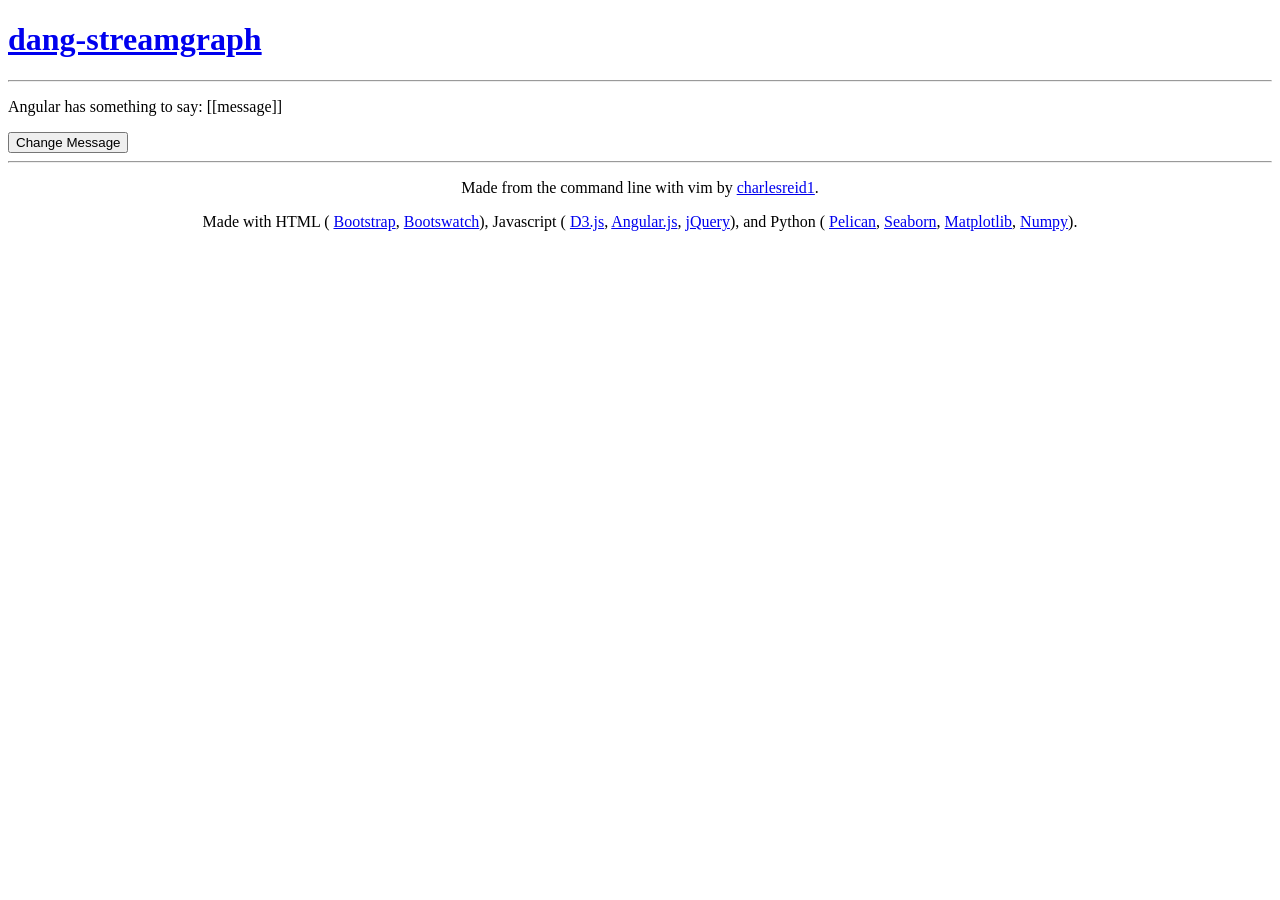
==== hello/index.html @ 0d2af5c7 "adding init version of site" ====
<!DOCTYPE html>
<html lang="en">
<head>
        <title>Hello</title>
        <meta charset="utf-8" />

        <!--
        my CSS styles
        -->
        <link href="/dang-streamgraph/theme/css/bootstrap.css"      rel="stylesheet" type="text/css">
        <link href="/dang-streamgraph/theme/css/main.css"           rel="stylesheet" type="text/css">

        <link href="/dang-streamgraph/theme/css/cosmo.css"          rel="stylesheet" type="text/css">
        <link href="/dang-streamgraph/theme/css/font-awesome.css"   rel="stylesheet" type="text/css"/>
        <link href="/dang-streamgraph/theme/css/pygment.css"        rel="stylesheet" type="text/css"/>

        <!--
        include Angular first
        -->
        <script type="text/javascript" src="/dang-streamgraph/theme/js/angular-1.3.15.js"></script>
</head>

<body id="index" class="home">
    <div class="container">
        <h1><a href="/dang-streamgraph/">dang-streamgraph <strong></strong></a></h1>
        <hr />


<div ng-app="myApp">

    <div ng-controller="HelloController">
        <p>
        Angular has something to say: [[message]]
        </p>
    
        <button class="btn btn-large btn-primary" ng-click="changeMessage()">
          Change Message
        </button>
    
    </div>

</div>


<script type="text/javascript">

(function() {

    function HelloController($scope) {
        $scope.message = "Hello Cruel Angular World!";

        $scope.changeMessage = function() {
            $scope.message = "Goodbye Cruel Angular World!";
        };
    };

    var a = angular.module("myApp", [], function($interpolateProvider) {
                $interpolateProvider.startSymbol('[[');
                $interpolateProvider.endSymbol(']]');
            }
        );
    var c = a.controller("HelloController", ["$scope", HelloController]);

})();

</script>
    </div>

    <footer id="contentinfo" class="body">
    <hr />
    <p style="text-align: center">
        <span class="fa-stack fa-lg">
            <i class="fa fa-square fa-stack-2x"></i>
            <i class="fa fa-terminal fa-stack-1x fa-inverse"></i>
        </span>
        Made from the command line with vim by 
        <a href="http://charlesreid1.com">charlesreid1</a>.
    </p>

    <p style="text-align: center;">Made with HTML (
    <a href="http://http://bootstrap.org/">Bootstrap</a>,
    <a href="http://bootswatch.com">Bootswatch</a>), 
    Javascript (
    <a href="http://http://d3js.org/">D3.js</a>, 
    <a href=https://angularjs.org/">Angular.js</a>,
    <a href="https://jquery.com/">jQuery</a>), 
    and Python (
    <a href="http://getpelican.com">Pelican</a>,
    <a href="http://http://stanford.edu/~mwaskom/software/seaborn/">Seaborn</a>,
    <a href="http://matplotlib.org">Matplotlib</a>,
    <a href="http://numpy.org">Numpy</a>).
    </p>

        <script type="text/javascript" src="/dang-streamgraph/theme/js/jquery-1.11.2.js"></script>
        <script type="text/javascript" src="/dang-streamgraph/theme/js/bootstrap-3.3.4.js"></script>
        <script type="text/javascript" src="/dang-streamgraph/theme/js/d3-3.5.5.js"></script>
        <!--
        <script type="text/javascript" src="/dang-streamgraph/theme/js/leaflet-0.7.3.js"></script>
        <script type="text/javascript" src="/dang-streamgraph/theme/js/leaflet.ajax.min.js"></script>
        -->
    </footer><!-- /#contentinfo -->

</body>
</html>
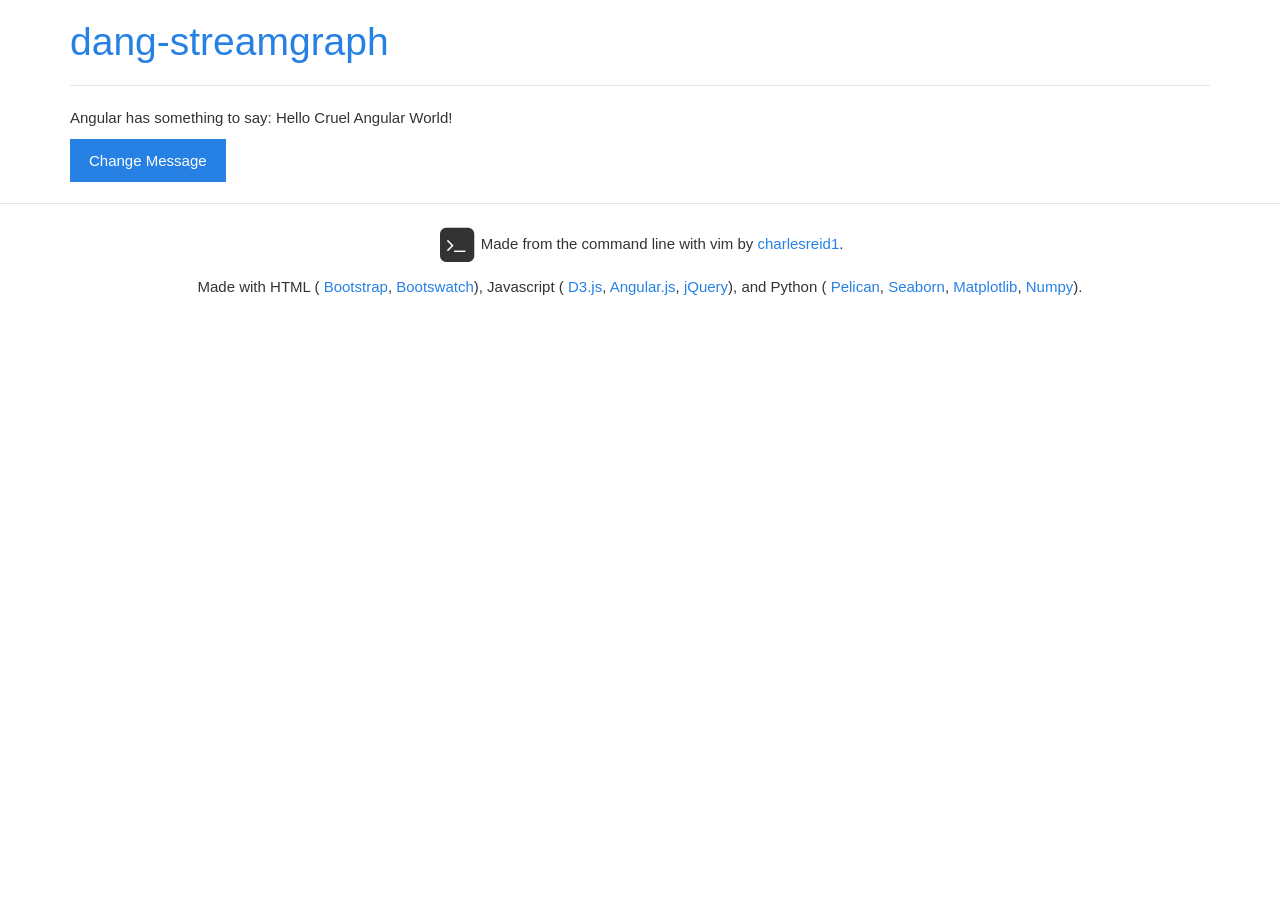
==== commit 21335b2b: "changing button colors" ====
--- a/hello/index.html
+++ b/hello/index.html
@@ -7,22 +7,22 @@
         <!--
         my CSS styles
         -->
-        <link href="/dang-streamgraph/theme/css/bootstrap.css"      rel="stylesheet" type="text/css">
-        <link href="/dang-streamgraph/theme/css/main.css"           rel="stylesheet" type="text/css">
+        <link href="/theme/css/bootstrap.css"      rel="stylesheet" type="text/css">
+        <link href="/theme/css/main.css"           rel="stylesheet" type="text/css">
 
-        <link href="/dang-streamgraph/theme/css/cosmo.css"          rel="stylesheet" type="text/css">
-        <link href="/dang-streamgraph/theme/css/font-awesome.css"   rel="stylesheet" type="text/css"/>
-        <link href="/dang-streamgraph/theme/css/pygment.css"        rel="stylesheet" type="text/css"/>
+        <link href="/theme/css/cosmo.css"          rel="stylesheet" type="text/css">
+        <link href="/theme/css/font-awesome.css"   rel="stylesheet" type="text/css"/>
+        <link href="/theme/css/pygment.css"        rel="stylesheet" type="text/css"/>
 
         <!--
         include Angular first
         -->
-        <script type="text/javascript" src="/dang-streamgraph/theme/js/angular-1.3.15.js"></script>
+        <script type="text/javascript" src="/theme/js/angular-1.3.15.js"></script>
 </head>
 
 <body id="index" class="home">
     <div class="container">
-        <h1><a href="/dang-streamgraph/">dang-streamgraph <strong></strong></a></h1>
+        <h1><a href="/">dang-streamgraph <strong></strong></a></h1>
         <hr />
 
 
@@ -91,12 +91,12 @@
     <a href="http://numpy.org">Numpy</a>).
     </p>
 
-        <script type="text/javascript" src="/dang-streamgraph/theme/js/jquery-1.11.2.js"></script>
-        <script type="text/javascript" src="/dang-streamgraph/theme/js/bootstrap-3.3.4.js"></script>
-        <script type="text/javascript" src="/dang-streamgraph/theme/js/d3-3.5.5.js"></script>
+        <script type="text/javascript" src="/theme/js/jquery-1.11.2.js"></script>
+        <script type="text/javascript" src="/theme/js/bootstrap-3.3.4.js"></script>
+        <script type="text/javascript" src="/theme/js/d3-3.5.5.js"></script>
         <!--
-        <script type="text/javascript" src="/dang-streamgraph/theme/js/leaflet-0.7.3.js"></script>
-        <script type="text/javascript" src="/dang-streamgraph/theme/js/leaflet.ajax.min.js"></script>
+        <script type="text/javascript" src="/theme/js/leaflet-0.7.3.js"></script>
+        <script type="text/javascript" src="/theme/js/leaflet.ajax.min.js"></script>
         -->
     </footer><!-- /#contentinfo -->
 
--- a/theme/css/main.css
+++ b/theme/css/main.css
@@ -0,0 +1,8 @@
+/*
+ * Custom CSS styles go here.
+ */
+
+footer {
+    margin-bottom: 50px;
+}
+
--- a/theme/css/cosmo.css
+++ b/theme/css/cosmo.css
@@ -0,0 +1,6737 @@
+/*
+@import url("//fonts.googleapis.com/css?family=Source+Sans+Pro:300,400,700");
+*/
+/*!
+ * bootswatch v3.3.4+1
+ * Homepage: http://bootswatch.com
+ * Copyright 2012-2015 Thomas Park
+ * Licensed under MIT
+ * Based on Bootstrap
+*/
+/*! normalize.css v3.0.2 | MIT License | git.io/normalize */
+html {
+  font-family: sans-serif;
+  -ms-text-size-adjust: 100%;
+  -webkit-text-size-adjust: 100%;
+}
+body {
+  margin: 0;
+}
+article,
+aside,
+details,
+figcaption,
+figure,
+footer,
+header,
+hgroup,
+main,
+menu,
+nav,
+section,
+summary {
+  display: block;
+}
+audio,
+canvas,
+progress,
+video {
+  display: inline-block;
+  vertical-align: baseline;
+}
+audio:not([controls]) {
+  display: none;
+  height: 0;
+}
+[hidden],
+template {
+  display: none;
+}
+a {
+  background-color: transparent;
+}
+a:active,
+a:hover {
+  outline: 0;
+}
+abbr[title] {
+  border-bottom: 1px dotted;
+}
+b,
+strong {
+  font-weight: bold;
+}
+dfn {
+  font-style: italic;
+}
+h1 {
+  font-size: 2em;
+  margin: 0.67em 0;
+}
+mark {
+  background: #ff0;
+  color: #000;
+}
+small {
+  font-size: 80%;
+}
+sub,
+sup {
+  font-size: 75%;
+  line-height: 0;
+  position: relative;
+  vertical-align: baseline;
+}
+sup {
+  top: -0.5em;
+}
+sub {
+  bottom: -0.25em;
+}
+img {
+  border: 0;
+}
+svg:not(:root) {
+  overflow: hidden;
+}
+figure {
+  margin: 1em 40px;
+}
+hr {
+  -moz-box-sizing: content-box;
+  -webkit-box-sizing: content-box;
+          box-sizing: content-box;
+  height: 0;
+}
+pre {
+  overflow: auto;
+}
+code,
+kbd,
+pre,
+samp {
+  font-family: monospace, monospace;
+  font-size: 1em;
+}
+button,
+input,
+optgroup,
+select,
+textarea {
+  color: inherit;
+  font: inherit;
+  margin: 0;
+}
+button {
+  overflow: visible;
+}
+button,
+select {
+  text-transform: none;
+}
+button,
+html input[type="button"],
+input[type="reset"],
+input[type="submit"] {
+  -webkit-appearance: button;
+  cursor: pointer;
+}
+button[disabled],
+html input[disabled] {
+  cursor: default;
+}
+button::-moz-focus-inner,
+input::-moz-focus-inner {
+  border: 0;
+  padding: 0;
+}
+input {
+  line-height: normal;
+}
+input[type="checkbox"],
+input[type="radio"] {
+  -webkit-box-sizing: border-box;
+     -moz-box-sizing: border-box;
+          box-sizing: border-box;
+  padding: 0;
+}
+input[type="number"]::-webkit-inner-spin-button,
+input[type="number"]::-webkit-outer-spin-button {
+  height: auto;
+}
+input[type="search"] {
+  -webkit-appearance: textfield;
+  -moz-box-sizing: content-box;
+  -webkit-box-sizing: content-box;
+  box-sizing: content-box;
+}
+input[type="search"]::-webkit-search-cancel-button,
+input[type="search"]::-webkit-search-decoration {
+  -webkit-appearance: none;
+}
+fieldset {
+  border: 1px solid #c0c0c0;
+  margin: 0 2px;
+  padding: 0.35em 0.625em 0.75em;
+}
+legend {
+  border: 0;
+  padding: 0;
+}
+textarea {
+  overflow: auto;
+}
+optgroup {
+  font-weight: bold;
+}
+table {
+  border-collapse: collapse;
+  border-spacing: 0;
+}
+td,
+th {
+  padding: 0;
+}
+/*! Source: https://github.com/h5bp/html5-boilerplate/blob/master/src/css/main.css */
+@media print {
+  *,
+  *:before,
+  *:after {
+    background: transparent !important;
+    color: #000 !important;
+    -webkit-box-shadow: none !important;
+            box-shadow: none !important;
+    text-shadow: none !important;
+  }
+  a,
+  a:visited {
+    text-decoration: underline;
+  }
+  a[href]:after {
+    content: " (" attr(href) ")";
+  }
+  abbr[title]:after {
+    content: " (" attr(title) ")";
+  }
+  a[href^="#"]:after,
+  a[href^="javascript:"]:after {
+    content: "";
+  }
+  pre,
+  blockquote {
+    border: 1px solid #999;
+    page-break-inside: avoid;
+  }
+  thead {
+    display: table-header-group;
+  }
+  tr,
+  img {
+    page-break-inside: avoid;
+  }
+  img {
+    max-width: 100% !important;
+  }
+  p,
+  h2,
+  h3 {
+    orphans: 3;
+    widows: 3;
+  }
+  h2,
+  h3 {
+    page-break-after: avoid;
+  }
+  select {
+    background: #fff !important;
+  }
+  .navbar {
+    display: none;
+  }
+  .btn > .caret,
+  .dropup > .btn > .caret {
+    border-top-color: #000 !important;
+  }
+  .label {
+    border: 1px solid #000;
+  }
+  .table {
+    border-collapse: collapse !important;
+  }
+  .table td,
+  .table th {
+    background-color: #fff !important;
+  }
+  .table-bordered th,
+  .table-bordered td {
+    border: 1px solid #ddd !important;
+  }
+}
+@font-face {
+  font-family: 'Glyphicons Halflings';
+  src: url('../fonts/glyphicons-halflings-regular.eot');
+  src: url('../fonts/glyphicons-halflings-regular.eot?#iefix') format('embedded-opentype'), url('../fonts/glyphicons-halflings-regular.woff2') format('woff2'), url('../fonts/glyphicons-halflings-regular.woff') format('woff'), url('../fonts/glyphicons-halflings-regular.ttf') format('truetype'), url('../fonts/glyphicons-halflings-regular.svg#glyphicons_halflingsregular') format('svg');
+}
+.glyphicon {
+  position: relative;
+  top: 1px;
+  display: inline-block;
+  font-family: 'Glyphicons Halflings';
+  font-style: normal;
+  font-weight: normal;
+  line-height: 1;
+  -webkit-font-smoothing: antialiased;
+  -moz-osx-font-smoothing: grayscale;
+}
+.glyphicon-asterisk:before {
+  content: "\2a";
+}
+.glyphicon-plus:before {
+  content: "\2b";
+}
+.glyphicon-euro:before,
+.glyphicon-eur:before {
+  content: "\20ac";
+}
+.glyphicon-minus:before {
+  content: "\2212";
+}
+.glyphicon-cloud:before {
+  content: "\2601";
+}
+.glyphicon-envelope:before {
+  content: "\2709";
+}
+.glyphicon-pencil:before {
+  content: "\270f";
+}
+.glyphicon-glass:before {
+  content: "\e001";
+}
+.glyphicon-music:before {
+  content: "\e002";
+}
+.glyphicon-search:before {
+  content: "\e003";
+}
+.glyphicon-heart:before {
+  content: "\e005";
+}
+.glyphicon-star:before {
+  content: "\e006";
+}
+.glyphicon-star-empty:before {
+  content: "\e007";
+}
+.glyphicon-user:before {
+  content: "\e008";
+}
+.glyphicon-film:before {
+  content: "\e009";
+}
+.glyphicon-th-large:before {
+  content: "\e010";
+}
+.glyphicon-th:before {
+  content: "\e011";
+}
+.glyphicon-th-list:before {
+  content: "\e012";
+}
+.glyphicon-ok:before {
+  content: "\e013";
+}
+.glyphicon-remove:before {
+  content: "\e014";
+}
+.glyphicon-zoom-in:before {
+  content: "\e015";
+}
+.glyphicon-zoom-out:before {
+  content: "\e016";
+}
+.glyphicon-off:before {
+  content: "\e017";
+}
+.glyphicon-signal:before {
+  content: "\e018";
+}
+.glyphicon-cog:before {
+  content: "\e019";
+}
+.glyphicon-trash:before {
+  content: "\e020";
+}
+.glyphicon-home:before {
+  content: "\e021";
+}
+.glyphicon-file:before {
+  content: "\e022";
+}
+.glyphicon-time:before {
+  content: "\e023";
+}
+.glyphicon-road:before {
+  content: "\e024";
+}
+.glyphicon-download-alt:before {
+  content: "\e025";
+}
+.glyphicon-download:before {
+  content: "\e026";
+}
+.glyphicon-upload:before {
+  content: "\e027";
+}
+.glyphicon-inbox:before {
+  content: "\e028";
+}
+.glyphicon-play-circle:before {
+  content: "\e029";
+}
+.glyphicon-repeat:before {
+  content: "\e030";
+}
+.glyphicon-refresh:before {
+  content: "\e031";
+}
+.glyphicon-list-alt:before {
+  content: "\e032";
+}
+.glyphicon-lock:before {
+  content: "\e033";
+}
+.glyphicon-flag:before {
+  content: "\e034";
+}
+.glyphicon-headphones:before {
+  content: "\e035";
+}
+.glyphicon-volume-off:before {
+  content: "\e036";
+}
+.glyphicon-volume-down:before {
+  content: "\e037";
+}
+.glyphicon-volume-up:before {
+  content: "\e038";
+}
+.glyphicon-qrcode:before {
+  content: "\e039";
+}
+.glyphicon-barcode:before {
+  content: "\e040";
+}
+.glyphicon-tag:before {
+  content: "\e041";
+}
+.glyphicon-tags:before {
+  content: "\e042";
+}
+.glyphicon-book:before {
+  content: "\e043";
+}
+.glyphicon-bookmark:before {
+  content: "\e044";
+}
+.glyphicon-print:before {
+  content: "\e045";
+}
+.glyphicon-camera:before {
+  content: "\e046";
+}
+.glyphicon-font:before {
+  content: "\e047";
+}
+.glyphicon-bold:before {
+  content: "\e048";
+}
+.glyphicon-italic:before {
+  content: "\e049";
+}
+.glyphicon-text-height:before {
+  content: "\e050";
+}
+.glyphicon-text-width:before {
+  content: "\e051";
+}
+.glyphicon-align-left:before {
+  content: "\e052";
+}
+.glyphicon-align-center:before {
+  content: "\e053";
+}
+.glyphicon-align-right:before {
+  content: "\e054";
+}
+.glyphicon-align-justify:before {
+  content: "\e055";
+}
+.glyphicon-list:before {
+  content: "\e056";
+}
+.glyphicon-indent-left:before {
+  content: "\e057";
+}
+.glyphicon-indent-right:before {
+  content: "\e058";
+}
+.glyphicon-facetime-video:before {
+  content: "\e059";
+}
+.glyphicon-picture:before {
+  content: "\e060";
+}
+.glyphicon-map-marker:before {
+  content: "\e062";
+}
+.glyphicon-adjust:before {
+  content: "\e063";
+}
+.glyphicon-tint:before {
+  content: "\e064";
+}
+.glyphicon-edit:before {
+  content: "\e065";
+}
+.glyphicon-share:before {
+  content: "\e066";
+}
+.glyphicon-check:before {
+  content: "\e067";
+}
+.glyphicon-move:before {
+  content: "\e068";
+}
+.glyphicon-step-backward:before {
+  content: "\e069";
+}
+.glyphicon-fast-backward:before {
+  content: "\e070";
+}
+.glyphicon-backward:before {
+  content: "\e071";
+}
+.glyphicon-play:before {
+  content: "\e072";
+}
+.glyphicon-pause:before {
+  content: "\e073";
+}
+.glyphicon-stop:before {
+  content: "\e074";
+}
+.glyphicon-forward:before {
+  content: "\e075";
+}
+.glyphicon-fast-forward:before {
+  content: "\e076";
+}
+.glyphicon-step-forward:before {
+  content: "\e077";
+}
+.glyphicon-eject:before {
+  content: "\e078";
+}
+.glyphicon-chevron-left:before {
+  content: "\e079";
+}
+.glyphicon-chevron-right:before {
+  content: "\e080";
+}
+.glyphicon-plus-sign:before {
+  content: "\e081";
+}
+.glyphicon-minus-sign:before {
+  content: "\e082";
+}
+.glyphicon-remove-sign:before {
+  content: "\e083";
+}
+.glyphicon-ok-sign:before {
+  content: "\e084";
+}
+.glyphicon-question-sign:before {
+  content: "\e085";
+}
+.glyphicon-info-sign:before {
+  content: "\e086";
+}
+.glyphicon-screenshot:before {
+  content: "\e087";
+}
+.glyphicon-remove-circle:before {
+  content: "\e088";
+}
+.glyphicon-ok-circle:before {
+  content: "\e089";
+}
+.glyphicon-ban-circle:before {
+  content: "\e090";
+}
+.glyphicon-arrow-left:before {
+  content: "\e091";
+}
+.glyphicon-arrow-right:before {
+  content: "\e092";
+}
+.glyphicon-arrow-up:before {
+  content: "\e093";
+}
+.glyphicon-arrow-down:before {
+  content: "\e094";
+}
+.glyphicon-share-alt:before {
+  content: "\e095";
+}
+.glyphicon-resize-full:before {
+  content: "\e096";
+}
+.glyphicon-resize-small:before {
+  content: "\e097";
+}
+.glyphicon-exclamation-sign:before {
+  content: "\e101";
+}
+.glyphicon-gift:before {
+  content: "\e102";
+}
+.glyphicon-leaf:before {
+  content: "\e103";
+}
+.glyphicon-fire:before {
+  content: "\e104";
+}
+.glyphicon-eye-open:before {
+  content: "\e105";
+}
+.glyphicon-eye-close:before {
+  content: "\e106";
+}
+.glyphicon-warning-sign:before {
+  content: "\e107";
+}
+.glyphicon-plane:before {
+  content: "\e108";
+}
+.glyphicon-calendar:before {
+  content: "\e109";
+}
+.glyphicon-random:before {
+  content: "\e110";
+}
+.glyphicon-comment:before {
+  content: "\e111";
+}
+.glyphicon-magnet:before {
+  content: "\e112";
+}
+.glyphicon-chevron-up:before {
+  content: "\e113";
+}
+.glyphicon-chevron-down:before {
+  content: "\e114";
+}
+.glyphicon-retweet:before {
+  content: "\e115";
+}
+.glyphicon-shopping-cart:before {
+  content: "\e116";
+}
+.glyphicon-folder-close:before {
+  content: "\e117";
+}
+.glyphicon-folder-open:before {
+  content: "\e118";
+}
+.glyphicon-resize-vertical:before {
+  content: "\e119";
+}
+.glyphicon-resize-horizontal:before {
+  content: "\e120";
+}
+.glyphicon-hdd:before {
+  content: "\e121";
+}
+.glyphicon-bullhorn:before {
+  content: "\e122";
+}
+.glyphicon-bell:before {
+  content: "\e123";
+}
+.glyphicon-certificate:before {
+  content: "\e124";
+}
+.glyphicon-thumbs-up:before {
+  content: "\e125";
+}
+.glyphicon-thumbs-down:before {
+  content: "\e126";
+}
+.glyphicon-hand-right:before {
+  content: "\e127";
+}
+.glyphicon-hand-left:before {
+  content: "\e128";
+}
+.glyphicon-hand-up:before {
+  content: "\e129";
+}
+.glyphicon-hand-down:before {
+  content: "\e130";
+}
+.glyphicon-circle-arrow-right:before {
+  content: "\e131";
+}
+.glyphicon-circle-arrow-left:before {
+  content: "\e132";
+}
+.glyphicon-circle-arrow-up:before {
+  content: "\e133";
+}
+.glyphicon-circle-arrow-down:before {
+  content: "\e134";
+}
+.glyphicon-globe:before {
+  content: "\e135";
+}
+.glyphicon-wrench:before {
+  content: "\e136";
+}
+.glyphicon-tasks:before {
+  content: "\e137";
+}
+.glyphicon-filter:before {
+  content: "\e138";
+}
+.glyphicon-briefcase:before {
+  content: "\e139";
+}
+.glyphicon-fullscreen:before {
+  content: "\e140";
+}
+.glyphicon-dashboard:before {
+  content: "\e141";
+}
+.glyphicon-paperclip:before {
+  content: "\e142";
+}
+.glyphicon-heart-empty:before {
+  content: "\e143";
+}
+.glyphicon-link:before {
+  content: "\e144";
+}
+.glyphicon-phone:before {
+  content: "\e145";
+}
+.glyphicon-pushpin:before {
+  content: "\e146";
+}
+.glyphicon-usd:before {
+  content: "\e148";
+}
+.glyphicon-gbp:before {
+  content: "\e149";
+}
+.glyphicon-sort:before {
+  content: "\e150";
+}
+.glyphicon-sort-by-alphabet:before {
+  content: "\e151";
+}
+.glyphicon-sort-by-alphabet-alt:before {
+  content: "\e152";
+}
+.glyphicon-sort-by-order:before {
+  content: "\e153";
+}
+.glyphicon-sort-by-order-alt:before {
+  content: "\e154";
+}
+.glyphicon-sort-by-attributes:before {
+  content: "\e155";
+}
+.glyphicon-sort-by-attributes-alt:before {
+  content: "\e156";
+}
+.glyphicon-unchecked:before {
+  content: "\e157";
+}
+.glyphicon-expand:before {
+  content: "\e158";
+}
+.glyphicon-collapse-down:before {
+  content: "\e159";
+}
+.glyphicon-collapse-up:before {
+  content: "\e160";
+}
+.glyphicon-log-in:before {
+  content: "\e161";
+}
+.glyphicon-flash:before {
+  content: "\e162";
+}
+.glyphicon-log-out:before {
+  content: "\e163";
+}
+.glyphicon-new-window:before {
+  content: "\e164";
+}
+.glyphicon-record:before {
+  content: "\e165";
+}
+.glyphicon-save:before {
+  content: "\e166";
+}
+.glyphicon-open:before {
+  content: "\e167";
+}
+.glyphicon-saved:before {
+  content: "\e168";
+}
+.glyphicon-import:before {
+  content: "\e169";
+}
+.glyphicon-export:before {
+  content: "\e170";
+}
+.glyphicon-send:before {
+  content: "\e171";
+}
+.glyphicon-floppy-disk:before {
+  content: "\e172";
+}
+.glyphicon-floppy-saved:before {
+  content: "\e173";
+}
+.glyphicon-floppy-remove:before {
+  content: "\e174";
+}
+.glyphicon-floppy-save:before {
+  content: "\e175";
+}
+.glyphicon-floppy-open:before {
+  content: "\e176";
+}
+.glyphicon-credit-card:before {
+  content: "\e177";
+}
+.glyphicon-transfer:before {
+  content: "\e178";
+}
+.glyphicon-cutlery:before {
+  content: "\e179";
+}
+.glyphicon-header:before {
+  content: "\e180";
+}
+.glyphicon-compressed:before {
+  content: "\e181";
+}
+.glyphicon-earphone:before {
+  content: "\e182";
+}
+.glyphicon-phone-alt:before {
+  content: "\e183";
+}
+.glyphicon-tower:before {
+  content: "\e184";
+}
+.glyphicon-stats:before {
+  content: "\e185";
+}
+.glyphicon-sd-video:before {
+  content: "\e186";
+}
+.glyphicon-hd-video:before {
+  content: "\e187";
+}
+.glyphicon-subtitles:before {
+  content: "\e188";
+}
+.glyphicon-sound-stereo:before {
+  content: "\e189";
+}
+.glyphicon-sound-dolby:before {
+  content: "\e190";
+}
+.glyphicon-sound-5-1:before {
+  content: "\e191";
+}
+.glyphicon-sound-6-1:before {
+  content: "\e192";
+}
+.glyphicon-sound-7-1:before {
+  content: "\e193";
+}
+.glyphicon-copyright-mark:before {
+  content: "\e194";
+}
+.glyphicon-registration-mark:before {
+  content: "\e195";
+}
+.glyphicon-cloud-download:before {
+  content: "\e197";
+}
+.glyphicon-cloud-upload:before {
+  content: "\e198";
+}
+.glyphicon-tree-conifer:before {
+  content: "\e199";
+}
+.glyphicon-tree-deciduous:before {
+  content: "\e200";
+}
+.glyphicon-cd:before {
+  content: "\e201";
+}
+.glyphicon-save-file:before {
+  content: "\e202";
+}
+.glyphicon-open-file:before {
+  content: "\e203";
+}
+.glyphicon-level-up:before {
+  content: "\e204";
+}
+.glyphicon-copy:before {
+  content: "\e205";
+}
+.glyphicon-paste:before {
+  content: "\e206";
+}
+.glyphicon-alert:before {
+  content: "\e209";
+}
+.glyphicon-equalizer:before {
+  content: "\e210";
+}
+.glyphicon-king:before {
+  content: "\e211";
+}
+.glyphicon-queen:before {
+  content: "\e212";
+}
+.glyphicon-pawn:before {
+  content: "\e213";
+}
+.glyphicon-bishop:before {
+  content: "\e214";
+}
+.glyphicon-knight:before {
+  content: "\e215";
+}
+.glyphicon-baby-formula:before {
+  content: "\e216";
+}
+.glyphicon-tent:before {
+  content: "\26fa";
+}
+.glyphicon-blackboard:before {
+  content: "\e218";
+}
+.glyphicon-bed:before {
+  content: "\e219";
+}
+.glyphicon-apple:before {
+  content: "\f8ff";
+}
+.glyphicon-erase:before {
+  content: "\e221";
+}
+.glyphicon-hourglass:before {
+  content: "\231b";
+}
+.glyphicon-lamp:before {
+  content: "\e223";
+}
+.glyphicon-duplicate:before {
+  content: "\e224";
+}
+.glyphicon-piggy-bank:before {
+  content: "\e225";
+}
+.glyphicon-scissors:before {
+  content: "\e226";
+}
+.glyphicon-bitcoin:before {
+  content: "\e227";
+}
+.glyphicon-btc:before {
+  content: "\e227";
+}
+.glyphicon-xbt:before {
+  content: "\e227";
+}
+.glyphicon-yen:before {
+  content: "\00a5";
+}
+.glyphicon-jpy:before {
+  content: "\00a5";
+}
+.glyphicon-ruble:before {
+  content: "\20bd";
+}
+.glyphicon-rub:before {
+  content: "\20bd";
+}
+.glyphicon-scale:before {
+  content: "\e230";
+}
+.glyphicon-ice-lolly:before {
+  content: "\e231";
+}
+.glyphicon-ice-lolly-tasted:before {
+  content: "\e232";
+}
+.glyphicon-education:before {
+  content: "\e233";
+}
+.glyphicon-option-horizontal:before {
+  content: "\e234";
+}
+.glyphicon-option-vertical:before {
+  content: "\e235";
+}
+.glyphicon-menu-hamburger:before {
+  content: "\e236";
+}
+.glyphicon-modal-window:before {
+  content: "\e237";
+}
+.glyphicon-oil:before {
+  content: "\e238";
+}
+.glyphicon-grain:before {
+  content: "\e239";
+}
+.glyphicon-sunglasses:before {
+  content: "\e240";
+}
+.glyphicon-text-size:before {
+  content: "\e241";
+}
+.glyphicon-text-color:before {
+  content: "\e242";
+}
+.glyphicon-text-background:before {
+  content: "\e243";
+}
+.glyphicon-object-align-top:before {
+  content: "\e244";
+}
+.glyphicon-object-align-bottom:before {
+  content: "\e245";
+}
+.glyphicon-object-align-horizontal:before {
+  content: "\e246";
+}
+.glyphicon-object-align-left:before {
+  content: "\e247";
+}
+.glyphicon-object-align-vertical:before {
+  content: "\e248";
+}
+.glyphicon-object-align-right:before {
+  content: "\e249";
+}
+.glyphicon-triangle-right:before {
+  content: "\e250";
+}
+.glyphicon-triangle-left:before {
+  content: "\e251";
+}
+.glyphicon-triangle-bottom:before {
+  content: "\e252";
+}
+.glyphicon-triangle-top:before {
+  content: "\e253";
+}
+.glyphicon-console:before {
+  content: "\e254";
+}
+.glyphicon-superscript:before {
+  content: "\e255";
+}
+.glyphicon-subscript:before {
+  content: "\e256";
+}
+.glyphicon-menu-left:before {
+  content: "\e257";
+}
+.glyphicon-menu-right:before {
+  content: "\e258";
+}
+.glyphicon-menu-down:before {
+  content: "\e259";
+}
+.glyphicon-menu-up:before {
+  content: "\e260";
+}
+* {
+  -webkit-box-sizing: border-box;
+  -moz-box-sizing: border-box;
+  box-sizing: border-box;
+}
+*:before,
+*:after {
+  -webkit-box-sizing: border-box;
+  -moz-box-sizing: border-box;
+  box-sizing: border-box;
+}
+html {
+  font-size: 10px;
+  -webkit-tap-highlight-color: rgba(0, 0, 0, 0);
+}
+body {
+  font-family: "Source Sans Pro", Calibri, Candara, Arial, sans-serif;
+  font-size: 15px;
+  line-height: 1.42857143;
+  color: #333333;
+  background-color: #ffffff;
+}
+input,
+button,
+select,
+textarea {
+  font-family: inherit;
+  font-size: inherit;
+  line-height: inherit;
+}
+a {
+  color: #2780e3;
+  text-decoration: none;
+}
+a:hover,
+a:focus {
+  color: #165ba8;
+  text-decoration: underline;
+}
+a:focus {
+  outline: thin dotted;
+  outline: 5px auto -webkit-focus-ring-color;
+  outline-offset: -2px;
+}
+figure {
+  margin: 0;
+}
+img {
+  vertical-align: middle;
+}
+.img-responsive,
+.thumbnail > img,
+.thumbnail a > img,
+.carousel-inner > .item > img,
+.carousel-inner > .item > a > img {
+  display: block;
+  max-width: 100%;
+  height: auto;
+}
+.img-rounded {
+  border-radius: 0;
+}
+.img-thumbnail {
+  padding: 4px;
+  line-height: 1.42857143;
+  background-color: #ffffff;
+  border: 1px solid #dddddd;
+  border-radius: 0;
+  -webkit-transition: all 0.2s ease-in-out;
+  -o-transition: all 0.2s ease-in-out;
+  transition: all 0.2s ease-in-out;
+  display: inline-block;
+  max-width: 100%;
+  height: auto;
+}
+.img-circle {
+  border-radius: 50%;
+}
+hr {
+  margin-top: 21px;
+  margin-bottom: 21px;
+  border: 0;
+  border-top: 1px solid #e6e6e6;
+}
+.sr-only {
+  position: absolute;
+  width: 1px;
+  height: 1px;
+  margin: -1px;
+  padding: 0;
+  overflow: hidden;
+  clip: rect(0, 0, 0, 0);
+  border: 0;
+}
+.sr-only-focusable:active,
+.sr-only-focusable:focus {
+  position: static;
+  width: auto;
+  height: auto;
+  margin: 0;
+  overflow: visible;
+  clip: auto;
+}
+[role="button"] {
+  cursor: pointer;
+}
+h1,
+h2,
+h3,
+h4,
+h5,
+h6,
+.h1,
+.h2,
+.h3,
+.h4,
+.h5,
+.h6 {
+  font-family: "Source Sans Pro", Calibri, Candara, Arial, sans-serif;
+  font-weight: 300;
+  line-height: 1.1;
+  color: inherit;
+}
+h1 small,
+h2 small,
+h3 small,
+h4 small,
+h5 small,
+h6 small,
+.h1 small,
+.h2 small,
+.h3 small,
+.h4 small,
+.h5 small,
+.h6 small,
+h1 .small,
+h2 .small,
+h3 .small,
+h4 .small,
+h5 .small,
+h6 .small,
+.h1 .small,
+.h2 .small,
+.h3 .small,
+.h4 .small,
+.h5 .small,
+.h6 .small {
+  font-weight: normal;
+  line-height: 1;
+  color: #999999;
+}
+h1,
+.h1,
+h2,
+.h2,
+h3,
+.h3 {
+  margin-top: 21px;
+  margin-bottom: 10.5px;
+}
+h1 small,
+.h1 small,
+h2 small,
+.h2 small,
+h3 small,
+.h3 small,
+h1 .small,
+.h1 .small,
+h2 .small,
+.h2 .small,
+h3 .small,
+.h3 .small {
+  font-size: 65%;
+}
+h4,
+.h4,
+h5,
+.h5,
+h6,
+.h6 {
+  margin-top: 10.5px;
+  margin-bottom: 10.5px;
+}
+h4 small,
+.h4 small,
+h5 small,
+.h5 small,
+h6 small,
+.h6 small,
+h4 .small,
+.h4 .small,
+h5 .small,
+.h5 .small,
+h6 .small,
+.h6 .small {
+  font-size: 75%;
+}
+h1,
+.h1 {
+  font-size: 39px;
+}
+h2,
+.h2 {
+  font-size: 32px;
+}
+h3,
+.h3 {
+  font-size: 26px;
+}
+h4,
+.h4 {
+  font-size: 19px;
+}
+h5,
+.h5 {
+  font-size: 15px;
+}
+h6,
+.h6 {
+  font-size: 13px;
+}
+p {
+  margin: 0 0 10.5px;
+}
+.lead {
+  margin-bottom: 21px;
+  font-size: 17px;
+  font-weight: 300;
+  line-height: 1.4;
+}
+@media (min-width: 768px) {
+  .lead {
+    font-size: 22.5px;
+  }
+}
+small,
+.small {
+  font-size: 86%;
+}
+mark,
+.mark {
+  background-color: #ff7518;
+  padding: .2em;
+}
+.text-left {
+  text-align: left;
+}
+.text-right {
+  text-align: right;
+}
+.text-center {
+  text-align: center;
+}
+.text-justify {
+  text-align: justify;
+}
+.text-nowrap {
+  white-space: nowrap;
+}
+.text-lowercase {
+  text-transform: lowercase;
+}
+.text-uppercase {
+  text-transform: uppercase;
+}
+.text-capitalize {
+  text-transform: capitalize;
+}
+.text-muted {
+  color: #999999;
+}
+.text-primary {
+  color: #2780e3;
+}
+a.text-primary:hover {
+  color: #1967be;
+}
+.text-success {
+  color: #ffffff;
+}
+a.text-success:hover {
+  color: #e6e6e6;
+}
+.text-info {
+  color: #ffffff;
+}
+a.text-info:hover {
+  color: #e6e6e6;
+}
+.text-warning {
+  color: #ffffff;
+}
+a.text-warning:hover {
+  color: #e6e6e6;
+}
+.text-danger {
+  color: #ffffff;
+}
+a.text-danger:hover {
+  color: #e6e6e6;
+}
+.bg-primary {
+  color: #fff;
+  background-color: #2780e3;
+}
+a.bg-primary:hover {
+  background-color: #1967be;
+}
+.bg-success {
+  background-color: #3fb618;
+}
+a.bg-success:hover {
+  background-color: #2f8912;
+}
+.bg-info {
+  background-color: #9954bb;
+}
+a.bg-info:hover {
+  background-color: #7e3f9d;
+}
+.bg-warning {
+  background-color: #ff7518;
+}
+a.bg-warning:hover {
+  background-color: #e45c00;
+}
+.bg-danger {
+  background-color: #ff0039;
+}
+a.bg-danger:hover {
+  background-color: #cc002e;
+}
+.page-header {
+  padding-bottom: 9.5px;
+  margin: 42px 0 21px;
+  border-bottom: 1px solid #e6e6e6;
+}
+ul,
+ol {
+  margin-top: 0;
+  margin-bottom: 10.5px;
+}
+ul ul,
+ol ul,
+ul ol,
+ol ol {
+  margin-bottom: 0;
+}
+.list-unstyled {
+  padding-left: 0;
+  list-style: none;
+}
+.list-inline {
+  padding-left: 0;
+  list-style: none;
+  margin-left: -5px;
+}
+.list-inline > li {
+  display: inline-block;
+  padding-left: 5px;
+  padding-right: 5px;
+}
+dl {
+  margin-top: 0;
+  margin-bottom: 21px;
+}
+dt,
+dd {
+  line-height: 1.42857143;
+}
+dt {
+  font-weight: bold;
+}
+dd {
+  margin-left: 0;
+}
+@media (min-width: 768px) {
+  .dl-horizontal dt {
+    float: left;
+    width: 160px;
+    clear: left;
+    text-align: right;
+    overflow: hidden;
+    text-overflow: ellipsis;
+    white-space: nowrap;
+  }
+  .dl-horizontal dd {
+    margin-left: 180px;
+  }
+}
+abbr[title],
+abbr[data-original-title] {
+  cursor: help;
+  border-bottom: 1px dotted #999999;
+}
+.initialism {
+  font-size: 90%;
+  text-transform: uppercase;
+}
+blockquote {
+  padding: 10.5px 21px;
+  margin: 0 0 21px;
+  font-size: 18.75px;
+  border-left: 5px solid #e6e6e6;
+}
+blockquote p:last-child,
+blockquote ul:last-child,
+blockquote ol:last-child {
+  margin-bottom: 0;
+}
+blockquote footer,
+blockquote small,
+blockquote .small {
+  display: block;
+  font-size: 80%;
+  line-height: 1.42857143;
+  color: #999999;
+}
+blockquote footer:before,
+blockquote small:before,
+blockquote .small:before {
+  content: '\2014 \00A0';
+}
+.blockquote-reverse,
+blockquote.pull-right {
+  padding-right: 15px;
+  padding-left: 0;
+  border-right: 5px solid #e6e6e6;
+  border-left: 0;
+  text-align: right;
+}
+.blockquote-reverse footer:before,
+blockquote.pull-right footer:before,
+.blockquote-reverse small:before,
+blockquote.pull-right small:before,
+.blockquote-reverse .small:before,
+blockquote.pull-right .small:before {
+  content: '';
+}
+.blockquote-reverse footer:after,
+blockquote.pull-right footer:after,
+.blockquote-reverse small:after,
+blockquote.pull-right small:after,
+.blockquote-reverse .small:after,
+blockquote.pull-right .small:after {
+  content: '\00A0 \2014';
+}
+address {
+  margin-bottom: 21px;
+  font-style: normal;
+  line-height: 1.42857143;
+}
+code,
+kbd,
+pre,
+samp {
+  font-family: Menlo, Monaco, Consolas, "Courier New", monospace;
+}
+code {
+  padding: 2px 4px;
+  font-size: 90%;
+  color: #c7254e;
+  background-color: #f9f2f4;
+  border-radius: 0;
+}
+kbd {
+  padding: 2px 4px;
+  font-size: 90%;
+  color: #ffffff;
+  background-color: #333333;
+  border-radius: 0;
+  -webkit-box-shadow: inset 0 -1px 0 rgba(0, 0, 0, 0.25);
+          box-shadow: inset 0 -1px 0 rgba(0, 0, 0, 0.25);
+}
+kbd kbd {
+  padding: 0;
+  font-size: 100%;
+  font-weight: bold;
+  -webkit-box-shadow: none;
+          box-shadow: none;
+}
+pre {
+  display: block;
+  padding: 10px;
+  margin: 0 0 10.5px;
+  font-size: 14px;
+  line-height: 1.42857143;
+  word-break: break-all;
+  word-wrap: break-word;
+  color: #333333;
+  background-color: #f5f5f5;
+  border: 1px solid #cccccc;
+  border-radius: 0;
+}
+pre code {
+  padding: 0;
+  font-size: inherit;
+  color: inherit;
+  white-space: pre-wrap;
+  background-color: transparent;
+  border-radius: 0;
+}
+.pre-scrollable {
+  max-height: 340px;
+  overflow-y: scroll;
+}
+.container {
+  margin-right: auto;
+  margin-left: auto;
+  padding-left: 15px;
+  padding-right: 15px;
+}
+@media (min-width: 768px) {
+  .container {
+    width: 750px;
+  }
+}
+@media (min-width: 992px) {
+  .container {
+    width: 970px;
+  }
+}
+@media (min-width: 1200px) {
+  .container {
+    width: 1170px;
+  }
+}
+.container-fluid {
+  margin-right: auto;
+  margin-left: auto;
+  padding-left: 15px;
+  padding-right: 15px;
+}
+.row {
+  margin-left: -15px;
+  margin-right: -15px;
+}
+.col-xs-1, .col-sm-1, .col-md-1, .col-lg-1, .col-xs-2, .col-sm-2, .col-md-2, .col-lg-2, .col-xs-3, .col-sm-3, .col-md-3, .col-lg-3, .col-xs-4, .col-sm-4, .col-md-4, .col-lg-4, .col-xs-5, .col-sm-5, .col-md-5, .col-lg-5, .col-xs-6, .col-sm-6, .col-md-6, .col-lg-6, .col-xs-7, .col-sm-7, .col-md-7, .col-lg-7, .col-xs-8, .col-sm-8, .col-md-8, .col-lg-8, .col-xs-9, .col-sm-9, .col-md-9, .col-lg-9, .col-xs-10, .col-sm-10, .col-md-10, .col-lg-10, .col-xs-11, .col-sm-11, .col-md-11, .col-lg-11, .col-xs-12, .col-sm-12, .col-md-12, .col-lg-12 {
+  position: relative;
+  min-height: 1px;
+  padding-left: 15px;
+  padding-right: 15px;
+}
+.col-xs-1, .col-xs-2, .col-xs-3, .col-xs-4, .col-xs-5, .col-xs-6, .col-xs-7, .col-xs-8, .col-xs-9, .col-xs-10, .col-xs-11, .col-xs-12 {
+  float: left;
+}
+.col-xs-12 {
+  width: 100%;
+}
+.col-xs-11 {
+  width: 91.66666667%;
+}
+.col-xs-10 {
+  width: 83.33333333%;
+}
+.col-xs-9 {
+  width: 75%;
+}
+.col-xs-8 {
+  width: 66.66666667%;
+}
+.col-xs-7 {
+  width: 58.33333333%;
+}
+.col-xs-6 {
+  width: 50%;
+}
+.col-xs-5 {
+  width: 41.66666667%;
+}
+.col-xs-4 {
+  width: 33.33333333%;
+}
+.col-xs-3 {
+  width: 25%;
+}
+.col-xs-2 {
+  width: 16.66666667%;
+}
+.col-xs-1 {
+  width: 8.33333333%;
+}
+.col-xs-pull-12 {
+  right: 100%;
+}
+.col-xs-pull-11 {
+  right: 91.66666667%;
+}
+.col-xs-pull-10 {
+  right: 83.33333333%;
+}
+.col-xs-pull-9 {
+  right: 75%;
+}
+.col-xs-pull-8 {
+  right: 66.66666667%;
+}
+.col-xs-pull-7 {
+  right: 58.33333333%;
+}
+.col-xs-pull-6 {
+  right: 50%;
+}
+.col-xs-pull-5 {
+  right: 41.66666667%;
+}
+.col-xs-pull-4 {
+  right: 33.33333333%;
+}
+.col-xs-pull-3 {
+  right: 25%;
+}
+.col-xs-pull-2 {
+  right: 16.66666667%;
+}
+.col-xs-pull-1 {
+  right: 8.33333333%;
+}
+.col-xs-pull-0 {
+  right: auto;
+}
+.col-xs-push-12 {
+  left: 100%;
+}
+.col-xs-push-11 {
+  left: 91.66666667%;
+}
+.col-xs-push-10 {
+  left: 83.33333333%;
+}
+.col-xs-push-9 {
+  left: 75%;
+}
+.col-xs-push-8 {
+  left: 66.66666667%;
+}
+.col-xs-push-7 {
+  left: 58.33333333%;
+}
+.col-xs-push-6 {
+  left: 50%;
+}
+.col-xs-push-5 {
+  left: 41.66666667%;
+}
+.col-xs-push-4 {
+  left: 33.33333333%;
+}
+.col-xs-push-3 {
+  left: 25%;
+}
+.col-xs-push-2 {
+  left: 16.66666667%;
+}
+.col-xs-push-1 {
+  left: 8.33333333%;
+}
+.col-xs-push-0 {
+  left: auto;
+}
+.col-xs-offset-12 {
+  margin-left: 100%;
+}
+.col-xs-offset-11 {
+  margin-left: 91.66666667%;
+}
+.col-xs-offset-10 {
+  margin-left: 83.33333333%;
+}
+.col-xs-offset-9 {
+  margin-left: 75%;
+}
+.col-xs-offset-8 {
+  margin-left: 66.66666667%;
+}
+.col-xs-offset-7 {
+  margin-left: 58.33333333%;
+}
+.col-xs-offset-6 {
+  margin-left: 50%;
+}
+.col-xs-offset-5 {
+  margin-left: 41.66666667%;
+}
+.col-xs-offset-4 {
+  margin-left: 33.33333333%;
+}
+.col-xs-offset-3 {
+  margin-left: 25%;
+}
+.col-xs-offset-2 {
+  margin-left: 16.66666667%;
+}
+.col-xs-offset-1 {
+  margin-left: 8.33333333%;
+}
+.col-xs-offset-0 {
+  margin-left: 0%;
+}
+@media (min-width: 768px) {
+  .col-sm-1, .col-sm-2, .col-sm-3, .col-sm-4, .col-sm-5, .col-sm-6, .col-sm-7, .col-sm-8, .col-sm-9, .col-sm-10, .col-sm-11, .col-sm-12 {
+    float: left;
+  }
+  .col-sm-12 {
+    width: 100%;
+  }
+  .col-sm-11 {
+    width: 91.66666667%;
+  }
+  .col-sm-10 {
+    width: 83.33333333%;
+  }
+  .col-sm-9 {
+    width: 75%;
+  }
+  .col-sm-8 {
+    width: 66.66666667%;
+  }
+  .col-sm-7 {
+    width: 58.33333333%;
+  }
+  .col-sm-6 {
+    width: 50%;
+  }
+  .col-sm-5 {
+    width: 41.66666667%;
+  }
+  .col-sm-4 {
+    width: 33.33333333%;
+  }
+  .col-sm-3 {
+    width: 25%;
+  }
+  .col-sm-2 {
+    width: 16.66666667%;
+  }
+  .col-sm-1 {
+    width: 8.33333333%;
+  }
+  .col-sm-pull-12 {
+    right: 100%;
+  }
+  .col-sm-pull-11 {
+    right: 91.66666667%;
+  }
+  .col-sm-pull-10 {
+    right: 83.33333333%;
+  }
+  .col-sm-pull-9 {
+    right: 75%;
+  }
+  .col-sm-pull-8 {
+    right: 66.66666667%;
+  }
+  .col-sm-pull-7 {
+    right: 58.33333333%;
+  }
+  .col-sm-pull-6 {
+    right: 50%;
+  }
+  .col-sm-pull-5 {
+    right: 41.66666667%;
+  }
+  .col-sm-pull-4 {
+    right: 33.33333333%;
+  }
+  .col-sm-pull-3 {
+    right: 25%;
+  }
+  .col-sm-pull-2 {
+    right: 16.66666667%;
+  }
+  .col-sm-pull-1 {
+    right: 8.33333333%;
+  }
+  .col-sm-pull-0 {
+    right: auto;
+  }
+  .col-sm-push-12 {
+    left: 100%;
+  }
+  .col-sm-push-11 {
+    left: 91.66666667%;
+  }
+  .col-sm-push-10 {
+    left: 83.33333333%;
+  }
+  .col-sm-push-9 {
+    left: 75%;
+  }
+  .col-sm-push-8 {
+    left: 66.66666667%;
+  }
+  .col-sm-push-7 {
+    left: 58.33333333%;
+  }
+  .col-sm-push-6 {
+    left: 50%;
+  }
+  .col-sm-push-5 {
+    left: 41.66666667%;
+  }
+  .col-sm-push-4 {
+    left: 33.33333333%;
+  }
+  .col-sm-push-3 {
+    left: 25%;
+  }
+  .col-sm-push-2 {
+    left: 16.66666667%;
+  }
+  .col-sm-push-1 {
+    left: 8.33333333%;
+  }
+  .col-sm-push-0 {
+    left: auto;
+  }
+  .col-sm-offset-12 {
+    margin-left: 100%;
+  }
+  .col-sm-offset-11 {
+    margin-left: 91.66666667%;
+  }
+  .col-sm-offset-10 {
+    margin-left: 83.33333333%;
+  }
+  .col-sm-offset-9 {
+    margin-left: 75%;
+  }
+  .col-sm-offset-8 {
+    margin-left: 66.66666667%;
+  }
+  .col-sm-offset-7 {
+    margin-left: 58.33333333%;
+  }
+  .col-sm-offset-6 {
+    margin-left: 50%;
+  }
+  .col-sm-offset-5 {
+    margin-left: 41.66666667%;
+  }
+  .col-sm-offset-4 {
+    margin-left: 33.33333333%;
+  }
+  .col-sm-offset-3 {
+    margin-left: 25%;
+  }
+  .col-sm-offset-2 {
+    margin-left: 16.66666667%;
+  }
+  .col-sm-offset-1 {
+    margin-left: 8.33333333%;
+  }
+  .col-sm-offset-0 {
+    margin-left: 0%;
+  }
+}
+@media (min-width: 992px) {
+  .col-md-1, .col-md-2, .col-md-3, .col-md-4, .col-md-5, .col-md-6, .col-md-7, .col-md-8, .col-md-9, .col-md-10, .col-md-11, .col-md-12 {
+    float: left;
+  }
+  .col-md-12 {
+    width: 100%;
+  }
+  .col-md-11 {
+    width: 91.66666667%;
+  }
+  .col-md-10 {
+    width: 83.33333333%;
+  }
+  .col-md-9 {
+    width: 75%;
+  }
+  .col-md-8 {
+    width: 66.66666667%;
+  }
+  .col-md-7 {
+    width: 58.33333333%;
+  }
+  .col-md-6 {
+    width: 50%;
+  }
+  .col-md-5 {
+    width: 41.66666667%;
+  }
+  .col-md-4 {
+    width: 33.33333333%;
+  }
+  .col-md-3 {
+    width: 25%;
+  }
+  .col-md-2 {
+    width: 16.66666667%;
+  }
+  .col-md-1 {
+    width: 8.33333333%;
+  }
+  .col-md-pull-12 {
+    right: 100%;
+  }
+  .col-md-pull-11 {
+    right: 91.66666667%;
+  }
+  .col-md-pull-10 {
+    right: 83.33333333%;
+  }
+  .col-md-pull-9 {
+    right: 75%;
+  }
+  .col-md-pull-8 {
+    right: 66.66666667%;
+  }
+  .col-md-pull-7 {
+    right: 58.33333333%;
+  }
+  .col-md-pull-6 {
+    right: 50%;
+  }
+  .col-md-pull-5 {
+    right: 41.66666667%;
+  }
+  .col-md-pull-4 {
+    right: 33.33333333%;
+  }
+  .col-md-pull-3 {
+    right: 25%;
+  }
+  .col-md-pull-2 {
+    right: 16.66666667%;
+  }
+  .col-md-pull-1 {
+    right: 8.33333333%;
+  }
+  .col-md-pull-0 {
+    right: auto;
+  }
+  .col-md-push-12 {
+    left: 100%;
+  }
+  .col-md-push-11 {
+    left: 91.66666667%;
+  }
+  .col-md-push-10 {
+    left: 83.33333333%;
+  }
+  .col-md-push-9 {
+    left: 75%;
+  }
+  .col-md-push-8 {
+    left: 66.66666667%;
+  }
+  .col-md-push-7 {
+    left: 58.33333333%;
+  }
+  .col-md-push-6 {
+    left: 50%;
+  }
+  .col-md-push-5 {
+    left: 41.66666667%;
+  }
+  .col-md-push-4 {
+    left: 33.33333333%;
+  }
+  .col-md-push-3 {
+    left: 25%;
+  }
+  .col-md-push-2 {
+    left: 16.66666667%;
+  }
+  .col-md-push-1 {
+    left: 8.33333333%;
+  }
+  .col-md-push-0 {
+    left: auto;
+  }
+  .col-md-offset-12 {
+    margin-left: 100%;
+  }
+  .col-md-offset-11 {
+    margin-left: 91.66666667%;
+  }
+  .col-md-offset-10 {
+    margin-left: 83.33333333%;
+  }
+  .col-md-offset-9 {
+    margin-left: 75%;
+  }
+  .col-md-offset-8 {
+    margin-left: 66.66666667%;
+  }
+  .col-md-offset-7 {
+    margin-left: 58.33333333%;
+  }
+  .col-md-offset-6 {
+    margin-left: 50%;
+  }
+  .col-md-offset-5 {
+    margin-left: 41.66666667%;
+  }
+  .col-md-offset-4 {
+    margin-left: 33.33333333%;
+  }
+  .col-md-offset-3 {
+    margin-left: 25%;
+  }
+  .col-md-offset-2 {
+    margin-left: 16.66666667%;
+  }
+  .col-md-offset-1 {
+    margin-left: 8.33333333%;
+  }
+  .col-md-offset-0 {
+    margin-left: 0%;
+  }
+}
+@media (min-width: 1200px) {
+  .col-lg-1, .col-lg-2, .col-lg-3, .col-lg-4, .col-lg-5, .col-lg-6, .col-lg-7, .col-lg-8, .col-lg-9, .col-lg-10, .col-lg-11, .col-lg-12 {
+    float: left;
+  }
+  .col-lg-12 {
+    width: 100%;
+  }
+  .col-lg-11 {
+    width: 91.66666667%;
+  }
+  .col-lg-10 {
+    width: 83.33333333%;
+  }
+  .col-lg-9 {
+    width: 75%;
+  }
+  .col-lg-8 {
+    width: 66.66666667%;
+  }
+  .col-lg-7 {
+    width: 58.33333333%;
+  }
+  .col-lg-6 {
+    width: 50%;
+  }
+  .col-lg-5 {
+    width: 41.66666667%;
+  }
+  .col-lg-4 {
+    width: 33.33333333%;
+  }
+  .col-lg-3 {
+    width: 25%;
+  }
+  .col-lg-2 {
+    width: 16.66666667%;
+  }
+  .col-lg-1 {
+    width: 8.33333333%;
+  }
+  .col-lg-pull-12 {
+    right: 100%;
+  }
+  .col-lg-pull-11 {
+    right: 91.66666667%;
+  }
+  .col-lg-pull-10 {
+    right: 83.33333333%;
+  }
+  .col-lg-pull-9 {
+    right: 75%;
+  }
+  .col-lg-pull-8 {
+    right: 66.66666667%;
+  }
+  .col-lg-pull-7 {
+    right: 58.33333333%;
+  }
+  .col-lg-pull-6 {
+    right: 50%;
+  }
+  .col-lg-pull-5 {
+    right: 41.66666667%;
+  }
+  .col-lg-pull-4 {
+    right: 33.33333333%;
+  }
+  .col-lg-pull-3 {
+    right: 25%;
+  }
+  .col-lg-pull-2 {
+    right: 16.66666667%;
+  }
+  .col-lg-pull-1 {
+    right: 8.33333333%;
+  }
+  .col-lg-pull-0 {
+    right: auto;
+  }
+  .col-lg-push-12 {
+    left: 100%;
+  }
+  .col-lg-push-11 {
+    left: 91.66666667%;
+  }
+  .col-lg-push-10 {
+    left: 83.33333333%;
+  }
+  .col-lg-push-9 {
+    left: 75%;
+  }
+  .col-lg-push-8 {
+    left: 66.66666667%;
+  }
+  .col-lg-push-7 {
+    left: 58.33333333%;
+  }
+  .col-lg-push-6 {
+    left: 50%;
+  }
+  .col-lg-push-5 {
+    left: 41.66666667%;
+  }
+  .col-lg-push-4 {
+    left: 33.33333333%;
+  }
+  .col-lg-push-3 {
+    left: 25%;
+  }
+  .col-lg-push-2 {
+    left: 16.66666667%;
+  }
+  .col-lg-push-1 {
+    left: 8.33333333%;
+  }
+  .col-lg-push-0 {
+    left: auto;
+  }
+  .col-lg-offset-12 {
+    margin-left: 100%;
+  }
+  .col-lg-offset-11 {
+    margin-left: 91.66666667%;
+  }
+  .col-lg-offset-10 {
+    margin-left: 83.33333333%;
+  }
+  .col-lg-offset-9 {
+    margin-left: 75%;
+  }
+  .col-lg-offset-8 {
+    margin-left: 66.66666667%;
+  }
+  .col-lg-offset-7 {
+    margin-left: 58.33333333%;
+  }
+  .col-lg-offset-6 {
+    margin-left: 50%;
+  }
+  .col-lg-offset-5 {
+    margin-left: 41.66666667%;
+  }
+  .col-lg-offset-4 {
+    margin-left: 33.33333333%;
+  }
+  .col-lg-offset-3 {
+    margin-left: 25%;
+  }
+  .col-lg-offset-2 {
+    margin-left: 16.66666667%;
+  }
+  .col-lg-offset-1 {
+    margin-left: 8.33333333%;
+  }
+  .col-lg-offset-0 {
+    margin-left: 0%;
+  }
+}
+table {
+  background-color: transparent;
+}
+caption {
+  padding-top: 8px;
+  padding-bottom: 8px;
+  color: #999999;
+  text-align: left;
+}
+th {
+  text-align: left;
+}
+.table {
+  width: 100%;
+  max-width: 100%;
+  margin-bottom: 21px;
+}
+.table > thead > tr > th,
+.table > tbody > tr > th,
+.table > tfoot > tr > th,
+.table > thead > tr > td,
+.table > tbody > tr > td,
+.table > tfoot > tr > td {
+  padding: 8px;
+  line-height: 1.42857143;
+  vertical-align: top;
+  border-top: 1px solid #dddddd;
+}
+.table > thead > tr > th {
+  vertical-align: bottom;
+  border-bottom: 2px solid #dddddd;
+}
+.table > caption + thead > tr:first-child > th,
+.table > colgroup + thead > tr:first-child > th,
+.table > thead:first-child > tr:first-child > th,
+.table > caption + thead > tr:first-child > td,
+.table > colgroup + thead > tr:first-child > td,
+.table > thead:first-child > tr:first-child > td {
+  border-top: 0;
+}
+.table > tbody + tbody {
+  border-top: 2px solid #dddddd;
+}
+.table .table {
+  background-color: #ffffff;
+}
+.table-condensed > thead > tr > th,
+.table-condensed > tbody > tr > th,
+.table-condensed > tfoot > tr > th,
+.table-condensed > thead > tr > td,
+.table-condensed > tbody > tr > td,
+.table-condensed > tfoot > tr > td {
+  padding: 5px;
+}
+.table-bordered {
+  border: 1px solid #dddddd;
+}
+.table-bordered > thead > tr > th,
+.table-bordered > tbody > tr > th,
+.table-bordered > tfoot > tr > th,
+.table-bordered > thead > tr > td,
+.table-bordered > tbody > tr > td,
+.table-bordered > tfoot > tr > td {
+  border: 1px solid #dddddd;
+}
+.table-bordered > thead > tr > th,
+.table-bordered > thead > tr > td {
+  border-bottom-width: 2px;
+}
+.table-striped > tbody > tr:nth-of-type(odd) {
+  background-color: #f9f9f9;
+}
+.table-hover > tbody > tr:hover {
+  background-color: #f5f5f5;
+}
+table col[class*="col-"] {
+  position: static;
+  float: none;
+  display: table-column;
+}
+table td[class*="col-"],
+table th[class*="col-"] {
+  position: static;
+  float: none;
+  display: table-cell;
+}
+.table > thead > tr > td.active,
+.table > tbody > tr > td.active,
+.table > tfoot > tr > td.active,
+.table > thead > tr > th.active,
+.table > tbody > tr > th.active,
+.table > tfoot > tr > th.active,
+.table > thead > tr.active > td,
+.table > tbody > tr.active > td,
+.table > tfoot > tr.active > td,
+.table > thead > tr.active > th,
+.table > tbody > tr.active > th,
+.table > tfoot > tr.active > th {
+  background-color: #f5f5f5;
+}
+.table-hover > tbody > tr > td.active:hover,
+.table-hover > tbody > tr > th.active:hover,
+.table-hover > tbody > tr.active:hover > td,
+.table-hover > tbody > tr:hover > .active,
+.table-hover > tbody > tr.active:hover > th {
+  background-color: #e8e8e8;
+}
+.table > thead > tr > td.success,
+.table > tbody > tr > td.success,
+.table > tfoot > tr > td.success,
+.table > thead > tr > th.success,
+.table > tbody > tr > th.success,
+.table > tfoot > tr > th.success,
+.table > thead > tr.success > td,
+.table > tbody > tr.success > td,
+.table > tfoot > tr.success > td,
+.table > thead > tr.success > th,
+.table > tbody > tr.success > th,
+.table > tfoot > tr.success > th {
+  background-color: #3fb618;
+}
+.table-hover > tbody > tr > td.success:hover,
+.table-hover > tbody > tr > th.success:hover,
+.table-hover > tbody > tr.success:hover > td,
+.table-hover > tbody > tr:hover > .success,
+.table-hover > tbody > tr.success:hover > th {
+  background-color: #379f15;
+}
+.table > thead > tr > td.info,
+.table > tbody > tr > td.info,
+.table > tfoot > tr > td.info,
+.table > thead > tr > th.info,
+.table > tbody > tr > th.info,
+.table > tfoot > tr > th.info,
+.table > thead > tr.info > td,
+.table > tbody > tr.info > td,
+.table > tfoot > tr.info > td,
+.table > thead > tr.info > th,
+.table > tbody > tr.info > th,
+.table > tfoot > tr.info > th {
+  background-color: #9954bb;
+}
+.table-hover > tbody > tr > td.info:hover,
+.table-hover > tbody > tr > th.info:hover,
+.table-hover > tbody > tr.info:hover > td,
+.table-hover > tbody > tr:hover > .info,
+.table-hover > tbody > tr.info:hover > th {
+  background-color: #8d46b0;
+}
+.table > thead > tr > td.warning,
+.table > tbody > tr > td.warning,
+.table > tfoot > tr > td.warning,
+.table > thead > tr > th.warning,
+.table > tbody > tr > th.warning,
+.table > tfoot > tr > th.warning,
+.table > thead > tr.warning > td,
+.table > tbody > tr.warning > td,
+.table > tfoot > tr.warning > td,
+.table > thead > tr.warning > th,
+.table > tbody > tr.warning > th,
+.table > tfoot > tr.warning > th {
+  background-color: #ff7518;
+}
+.table-hover > tbody > tr > td.warning:hover,
+.table-hover > tbody > tr > th.warning:hover,
+.table-hover > tbody > tr.warning:hover > td,
+.table-hover > tbody > tr:hover > .warning,
+.table-hover > tbody > tr.warning:hover > th {
+  background-color: #fe6600;
+}
+.table > thead > tr > td.danger,
+.table > tbody > tr > td.danger,
+.table > tfoot > tr > td.danger,
+.table > thead > tr > th.danger,
+.table > tbody > tr > th.danger,
+.table > tfoot > tr > th.danger,
+.table > thead > tr.danger > td,
+.table > tbody > tr.danger > td,
+.table > tfoot > tr.danger > td,
+.table > thead > tr.danger > th,
+.table > tbody > tr.danger > th,
+.table > tfoot > tr.danger > th {
+  background-color: #ff0039;
+}
+.table-hover > tbody > tr > td.danger:hover,
+.table-hover > tbody > tr > th.danger:hover,
+.table-hover > tbody > tr.danger:hover > td,
+.table-hover > tbody > tr:hover > .danger,
+.table-hover > tbody > tr.danger:hover > th {
+  background-color: #e60033;
+}
+.table-responsive {
+  overflow-x: auto;
+  min-height: 0.01%;
+}
+@media screen and (max-width: 767px) {
+  .table-responsive {
+    width: 100%;
+    margin-bottom: 15.75px;
+    overflow-y: hidden;
+    -ms-overflow-style: -ms-autohiding-scrollbar;
+    border: 1px solid #dddddd;
+  }
+  .table-responsive > .table {
+    margin-bottom: 0;
+  }
+  .table-responsive > .table > thead > tr > th,
+  .table-responsive > .table > tbody > tr > th,
+  .table-responsive > .table > tfoot > tr > th,
+  .table-responsive > .table > thead > tr > td,
+  .table-responsive > .table > tbody > tr > td,
+  .table-responsive > .table > tfoot > tr > td {
+    white-space: nowrap;
+  }
+  .table-responsive > .table-bordered {
+    border: 0;
+  }
+  .table-responsive > .table-bordered > thead > tr > th:first-child,
+  .table-responsive > .table-bordered > tbody > tr > th:first-child,
+  .table-responsive > .table-bordered > tfoot > tr > th:first-child,
+  .table-responsive > .table-bordered > thead > tr > td:first-child,
+  .table-responsive > .table-bordered > tbody > tr > td:first-child,
+  .table-responsive > .table-bordered > tfoot > tr > td:first-child {
+    border-left: 0;
+  }
+  .table-responsive > .table-bordered > thead > tr > th:last-child,
+  .table-responsive > .table-bordered > tbody > tr > th:last-child,
+  .table-responsive > .table-bordered > tfoot > tr > th:last-child,
+  .table-responsive > .table-bordered > thead > tr > td:last-child,
+  .table-responsive > .table-bordered > tbody > tr > td:last-child,
+  .table-responsive > .table-bordered > tfoot > tr > td:last-child {
+    border-right: 0;
+  }
+  .table-responsive > .table-bordered > tbody > tr:last-child > th,
+  .table-responsive > .table-bordered > tfoot > tr:last-child > th,
+  .table-responsive > .table-bordered > tbody > tr:last-child > td,
+  .table-responsive > .table-bordered > tfoot > tr:last-child > td {
+    border-bottom: 0;
+  }
+}
+fieldset {
+  padding: 0;
+  margin: 0;
+  border: 0;
+  min-width: 0;
+}
+legend {
+  display: block;
+  width: 100%;
+  padding: 0;
+  margin-bottom: 21px;
+  font-size: 22.5px;
+  line-height: inherit;
+  color: #333333;
+  border: 0;
+  border-bottom: 1px solid #e5e5e5;
+}
+label {
+  display: inline-block;
+  max-width: 100%;
+  margin-bottom: 5px;
+  font-weight: bold;
+}
+input[type="search"] {
+  -webkit-box-sizing: border-box;
+  -moz-box-sizing: border-box;
+  box-sizing: border-box;
+}
+input[type="radio"],
+input[type="checkbox"] {
+  margin: 4px 0 0;
+  margin-top: 1px \9;
+  line-height: normal;
+}
+input[type="file"] {
+  display: block;
+}
+input[type="range"] {
+  display: block;
+  width: 100%;
+}
+select[multiple],
+select[size] {
+  height: auto;
+}
+input[type="file"]:focus,
+input[type="radio"]:focus,
+input[type="checkbox"]:focus {
+  outline: thin dotted;
+  outline: 5px auto -webkit-focus-ring-color;
+  outline-offset: -2px;
+}
+output {
+  display: block;
+  padding-top: 11px;
+  font-size: 15px;
+  line-height: 1.42857143;
+  color: #333333;
+}
+.form-control {
+  display: block;
+  width: 100%;
+  height: 43px;
+  padding: 10px 18px;
+  font-size: 15px;
+  line-height: 1.42857143;
+  color: #333333;
+  background-color: #ffffff;
+  background-image: none;
+  border: 1px solid #cccccc;
+  border-radius: 0;
+  -webkit-box-shadow: inset 0 1px 1px rgba(0, 0, 0, 0.075);
+  box-shadow: inset 0 1px 1px rgba(0, 0, 0, 0.075);
+  -webkit-transition: border-color ease-in-out .15s, -webkit-box-shadow ease-in-out .15s;
+  -o-transition: border-color ease-in-out .15s, box-shadow ease-in-out .15s;
+  transition: border-color ease-in-out .15s, box-shadow ease-in-out .15s;
+}
+.form-control:focus {
+  border-color: #66afe9;
+  outline: 0;
+  -webkit-box-shadow: inset 0 1px 1px rgba(0,0,0,.075), 0 0 8px rgba(102, 175, 233, 0.6);
+  box-shadow: inset 0 1px 1px rgba(0,0,0,.075), 0 0 8px rgba(102, 175, 233, 0.6);
+}
+.form-control::-moz-placeholder {
+  color: #999999;
+  opacity: 1;
+}
+.form-control:-ms-input-placeholder {
+  color: #999999;
+}
+.form-control::-webkit-input-placeholder {
+  color: #999999;
+}
+.form-control[disabled],
+.form-control[readonly],
+fieldset[disabled] .form-control {
+  background-color: #e6e6e6;
+  opacity: 1;
+}
+.form-control[disabled],
+fieldset[disabled] .form-control {
+  cursor: not-allowed;
+}
+textarea.form-control {
+  height: auto;
+}
+input[type="search"] {
+  -webkit-appearance: none;
+}
+@media screen and (-webkit-min-device-pixel-ratio: 0) {
+  input[type="date"],
+  input[type="time"],
+  input[type="datetime-local"],
+  input[type="month"] {
+    line-height: 43px;
+  }
+  input[type="date"].input-sm,
+  input[type="time"].input-sm,
+  input[type="datetime-local"].input-sm,
+  input[type="month"].input-sm,
+  .input-group-sm input[type="date"],
+  .input-group-sm input[type="time"],
+  .input-group-sm input[type="datetime-local"],
+  .input-group-sm input[type="month"] {
+    line-height: 31px;
+  }
+  input[type="date"].input-lg,
+  input[type="time"].input-lg,
+  input[type="datetime-local"].input-lg,
+  input[type="month"].input-lg,
+  .input-group-lg input[type="date"],
+  .input-group-lg input[type="time"],
+  .input-group-lg input[type="datetime-local"],
+  .input-group-lg input[type="month"] {
+    line-height: 64px;
+  }
+}
+.form-group {
+  margin-bottom: 15px;
+}
+.radio,
+.checkbox {
+  position: relative;
+  display: block;
+  margin-top: 10px;
+  margin-bottom: 10px;
+}
+.radio label,
+.checkbox label {
+  min-height: 21px;
+  padding-left: 20px;
+  margin-bottom: 0;
+  font-weight: normal;
+  cursor: pointer;
+}
+.radio input[type="radio"],
+.radio-inline input[type="radio"],
+.checkbox input[type="checkbox"],
+.checkbox-inline input[type="checkbox"] {
+  position: absolute;
+  margin-left: -20px;
+  margin-top: 4px \9;
+}
+.radio + .radio,
+.checkbox + .checkbox {
+  margin-top: -5px;
+}
+.radio-inline,
+.checkbox-inline {
+  position: relative;
+  display: inline-block;
+  padding-left: 20px;
+  margin-bottom: 0;
+  vertical-align: middle;
+  font-weight: normal;
+  cursor: pointer;
+}
+.radio-inline + .radio-inline,
+.checkbox-inline + .checkbox-inline {
+  margin-top: 0;
+  margin-left: 10px;
+}
+input[type="radio"][disabled],
+input[type="checkbox"][disabled],
+input[type="radio"].disabled,
+input[type="checkbox"].disabled,
+fieldset[disabled] input[type="radio"],
+fieldset[disabled] input[type="checkbox"] {
+  cursor: not-allowed;
+}
+.radio-inline.disabled,
+.checkbox-inline.disabled,
+fieldset[disabled] .radio-inline,
+fieldset[disabled] .checkbox-inline {
+  cursor: not-allowed;
+}
+.radio.disabled label,
+.checkbox.disabled label,
+fieldset[disabled] .radio label,
+fieldset[disabled] .checkbox label {
+  cursor: not-allowed;
+}
+.form-control-static {
+  padding-top: 11px;
+  padding-bottom: 11px;
+  margin-bottom: 0;
+  min-height: 36px;
+}
+.form-control-static.input-lg,
+.form-control-static.input-sm {
+  padding-left: 0;
+  padding-right: 0;
+}
+.input-sm {
+  height: 31px;
+  padding: 5px 10px;
+  font-size: 13px;
+  line-height: 1.5;
+  border-radius: 0;
+}
+select.input-sm {
+  height: 31px;
+  line-height: 31px;
+}
+textarea.input-sm,
+select[multiple].input-sm {
+  height: auto;
+}
+.form-group-sm .form-control {
+  height: 31px;
+  padding: 5px 10px;
+  font-size: 13px;
+  line-height: 1.5;
+  border-radius: 0;
+}
+select.form-group-sm .form-control {
+  height: 31px;
+  line-height: 31px;
+}
+textarea.form-group-sm .form-control,
+select[multiple].form-group-sm .form-control {
+  height: auto;
+}
+.form-group-sm .form-control-static {
+  height: 31px;
+  padding: 5px 10px;
+  font-size: 13px;
+  line-height: 1.5;
+  min-height: 34px;
+}
+.input-lg {
+  height: 64px;
+  padding: 18px 30px;
+  font-size: 19px;
+  line-height: 1.3333333;
+  border-radius: 0;
+}
+select.input-lg {
+  height: 64px;
+  line-height: 64px;
+}
+textarea.input-lg,
+select[multiple].input-lg {
+  height: auto;
+}
+.form-group-lg .form-control {
+  height: 64px;
+  padding: 18px 30px;
+  font-size: 19px;
+  line-height: 1.3333333;
+  border-radius: 0;
+}
+select.form-group-lg .form-control {
+  height: 64px;
+  line-height: 64px;
+}
+textarea.form-group-lg .form-control,
+select[multiple].form-group-lg .form-control {
+  height: auto;
+}
+.form-group-lg .form-control-static {
+  height: 64px;
+  padding: 18px 30px;
+  font-size: 19px;
+  line-height: 1.3333333;
+  min-height: 40px;
+}
+.has-feedback {
+  position: relative;
+}
+.has-feedback .form-control {
+  padding-right: 53.75px;
+}
+.form-control-feedback {
+  position: absolute;
+  top: 0;
+  right: 0;
+  z-index: 2;
+  display: block;
+  width: 43px;
+  height: 43px;
+  line-height: 43px;
+  text-align: center;
+  pointer-events: none;
+}
+.input-lg + .form-control-feedback {
+  width: 64px;
+  height: 64px;
+  line-height: 64px;
+}
+.input-sm + .form-control-feedback {
+  width: 31px;
+  height: 31px;
+  line-height: 31px;
+}
+.has-success .help-block,
+.has-success .control-label,
+.has-success .radio,
+.has-success .checkbox,
+.has-success .radio-inline,
+.has-success .checkbox-inline,
+.has-success.radio label,
+.has-success.checkbox label,
+.has-success.radio-inline label,
+.has-success.checkbox-inline label {
+  color: #ffffff;
+}
+.has-success .form-control {
+  border-color: #ffffff;
+  -webkit-box-shadow: inset 0 1px 1px rgba(0, 0, 0, 0.075);
+  box-shadow: inset 0 1px 1px rgba(0, 0, 0, 0.075);
+}
+.has-success .form-control:focus {
+  border-color: #e6e6e6;
+  -webkit-box-shadow: inset 0 1px 1px rgba(0, 0, 0, 0.075), 0 0 6px #ffffff;
+  box-shadow: inset 0 1px 1px rgba(0, 0, 0, 0.075), 0 0 6px #ffffff;
+}
+.has-success .input-group-addon {
+  color: #ffffff;
+  border-color: #ffffff;
+  background-color: #3fb618;
+}
+.has-success .form-control-feedback {
+  color: #ffffff;
+}
+.has-warning .help-block,
+.has-warning .control-label,
+.has-warning .radio,
+.has-warning .checkbox,
+.has-warning .radio-inline,
+.has-warning .checkbox-inline,
+.has-warning.radio label,
+.has-warning.checkbox label,
+.has-warning.radio-inline label,
+.has-warning.checkbox-inline label {
+  color: #ffffff;
+}
+.has-warning .form-control {
+  border-color: #ffffff;
+  -webkit-box-shadow: inset 0 1px 1px rgba(0, 0, 0, 0.075);
+  box-shadow: inset 0 1px 1px rgba(0, 0, 0, 0.075);
+}
+.has-warning .form-control:focus {
+  border-color: #e6e6e6;
+  -webkit-box-shadow: inset 0 1px 1px rgba(0, 0, 0, 0.075), 0 0 6px #ffffff;
+  box-shadow: inset 0 1px 1px rgba(0, 0, 0, 0.075), 0 0 6px #ffffff;
+}
+.has-warning .input-group-addon {
+  color: #ffffff;
+  border-color: #ffffff;
+  background-color: #ff7518;
+}
+.has-warning .form-control-feedback {
+  color: #ffffff;
+}
+.has-error .help-block,
+.has-error .control-label,
+.has-error .radio,
+.has-error .checkbox,
+.has-error .radio-inline,
+.has-error .checkbox-inline,
+.has-error.radio label,
+.has-error.checkbox label,
+.has-error.radio-inline label,
+.has-error.checkbox-inline label {
+  color: #ffffff;
+}
+.has-error .form-control {
+  border-color: #ffffff;
+  -webkit-box-shadow: inset 0 1px 1px rgba(0, 0, 0, 0.075);
+  box-shadow: inset 0 1px 1px rgba(0, 0, 0, 0.075);
+}
+.has-error .form-control:focus {
+  border-color: #e6e6e6;
+  -webkit-box-shadow: inset 0 1px 1px rgba(0, 0, 0, 0.075), 0 0 6px #ffffff;
+  box-shadow: inset 0 1px 1px rgba(0, 0, 0, 0.075), 0 0 6px #ffffff;
+}
+.has-error .input-group-addon {
+  color: #ffffff;
+  border-color: #ffffff;
+  background-color: #ff0039;
+}
+.has-error .form-control-feedback {
+  color: #ffffff;
+}
+.has-feedback label ~ .form-control-feedback {
+  top: 26px;
+}
+.has-feedback label.sr-only ~ .form-control-feedback {
+  top: 0;
+}
+.help-block {
+  display: block;
+  margin-top: 5px;
+  margin-bottom: 10px;
+  color: #737373;
+}
+@media (min-width: 768px) {
+  .form-inline .form-group {
+    display: inline-block;
+    margin-bottom: 0;
+    vertical-align: middle;
+  }
+  .form-inline .form-control {
+    display: inline-block;
+    width: auto;
+    vertical-align: middle;
+  }
+  .form-inline .form-control-static {
+    display: inline-block;
+  }
+  .form-inline .input-group {
+    display: inline-table;
+    vertical-align: middle;
+  }
+  .form-inline .input-group .input-group-addon,
+  .form-inline .input-group .input-group-btn,
+  .form-inline .input-group .form-control {
+    width: auto;
+  }
+  .form-inline .input-group > .form-control {
+    width: 100%;
+  }
+  .form-inline .control-label {
+    margin-bottom: 0;
+    vertical-align: middle;
+  }
+  .form-inline .radio,
+  .form-inline .checkbox {
+    display: inline-block;
+    margin-top: 0;
+    margin-bottom: 0;
+    vertical-align: middle;
+  }
+  .form-inline .radio label,
+  .form-inline .checkbox label {
+    padding-left: 0;
+  }
+  .form-inline .radio input[type="radio"],
+  .form-inline .checkbox input[type="checkbox"] {
+    position: relative;
+    margin-left: 0;
+  }
+  .form-inline .has-feedback .form-control-feedback {
+    top: 0;
+  }
+}
+.form-horizontal .radio,
+.form-horizontal .checkbox,
+.form-horizontal .radio-inline,
+.form-horizontal .checkbox-inline {
+  margin-top: 0;
+  margin-bottom: 0;
+  padding-top: 11px;
+}
+.form-horizontal .radio,
+.form-horizontal .checkbox {
+  min-height: 32px;
+}
+.form-horizontal .form-group {
+  margin-left: -15px;
+  margin-right: -15px;
+}
+@media (min-width: 768px) {
+  .form-horizontal .control-label {
+    text-align: right;
+    margin-bottom: 0;
+    padding-top: 11px;
+  }
+}
+.form-horizontal .has-feedback .form-control-feedback {
+  right: 15px;
+}
+@media (min-width: 768px) {
+  .form-horizontal .form-group-lg .control-label {
+    padding-top: 24.9999994px;
+  }
+}
+@media (min-width: 768px) {
+  .form-horizontal .form-group-sm .control-label {
+    padding-top: 6px;
+  }
+}
+.btn {
+  display: inline-block;
+  margin-bottom: 0;
+  font-weight: normal;
+  text-align: center;
+  vertical-align: middle;
+  -ms-touch-action: manipulation;
+      touch-action: manipulation;
+  cursor: pointer;
+  background-image: none;
+  border: 1px solid transparent;
+  white-space: nowrap;
+  padding: 10px 18px;
+  font-size: 15px;
+  line-height: 1.42857143;
+  border-radius: 0;
+  -webkit-user-select: none;
+  -moz-user-select: none;
+  -ms-user-select: none;
+  user-select: none;
+}
+.btn:focus,
+.btn:active:focus,
+.btn.active:focus,
+.btn.focus,
+.btn:active.focus,
+.btn.active.focus {
+  outline: thin dotted;
+  outline: 5px auto -webkit-focus-ring-color;
+  outline-offset: -2px;
+}
+.btn:hover,
+.btn:focus,
+.btn.focus {
+  color: #ffffff;
+  text-decoration: none;
+}
+.btn:active,
+.btn.active {
+  outline: 0;
+  background-image: none;
+  -webkit-box-shadow: inset 0 3px 5px rgba(0, 0, 0, 0.125);
+  box-shadow: inset 0 3px 5px rgba(0, 0, 0, 0.125);
+}
+.btn.disabled,
+.btn[disabled],
+fieldset[disabled] .btn {
+  cursor: not-allowed;
+  pointer-events: none;
+  opacity: 0.65;
+  filter: alpha(opacity=65);
+  -webkit-box-shadow: none;
+  box-shadow: none;
+}
+.btn-default {
+  color: #ffffff;
+  background-color: #222222;
+  border-color: #222222;
+}
+.btn-default:hover,
+.btn-default:focus,
+.btn-default.focus,
+.btn-default:active,
+.btn-default.active,
+.open > .dropdown-toggle.btn-default {
+  color: #ffffff;
+  background-color: #090909;
+  border-color: #040404;
+}
+.btn-default:active,
+.btn-default.active,
+.open > .dropdown-toggle.btn-default {
+  background-image: none;
+}
+.btn-default.disabled,
+.btn-default[disabled],
+fieldset[disabled] .btn-default,
+.btn-default.disabled:hover,
+.btn-default[disabled]:hover,
+fieldset[disabled] .btn-default:hover,
+.btn-default.disabled:focus,
+.btn-default[disabled]:focus,
+fieldset[disabled] .btn-default:focus,
+.btn-default.disabled.focus,
+.btn-default[disabled].focus,
+fieldset[disabled] .btn-default.focus,
+.btn-default.disabled:active,
+.btn-default[disabled]:active,
+fieldset[disabled] .btn-default:active,
+.btn-default.disabled.active,
+.btn-default[disabled].active,
+fieldset[disabled] .btn-default.active {
+  background-color: #222222;
+  border-color: #222222;
+}
+.btn-default .badge {
+  color: #222222;
+  background-color: #ffffff;
+}
+.btn-primary {
+  color: #ffffff;
+  background-color: #2780e3;
+  border-color: #2780e3;
+}
+.btn-primary:hover,
+.btn-primary:focus,
+.btn-primary.focus,
+.btn-primary:active,
+.btn-primary.active,
+.open > .dropdown-toggle.btn-primary {
+  color: #ffffff;
+  background-color: #1967be;
+  border-color: #1862b5;
+}
+.btn-primary:active,
+.btn-primary.active,
+.open > .dropdown-toggle.btn-primary {
+  background-image: none;
+}
+.btn-primary.disabled,
+.btn-primary[disabled],
+fieldset[disabled] .btn-primary,
+.btn-primary.disabled:hover,
+.btn-primary[disabled]:hover,
+fieldset[disabled] .btn-primary:hover,
+.btn-primary.disabled:focus,
+.btn-primary[disabled]:focus,
+fieldset[disabled] .btn-primary:focus,
+.btn-primary.disabled.focus,
+.btn-primary[disabled].focus,
+fieldset[disabled] .btn-primary.focus,
+.btn-primary.disabled:active,
+.btn-primary[disabled]:active,
+fieldset[disabled] .btn-primary:active,
+.btn-primary.disabled.active,
+.btn-primary[disabled].active,
+fieldset[disabled] .btn-primary.active {
+  background-color: #2780e3;
+  border-color: #2780e3;
+}
+.btn-primary .badge {
+  color: #2780e3;
+  background-color: #ffffff;
+}
+.btn-success {
+  color: #ffffff;
+  background-color: #3fb618;
+  border-color: #3fb618;
+}
+.btn-success:hover,
+.btn-success:focus,
+.btn-success.focus,
+.btn-success:active,
+.btn-success.active,
+.open > .dropdown-toggle.btn-success {
+  color: #ffffff;
+  background-color: #2f8912;
+  border-color: #2c8011;
+}
+.btn-success:active,
+.btn-success.active,
+.open > .dropdown-toggle.btn-success {
+  background-image: none;
+}
+.btn-success.disabled,
+.btn-success[disabled],
+fieldset[disabled] .btn-success,
+.btn-success.disabled:hover,
+.btn-success[disabled]:hover,
+fieldset[disabled] .btn-success:hover,
+.btn-success.disabled:focus,
+.btn-success[disabled]:focus,
+fieldset[disabled] .btn-success:focus,
+.btn-success.disabled.focus,
+.btn-success[disabled].focus,
+fieldset[disabled] .btn-success.focus,
+.btn-success.disabled:active,
+.btn-success[disabled]:active,
+fieldset[disabled] .btn-success:active,
+.btn-success.disabled.active,
+.btn-success[disabled].active,
+fieldset[disabled] .btn-success.active {
+  background-color: #3fb618;
+  border-color: #3fb618;
+}
+.btn-success .badge {
+  color: #3fb618;
+  background-color: #ffffff;
+}
+.btn-info {
+  color: #ffffff;
+  background-color: #9954bb;
+  border-color: #9954bb;
+}
+.btn-info:hover,
+.btn-info:focus,
+.btn-info.focus,
+.btn-info:active,
+.btn-info.active,
+.open > .dropdown-toggle.btn-info {
+  color: #ffffff;
+  background-color: #7e3f9d;
+  border-color: #783c96;
+}
+.btn-info:active,
+.btn-info.active,
+.open > .dropdown-toggle.btn-info {
+  background-image: none;
+}
+.btn-info.disabled,
+.btn-info[disabled],
+fieldset[disabled] .btn-info,
+.btn-info.disabled:hover,
+.btn-info[disabled]:hover,
+fieldset[disabled] .btn-info:hover,
+.btn-info.disabled:focus,
+.btn-info[disabled]:focus,
+fieldset[disabled] .btn-info:focus,
+.btn-info.disabled.focus,
+.btn-info[disabled].focus,
+fieldset[disabled] .btn-info.focus,
+.btn-info.disabled:active,
+.btn-info[disabled]:active,
+fieldset[disabled] .btn-info:active,
+.btn-info.disabled.active,
+.btn-info[disabled].active,
+fieldset[disabled] .btn-info.active {
+  background-color: #9954bb;
+  border-color: #9954bb;
+}
+.btn-info .badge {
+  color: #9954bb;
+  background-color: #ffffff;
+}
+.btn-warning {
+  color: #ffffff;
+  background-color: #ff7518;
+  border-color: #ff7518;
+}
+.btn-warning:hover,
+.btn-warning:focus,
+.btn-warning.focus,
+.btn-warning:active,
+.btn-warning.active,
+.open > .dropdown-toggle.btn-warning {
+  color: #ffffff;
+  background-color: #e45c00;
+  border-color: #da5800;
+}
+.btn-warning:active,
+.btn-warning.active,
+.open > .dropdown-toggle.btn-warning {
+  background-image: none;
+}
+.btn-warning.disabled,
+.btn-warning[disabled],
+fieldset[disabled] .btn-warning,
+.btn-warning.disabled:hover,
+.btn-warning[disabled]:hover,
+fieldset[disabled] .btn-warning:hover,
+.btn-warning.disabled:focus,
+.btn-warning[disabled]:focus,
+fieldset[disabled] .btn-warning:focus,
+.btn-warning.disabled.focus,
+.btn-warning[disabled].focus,
+fieldset[disabled] .btn-warning.focus,
+.btn-warning.disabled:active,
+.btn-warning[disabled]:active,
+fieldset[disabled] .btn-warning:active,
+.btn-warning.disabled.active,
+.btn-warning[disabled].active,
+fieldset[disabled] .btn-warning.active {
+  background-color: #ff7518;
+  border-color: #ff7518;
+}
+.btn-warning .badge {
+  color: #ff7518;
+  background-color: #ffffff;
+}
+.btn-danger {
+  color: #ffffff;
+  background-color: #ff0039;
+  border-color: #ff0039;
+}
+.btn-danger:hover,
+.btn-danger:focus,
+.btn-danger.focus,
+.btn-danger:active,
+.btn-danger.active,
+.open > .dropdown-toggle.btn-danger {
+  color: #ffffff;
+  background-color: #cc002e;
+  border-color: #c2002b;
+}
+.btn-danger:active,
+.btn-danger.active,
+.open > .dropdown-toggle.btn-danger {
+  background-image: none;
+}
+.btn-danger.disabled,
+.btn-danger[disabled],
+fieldset[disabled] .btn-danger,
+.btn-danger.disabled:hover,
+.btn-danger[disabled]:hover,
+fieldset[disabled] .btn-danger:hover,
+.btn-danger.disabled:focus,
+.btn-danger[disabled]:focus,
+fieldset[disabled] .btn-danger:focus,
+.btn-danger.disabled.focus,
+.btn-danger[disabled].focus,
+fieldset[disabled] .btn-danger.focus,
+.btn-danger.disabled:active,
+.btn-danger[disabled]:active,
+fieldset[disabled] .btn-danger:active,
+.btn-danger.disabled.active,
+.btn-danger[disabled].active,
+fieldset[disabled] .btn-danger.active {
+  background-color: #ff0039;
+  border-color: #ff0039;
+}
+.btn-danger .badge {
+  color: #ff0039;
+  background-color: #ffffff;
+}
+.btn-link {
+  color: #2780e3;
+  font-weight: normal;
+  border-radius: 0;
+}
+.btn-link,
+.btn-link:active,
+.btn-link.active,
+.btn-link[disabled],
+fieldset[disabled] .btn-link {
+  background-color: transparent;
+  -webkit-box-shadow: none;
+  box-shadow: none;
+}
+.btn-link,
+.btn-link:hover,
+.btn-link:focus,
+.btn-link:active {
+  border-color: transparent;
+}
+.btn-link:hover,
+.btn-link:focus {
+  color: #165ba8;
+  text-decoration: underline;
+  background-color: transparent;
+}
+.btn-link[disabled]:hover,
+fieldset[disabled] .btn-link:hover,
+.btn-link[disabled]:focus,
+fieldset[disabled] .btn-link:focus {
+  color: #999999;
+  text-decoration: none;
+}
+.btn-lg,
+.btn-group-lg > .btn {
+  padding: 18px 30px;
+  font-size: 19px;
+  line-height: 1.3333333;
+  border-radius: 0;
+}
+.btn-sm,
+.btn-group-sm > .btn {
+  padding: 5px 10px;
+  font-size: 13px;
+  line-height: 1.5;
+  border-radius: 0;
+}
+.btn-xs,
+.btn-group-xs > .btn {
+  padding: 1px 5px;
+  font-size: 13px;
+  line-height: 1.5;
+  border-radius: 0;
+}
+.btn-block {
+  display: block;
+  width: 100%;
+}
+.btn-block + .btn-block {
+  margin-top: 5px;
+}
+input[type="submit"].btn-block,
+input[type="reset"].btn-block,
+input[type="button"].btn-block {
+  width: 100%;
+}
+.fade {
+  opacity: 0;
+  -webkit-transition: opacity 0.15s linear;
+  -o-transition: opacity 0.15s linear;
+  transition: opacity 0.15s linear;
+}
+.fade.in {
+  opacity: 1;
+}
+.collapse {
+  display: none;
+}
+.collapse.in {
+  display: block;
+}
+tr.collapse.in {
+  display: table-row;
+}
+tbody.collapse.in {
+  display: table-row-group;
+}
+.collapsing {
+  position: relative;
+  height: 0;
+  overflow: hidden;
+  -webkit-transition-property: height, visibility;
+  -o-transition-property: height, visibility;
+     transition-property: height, visibility;
+  -webkit-transition-duration: 0.35s;
+  -o-transition-duration: 0.35s;
+     transition-duration: 0.35s;
+  -webkit-transition-timing-function: ease;
+  -o-transition-timing-function: ease;
+     transition-timing-function: ease;
+}
+.caret {
+  display: inline-block;
+  width: 0;
+  height: 0;
+  margin-left: 2px;
+  vertical-align: middle;
+  border-top: 4px dashed;
+  border-right: 4px solid transparent;
+  border-left: 4px solid transparent;
+}
+.dropup,
+.dropdown {
+  position: relative;
+}
+.dropdown-toggle:focus {
+  outline: 0;
+}
+.dropdown-menu {
+  position: absolute;
+  top: 100%;
+  left: 0;
+  z-index: 1000;
+  display: none;
+  float: left;
+  min-width: 160px;
+  padding: 5px 0;
+  margin: 2px 0 0;
+  list-style: none;
+  font-size: 15px;
+  text-align: left;
+  background-color: #ffffff;
+  border: 1px solid #cccccc;
+  border: 1px solid rgba(0, 0, 0, 0.15);
+  border-radius: 0;
+  -webkit-box-shadow: 0 6px 12px rgba(0, 0, 0, 0.175);
+  box-shadow: 0 6px 12px rgba(0, 0, 0, 0.175);
+  -webkit-background-clip: padding-box;
+          background-clip: padding-box;
+}
+.dropdown-menu.pull-right {
+  right: 0;
+  left: auto;
+}
+.dropdown-menu .divider {
+  height: 1px;
+  margin: 9.5px 0;
+  overflow: hidden;
+  background-color: #e5e5e5;
+}
+.dropdown-menu > li > a {
+  display: block;
+  padding: 3px 20px;
+  clear: both;
+  font-weight: normal;
+  line-height: 1.42857143;
+  color: #333333;
+  white-space: nowrap;
+}
+.dropdown-menu > li > a:hover,
+.dropdown-menu > li > a:focus {
+  text-decoration: none;
+  color: #ffffff;
+  background-color: #2780e3;
+}
+.dropdown-menu > .active > a,
+.dropdown-menu > .active > a:hover,
+.dropdown-menu > .active > a:focus {
+  color: #ffffff;
+  text-decoration: none;
+  outline: 0;
+  background-color: #2780e3;
+}
+.dropdown-menu > .disabled > a,
+.dropdown-menu > .disabled > a:hover,
+.dropdown-menu > .disabled > a:focus {
+  color: #999999;
+}
+.dropdown-menu > .disabled > a:hover,
+.dropdown-menu > .disabled > a:focus {
+  text-decoration: none;
+  background-color: transparent;
+  background-image: none;
+  filter: progid:DXImageTransform.Microsoft.gradient(enabled = false);
+  cursor: not-allowed;
+}
+.open > .dropdown-menu {
+  display: block;
+}
+.open > a {
+  outline: 0;
+}
+.dropdown-menu-right {
+  left: auto;
+  right: 0;
+}
+.dropdown-menu-left {
+  left: 0;
+  right: auto;
+}
+.dropdown-header {
+  display: block;
+  padding: 3px 20px;
+  font-size: 13px;
+  line-height: 1.42857143;
+  color: #999999;
+  white-space: nowrap;
+}
+.dropdown-backdrop {
+  position: fixed;
+  left: 0;
+  right: 0;
+  bottom: 0;
+  top: 0;
+  z-index: 990;
+}
+.pull-right > .dropdown-menu {
+  right: 0;
+  left: auto;
+}
+.dropup .caret,
+.navbar-fixed-bottom .dropdown .caret {
+  border-top: 0;
+  border-bottom: 4px solid;
+  content: "";
+}
+.dropup .dropdown-menu,
+.navbar-fixed-bottom .dropdown .dropdown-menu {
+  top: auto;
+  bottom: 100%;
+  margin-bottom: 2px;
+}
+@media (min-width: 768px) {
+  .navbar-right .dropdown-menu {
+    left: auto;
+    right: 0;
+  }
+  .navbar-right .dropdown-menu-left {
+    left: 0;
+    right: auto;
+  }
+}
+.btn-group,
+.btn-group-vertical {
+  position: relative;
+  display: inline-block;
+  vertical-align: middle;
+}
+.btn-group > .btn,
+.btn-group-vertical > .btn {
+  position: relative;
+  float: left;
+}
+.btn-group > .btn:hover,
+.btn-group-vertical > .btn:hover,
+.btn-group > .btn:focus,
+.btn-group-vertical > .btn:focus,
+.btn-group > .btn:active,
+.btn-group-vertical > .btn:active,
+.btn-group > .btn.active,
+.btn-group-vertical > .btn.active {
+  z-index: 2;
+}
+.btn-group .btn + .btn,
+.btn-group .btn + .btn-group,
+.btn-group .btn-group + .btn,
+.btn-group .btn-group + .btn-group {
+  margin-left: -1px;
+}
+.btn-toolbar {
+  margin-left: -5px;
+}
+.btn-toolbar .btn-group,
+.btn-toolbar .input-group {
+  float: left;
+}
+.btn-toolbar > .btn,
+.btn-toolbar > .btn-group,
+.btn-toolbar > .input-group {
+  margin-left: 5px;
+}
+.btn-group > .btn:not(:first-child):not(:last-child):not(.dropdown-toggle) {
+  border-radius: 0;
+}
+.btn-group > .btn:first-child {
+  margin-left: 0;
+}
+.btn-group > .btn:first-child:not(:last-child):not(.dropdown-toggle) {
+  border-bottom-right-radius: 0;
+  border-top-right-radius: 0;
+}
+.btn-group > .btn:last-child:not(:first-child),
+.btn-group > .dropdown-toggle:not(:first-child) {
+  border-bottom-left-radius: 0;
+  border-top-left-radius: 0;
+}
+.btn-group > .btn-group {
+  float: left;
+}
+.btn-group > .btn-group:not(:first-child):not(:last-child) > .btn {
+  border-radius: 0;
+}
+.btn-group > .btn-group:first-child:not(:last-child) > .btn:last-child,
+.btn-group > .btn-group:first-child:not(:last-child) > .dropdown-toggle {
+  border-bottom-right-radius: 0;
+  border-top-right-radius: 0;
+}
+.btn-group > .btn-group:last-child:not(:first-child) > .btn:first-child {
+  border-bottom-left-radius: 0;
+  border-top-left-radius: 0;
+}
+.btn-group .dropdown-toggle:active,
+.btn-group.open .dropdown-toggle {
+  outline: 0;
+}
+.btn-group > .btn + .dropdown-toggle {
+  padding-left: 8px;
+  padding-right: 8px;
+}
+.btn-group > .btn-lg + .dropdown-toggle {
+  padding-left: 12px;
+  padding-right: 12px;
+}
+.btn-group.open .dropdown-toggle {
+  -webkit-box-shadow: inset 0 3px 5px rgba(0, 0, 0, 0.125);
+  box-shadow: inset 0 3px 5px rgba(0, 0, 0, 0.125);
+}
+.btn-group.open .dropdown-toggle.btn-link {
+  -webkit-box-shadow: none;
+  box-shadow: none;
+}
+.btn .caret {
+  margin-left: 0;
+}
+.btn-lg .caret {
+  border-width: 5px 5px 0;
+  border-bottom-width: 0;
+}
+.dropup .btn-lg .caret {
+  border-width: 0 5px 5px;
+}
+.btn-group-vertical > .btn,
+.btn-group-vertical > .btn-group,
+.btn-group-vertical > .btn-group > .btn {
+  display: block;
+  float: none;
+  width: 100%;
+  max-width: 100%;
+}
+.btn-group-vertical > .btn-group > .btn {
+  float: none;
+}
+.btn-group-vertical > .btn + .btn,
+.btn-group-vertical > .btn + .btn-group,
+.btn-group-vertical > .btn-group + .btn,
+.btn-group-vertical > .btn-group + .btn-group {
+  margin-top: -1px;
+  margin-left: 0;
+}
+.btn-group-vertical > .btn:not(:first-child):not(:last-child) {
+  border-radius: 0;
+}
+.btn-group-vertical > .btn:first-child:not(:last-child) {
+  border-top-right-radius: 0;
+  border-bottom-right-radius: 0;
+  border-bottom-left-radius: 0;
+}
+.btn-group-vertical > .btn:last-child:not(:first-child) {
+  border-bottom-left-radius: 0;
+  border-top-right-radius: 0;
+  border-top-left-radius: 0;
+}
+.btn-group-vertical > .btn-group:not(:first-child):not(:last-child) > .btn {
+  border-radius: 0;
+}
+.btn-group-vertical > .btn-group:first-child:not(:last-child) > .btn:last-child,
+.btn-group-vertical > .btn-group:first-child:not(:last-child) > .dropdown-toggle {
+  border-bottom-right-radius: 0;
+  border-bottom-left-radius: 0;
+}
+.btn-group-vertical > .btn-group:last-child:not(:first-child) > .btn:first-child {
+  border-top-right-radius: 0;
+  border-top-left-radius: 0;
+}
+.btn-group-justified {
+  display: table;
+  width: 100%;
+  table-layout: fixed;
+  border-collapse: separate;
+}
+.btn-group-justified > .btn,
+.btn-group-justified > .btn-group {
+  float: none;
+  display: table-cell;
+  width: 1%;
+}
+.btn-group-justified > .btn-group .btn {
+  width: 100%;
+}
+.btn-group-justified > .btn-group .dropdown-menu {
+  left: auto;
+}
+[data-toggle="buttons"] > .btn input[type="radio"],
+[data-toggle="buttons"] > .btn-group > .btn input[type="radio"],
+[data-toggle="buttons"] > .btn input[type="checkbox"],
+[data-toggle="buttons"] > .btn-group > .btn input[type="checkbox"] {
+  position: absolute;
+  clip: rect(0, 0, 0, 0);
+  pointer-events: none;
+}
+.input-group {
+  position: relative;
+  display: table;
+  border-collapse: separate;
+}
+.input-group[class*="col-"] {
+  float: none;
+  padding-left: 0;
+  padding-right: 0;
+}
+.input-group .form-control {
+  position: relative;
+  z-index: 2;
+  float: left;
+  width: 100%;
+  margin-bottom: 0;
+}
+.input-group-lg > .form-control,
+.input-group-lg > .input-group-addon,
+.input-group-lg > .input-group-btn > .btn {
+  height: 64px;
+  padding: 18px 30px;
+  font-size: 19px;
+  line-height: 1.3333333;
+  border-radius: 0;
+}
+select.input-group-lg > .form-control,
+select.input-group-lg > .input-group-addon,
+select.input-group-lg > .input-group-btn > .btn {
+  height: 64px;
+  line-height: 64px;
+}
+textarea.input-group-lg > .form-control,
+textarea.input-group-lg > .input-group-addon,
+textarea.input-group-lg > .input-group-btn > .btn,
+select[multiple].input-group-lg > .form-control,
+select[multiple].input-group-lg > .input-group-addon,
+select[multiple].input-group-lg > .input-group-btn > .btn {
+  height: auto;
+}
+.input-group-sm > .form-control,
+.input-group-sm > .input-group-addon,
+.input-group-sm > .input-group-btn > .btn {
+  height: 31px;
+  padding: 5px 10px;
+  font-size: 13px;
+  line-height: 1.5;
+  border-radius: 0;
+}
+select.input-group-sm > .form-control,
+select.input-group-sm > .input-group-addon,
+select.input-group-sm > .input-group-btn > .btn {
+  height: 31px;
+  line-height: 31px;
+}
+textarea.input-group-sm > .form-control,
+textarea.input-group-sm > .input-group-addon,
+textarea.input-group-sm > .input-group-btn > .btn,
+select[multiple].input-group-sm > .form-control,
+select[multiple].input-group-sm > .input-group-addon,
+select[multiple].input-group-sm > .input-group-btn > .btn {
+  height: auto;
+}
+.input-group-addon,
+.input-group-btn,
+.input-group .form-control {
+  display: table-cell;
+}
+.input-group-addon:not(:first-child):not(:last-child),
+.input-group-btn:not(:first-child):not(:last-child),
+.input-group .form-control:not(:first-child):not(:last-child) {
+  border-radius: 0;
+}
+.input-group-addon,
+.input-group-btn {
+  width: 1%;
+  white-space: nowrap;
+  vertical-align: middle;
+}
+.input-group-addon {
+  padding: 10px 18px;
+  font-size: 15px;
+  font-weight: normal;
+  line-height: 1;
+  color: #333333;
+  text-align: center;
+  background-color: #e6e6e6;
+  border: 1px solid #cccccc;
+  border-radius: 0;
+}
+.input-group-addon.input-sm {
+  padding: 5px 10px;
+  font-size: 13px;
+  border-radius: 0;
+}
+.input-group-addon.input-lg {
+  padding: 18px 30px;
+  font-size: 19px;
+  border-radius: 0;
+}
+.input-group-addon input[type="radio"],
+.input-group-addon input[type="checkbox"] {
+  margin-top: 0;
+}
+.input-group .form-control:first-child,
+.input-group-addon:first-child,
+.input-group-btn:first-child > .btn,
+.input-group-btn:first-child > .btn-group > .btn,
+.input-group-btn:first-child > .dropdown-toggle,
+.input-group-btn:last-child > .btn:not(:last-child):not(.dropdown-toggle),
+.input-group-btn:last-child > .btn-group:not(:last-child) > .btn {
+  border-bottom-right-radius: 0;
+  border-top-right-radius: 0;
+}
+.input-group-addon:first-child {
+  border-right: 0;
+}
+.input-group .form-control:last-child,
+.input-group-addon:last-child,
+.input-group-btn:last-child > .btn,
+.input-group-btn:last-child > .btn-group > .btn,
+.input-group-btn:last-child > .dropdown-toggle,
+.input-group-btn:first-child > .btn:not(:first-child),
+.input-group-btn:first-child > .btn-group:not(:first-child) > .btn {
+  border-bottom-left-radius: 0;
+  border-top-left-radius: 0;
+}
+.input-group-addon:last-child {
+  border-left: 0;
+}
+.input-group-btn {
+  position: relative;
+  font-size: 0;
+  white-space: nowrap;
+}
+.input-group-btn > .btn {
+  position: relative;
+}
+.input-group-btn > .btn + .btn {
+  margin-left: -1px;
+}
+.input-group-btn > .btn:hover,
+.input-group-btn > .btn:focus,
+.input-group-btn > .btn:active {
+  z-index: 2;
+}
+.input-group-btn:first-child > .btn,
+.input-group-btn:first-child > .btn-group {
+  margin-right: -1px;
+}
+.input-group-btn:last-child > .btn,
+.input-group-btn:last-child > .btn-group {
+  margin-left: -1px;
+}
+.nav {
+  margin-bottom: 0;
+  padding-left: 0;
+  list-style: none;
+}
+.nav > li {
+  position: relative;
+  display: block;
+}
+.nav > li > a {
+  position: relative;
+  display: block;
+  padding: 10px 15px;
+}
+.nav > li > a:hover,
+.nav > li > a:focus {
+  text-decoration: none;
+  background-color: #e6e6e6;
+}
+.nav > li.disabled > a {
+  color: #999999;
+}
+.nav > li.disabled > a:hover,
+.nav > li.disabled > a:focus {
+  color: #999999;
+  text-decoration: none;
+  background-color: transparent;
+  cursor: not-allowed;
+}
+.nav .open > a,
+.nav .open > a:hover,
+.nav .open > a:focus {
+  background-color: #e6e6e6;
+  border-color: #2780e3;
+}
+.nav .nav-divider {
+  height: 1px;
+  margin: 9.5px 0;
+  overflow: hidden;
+  background-color: #e5e5e5;
+}
+.nav > li > a > img {
+  max-width: none;
+}
+.nav-tabs {
+  border-bottom: 1px solid #dddddd;
+}
+.nav-tabs > li {
+  float: left;
+  margin-bottom: -1px;
+}
+.nav-tabs > li > a {
+  margin-right: 2px;
+  line-height: 1.42857143;
+  border: 1px solid transparent;
+  border-radius: 0 0 0 0;
+}
+.nav-tabs > li > a:hover {
+  border-color: #e6e6e6 #e6e6e6 #dddddd;
+}
+.nav-tabs > li.active > a,
+.nav-tabs > li.active > a:hover,
+.nav-tabs > li.active > a:focus {
+  color: #555555;
+  background-color: #ffffff;
+  border: 1px solid #dddddd;
+  border-bottom-color: transparent;
+  cursor: default;
+}
+.nav-tabs.nav-justified {
+  width: 100%;
+  border-bottom: 0;
+}
+.nav-tabs.nav-justified > li {
+  float: none;
+}
+.nav-tabs.nav-justified > li > a {
+  text-align: center;
+  margin-bottom: 5px;
+}
+.nav-tabs.nav-justified > .dropdown .dropdown-menu {
+  top: auto;
+  left: auto;
+}
+@media (min-width: 768px) {
+  .nav-tabs.nav-justified > li {
+    display: table-cell;
+    width: 1%;
+  }
+  .nav-tabs.nav-justified > li > a {
+    margin-bottom: 0;
+  }
+}
+.nav-tabs.nav-justified > li > a {
+  margin-right: 0;
+  border-radius: 0;
+}
+.nav-tabs.nav-justified > .active > a,
+.nav-tabs.nav-justified > .active > a:hover,
+.nav-tabs.nav-justified > .active > a:focus {
+  border: 1px solid #dddddd;
+}
+@media (min-width: 768px) {
+  .nav-tabs.nav-justified > li > a {
+    border-bottom: 1px solid #dddddd;
+    border-radius: 0 0 0 0;
+  }
+  .nav-tabs.nav-justified > .active > a,
+  .nav-tabs.nav-justified > .active > a:hover,
+  .nav-tabs.nav-justified > .active > a:focus {
+    border-bottom-color: #ffffff;
+  }
+}
+.nav-pills > li {
+  float: left;
+}
+.nav-pills > li > a {
+  border-radius: 0;
+}
+.nav-pills > li + li {
+  margin-left: 2px;
+}
+.nav-pills > li.active > a,
+.nav-pills > li.active > a:hover,
+.nav-pills > li.active > a:focus {
+  color: #ffffff;
+  background-color: #2780e3;
+}
+.nav-stacked > li {
+  float: none;
+}
+.nav-stacked > li + li {
+  margin-top: 2px;
+  margin-left: 0;
+}
+.nav-justified {
+  width: 100%;
+}
+.nav-justified > li {
+  float: none;
+}
+.nav-justified > li > a {
+  text-align: center;
+  margin-bottom: 5px;
+}
+.nav-justified > .dropdown .dropdown-menu {
+  top: auto;
+  left: auto;
+}
+@media (min-width: 768px) {
+  .nav-justified > li {
+    display: table-cell;
+    width: 1%;
+  }
+  .nav-justified > li > a {
+    margin-bottom: 0;
+  }
+}
+.nav-tabs-justified {
+  border-bottom: 0;
+}
+.nav-tabs-justified > li > a {
+  margin-right: 0;
+  border-radius: 0;
+}
+.nav-tabs-justified > .active > a,
+.nav-tabs-justified > .active > a:hover,
+.nav-tabs-justified > .active > a:focus {
+  border: 1px solid #dddddd;
+}
+@media (min-width: 768px) {
+  .nav-tabs-justified > li > a {
+    border-bottom: 1px solid #dddddd;
+    border-radius: 0 0 0 0;
+  }
+  .nav-tabs-justified > .active > a,
+  .nav-tabs-justified > .active > a:hover,
+  .nav-tabs-justified > .active > a:focus {
+    border-bottom-color: #ffffff;
+  }
+}
+.tab-content > .tab-pane {
+  display: none;
+}
+.tab-content > .active {
+  display: block;
+}
+.nav-tabs .dropdown-menu {
+  margin-top: -1px;
+  border-top-right-radius: 0;
+  border-top-left-radius: 0;
+}
+.navbar {
+  position: relative;
+  min-height: 50px;
+  margin-bottom: 21px;
+  border: 1px solid transparent;
+}
+@media (min-width: 768px) {
+  .navbar {
+    border-radius: 0;
+  }
+}
+@media (min-width: 768px) {
+  .navbar-header {
+    float: left;
+  }
+}
+.navbar-collapse {
+  overflow-x: visible;
+  padding-right: 15px;
+  padding-left: 15px;
+  border-top: 1px solid transparent;
+  -webkit-box-shadow: inset 0 1px 0 rgba(255, 255, 255, 0.1);
+          box-shadow: inset 0 1px 0 rgba(255, 255, 255, 0.1);
+  -webkit-overflow-scrolling: touch;
+}
+.navbar-collapse.in {
+  overflow-y: auto;
+}
+@media (min-width: 768px) {
+  .navbar-collapse {
+    width: auto;
+    border-top: 0;
+    -webkit-box-shadow: none;
+            box-shadow: none;
+  }
+  .navbar-collapse.collapse {
+    display: block !important;
+    height: auto !important;
+    padding-bottom: 0;
+    overflow: visible !important;
+  }
+  .navbar-collapse.in {
+    overflow-y: visible;
+  }
+  .navbar-fixed-top .navbar-collapse,
+  .navbar-static-top .navbar-collapse,
+  .navbar-fixed-bottom .navbar-collapse {
+    padding-left: 0;
+    padding-right: 0;
+  }
+}
+.navbar-fixed-top .navbar-collapse,
+.navbar-fixed-bottom .navbar-collapse {
+  max-height: 340px;
+}
+@media (max-device-width: 480px) and (orientation: landscape) {
+  .navbar-fixed-top .navbar-collapse,
+  .navbar-fixed-bottom .navbar-collapse {
+    max-height: 200px;
+  }
+}
+.container > .navbar-header,
+.container-fluid > .navbar-header,
+.container > .navbar-collapse,
+.container-fluid > .navbar-collapse {
+  margin-right: -15px;
+  margin-left: -15px;
+}
+@media (min-width: 768px) {
+  .container > .navbar-header,
+  .container-fluid > .navbar-header,
+  .container > .navbar-collapse,
+  .container-fluid > .navbar-collapse {
+    margin-right: 0;
+    margin-left: 0;
+  }
+}
+.navbar-static-top {
+  z-index: 1000;
+  border-width: 0 0 1px;
+}
+@media (min-width: 768px) {
+  .navbar-static-top {
+    border-radius: 0;
+  }
+}
+.navbar-fixed-top,
+.navbar-fixed-bottom {
+  position: fixed;
+  right: 0;
+  left: 0;
+  z-index: 1030;
+}
+@media (min-width: 768px) {
+  .navbar-fixed-top,
+  .navbar-fixed-bottom {
+    border-radius: 0;
+  }
+}
+.navbar-fixed-top {
+  top: 0;
+  border-width: 0 0 1px;
+}
+.navbar-fixed-bottom {
+  bottom: 0;
+  margin-bottom: 0;
+  border-width: 1px 0 0;
+}
+.navbar-brand {
+  float: left;
+  padding: 14.5px 15px;
+  font-size: 19px;
+  line-height: 21px;
+  height: 50px;
+}
+.navbar-brand:hover,
+.navbar-brand:focus {
+  text-decoration: none;
+}
+.navbar-brand > img {
+  display: block;
+}
+@media (min-width: 768px) {
+  .navbar > .container .navbar-brand,
+  .navbar > .container-fluid .navbar-brand {
+    margin-left: -15px;
+  }
+}
+.navbar-toggle {
+  position: relative;
+  float: right;
+  margin-right: 15px;
+  padding: 9px 10px;
+  margin-top: 8px;
+  margin-bottom: 8px;
+  background-color: transparent;
+  background-image: none;
+  border: 1px solid transparent;
+  border-radius: 0;
+}
+.navbar-toggle:focus {
+  outline: 0;
+}
+.navbar-toggle .icon-bar {
+  display: block;
+  width: 22px;
+  height: 2px;
+  border-radius: 1px;
+}
+.navbar-toggle .icon-bar + .icon-bar {
+  margin-top: 4px;
+}
+@media (min-width: 768px) {
+  .navbar-toggle {
+    display: none;
+  }
+}
+.navbar-nav {
+  margin: 7.25px -15px;
+}
+.navbar-nav > li > a {
+  padding-top: 10px;
+  padding-bottom: 10px;
+  line-height: 21px;
+}
+@media (max-width: 767px) {
+  .navbar-nav .open .dropdown-menu {
+    position: static;
+    float: none;
+    width: auto;
+    margin-top: 0;
+    background-color: transparent;
+    border: 0;
+    -webkit-box-shadow: none;
+            box-shadow: none;
+  }
+  .navbar-nav .open .dropdown-menu > li > a,
+  .navbar-nav .open .dropdown-menu .dropdown-header {
+    padding: 5px 15px 5px 25px;
+  }
+  .navbar-nav .open .dropdown-menu > li > a {
+    line-height: 21px;
+  }
+  .navbar-nav .open .dropdown-menu > li > a:hover,
+  .navbar-nav .open .dropdown-menu > li > a:focus {
+    background-image: none;
+  }
+}
+@media (min-width: 768px) {
+  .navbar-nav {
+    float: left;
+    margin: 0;
+  }
+  .navbar-nav > li {
+    float: left;
+  }
+  .navbar-nav > li > a {
+    padding-top: 14.5px;
+    padding-bottom: 14.5px;
+  }
+}
+.navbar-form {
+  margin-left: -15px;
+  margin-right: -15px;
+  padding: 10px 15px;
+  border-top: 1px solid transparent;
+  border-bottom: 1px solid transparent;
+  -webkit-box-shadow: inset 0 1px 0 rgba(255, 255, 255, 0.1), 0 1px 0 rgba(255, 255, 255, 0.1);
+  box-shadow: inset 0 1px 0 rgba(255, 255, 255, 0.1), 0 1px 0 rgba(255, 255, 255, 0.1);
+  margin-top: 3.5px;
+  margin-bottom: 3.5px;
+}
+@media (min-width: 768px) {
+  .navbar-form .form-group {
+    display: inline-block;
+    margin-bottom: 0;
+    vertical-align: middle;
+  }
+  .navbar-form .form-control {
+    display: inline-block;
+    width: auto;
+    vertical-align: middle;
+  }
+  .navbar-form .form-control-static {
+    display: inline-block;
+  }
+  .navbar-form .input-group {
+    display: inline-table;
+    vertical-align: middle;
+  }
+  .navbar-form .input-group .input-group-addon,
+  .navbar-form .input-group .input-group-btn,
+  .navbar-form .input-group .form-control {
+    width: auto;
+  }
+  .navbar-form .input-group > .form-control {
+    width: 100%;
+  }
+  .navbar-form .control-label {
+    margin-bottom: 0;
+    vertical-align: middle;
+  }
+  .navbar-form .radio,
+  .navbar-form .checkbox {
+    display: inline-block;
+    margin-top: 0;
+    margin-bottom: 0;
+    vertical-align: middle;
+  }
+  .navbar-form .radio label,
+  .navbar-form .checkbox label {
+    padding-left: 0;
+  }
+  .navbar-form .radio input[type="radio"],
+  .navbar-form .checkbox input[type="checkbox"] {
+    position: relative;
+    margin-left: 0;
+  }
+  .navbar-form .has-feedback .form-control-feedback {
+    top: 0;
+  }
+}
+@media (max-width: 767px) {
+  .navbar-form .form-group {
+    margin-bottom: 5px;
+  }
+  .navbar-form .form-group:last-child {
+    margin-bottom: 0;
+  }
+}
+@media (min-width: 768px) {
+  .navbar-form {
+    width: auto;
+    border: 0;
+    margin-left: 0;
+    margin-right: 0;
+    padding-top: 0;
+    padding-bottom: 0;
+    -webkit-box-shadow: none;
+    box-shadow: none;
+  }
+}
+.navbar-nav > li > .dropdown-menu {
+  margin-top: 0;
+  border-top-right-radius: 0;
+  border-top-left-radius: 0;
+}
+.navbar-fixed-bottom .navbar-nav > li > .dropdown-menu {
+  margin-bottom: 0;
+  border-top-right-radius: 0;
+  border-top-left-radius: 0;
+  border-bottom-right-radius: 0;
+  border-bottom-left-radius: 0;
+}
+.navbar-btn {
+  margin-top: 3.5px;
+  margin-bottom: 3.5px;
+}
+.navbar-btn.btn-sm {
+  margin-top: 9.5px;
+  margin-bottom: 9.5px;
+}
+.navbar-btn.btn-xs {
+  margin-top: 14px;
+  margin-bottom: 14px;
+}
+.navbar-text {
+  margin-top: 14.5px;
+  margin-bottom: 14.5px;
+}
+@media (min-width: 768px) {
+  .navbar-text {
+    float: left;
+    margin-left: 15px;
+    margin-right: 15px;
+  }
+}
+@media (min-width: 768px) {
+  .navbar-left {
+    float: left !important;
+  }
+  .navbar-right {
+    float: right !important;
+    margin-right: -15px;
+  }
+  .navbar-right ~ .navbar-right {
+    margin-right: 0;
+  }
+}
+.navbar-default {
+  background-color: #222222;
+  border-color: #121212;
+}
+.navbar-default .navbar-brand {
+  color: #ffffff;
+}
+.navbar-default .navbar-brand:hover,
+.navbar-default .navbar-brand:focus {
+  color: #ffffff;
+  background-color: none;
+}
+.navbar-default .navbar-text {
+  color: #ffffff;
+}
+.navbar-default .navbar-nav > li > a {
+  color: #ffffff;
+}
+.navbar-default .navbar-nav > li > a:hover,
+.navbar-default .navbar-nav > li > a:focus {
+  color: #ffffff;
+  background-color: #090909;
+}
+.navbar-default .navbar-nav > .active > a,
+.navbar-default .navbar-nav > .active > a:hover,
+.navbar-default .navbar-nav > .active > a:focus {
+  color: #ffffff;
+  background-color: #090909;
+}
+.navbar-default .navbar-nav > .disabled > a,
+.navbar-default .navbar-nav > .disabled > a:hover,
+.navbar-default .navbar-nav > .disabled > a:focus {
+  color: #cccccc;
+  background-color: transparent;
+}
+.navbar-default .navbar-toggle {
+  border-color: transparent;
+}
+.navbar-default .navbar-toggle:hover,
+.navbar-default .navbar-toggle:focus {
+  background-color: #090909;
+}
+.navbar-default .navbar-toggle .icon-bar {
+  background-color: #ffffff;
+}
+.navbar-default .navbar-collapse,
+.navbar-default .navbar-form {
+  border-color: #121212;
+}
+.navbar-default .navbar-nav > .open > a,
+.navbar-default .navbar-nav > .open > a:hover,
+.navbar-default .navbar-nav > .open > a:focus {
+  background-color: #090909;
+  color: #ffffff;
+}
+@media (max-width: 767px) {
+  .navbar-default .navbar-nav .open .dropdown-menu > li > a {
+    color: #ffffff;
+  }
+  .navbar-default .navbar-nav .open .dropdown-menu > li > a:hover,
+  .navbar-default .navbar-nav .open .dropdown-menu > li > a:focus {
+    color: #ffffff;
+    background-color: #090909;
+  }
+  .navbar-default .navbar-nav .open .dropdown-menu > .active > a,
+  .navbar-default .navbar-nav .open .dropdown-menu > .active > a:hover,
+  .navbar-default .navbar-nav .open .dropdown-menu > .active > a:focus {
+    color: #ffffff;
+    background-color: #090909;
+  }
+  .navbar-default .navbar-nav .open .dropdown-menu > .disabled > a,
+  .navbar-default .navbar-nav .open .dropdown-menu > .disabled > a:hover,
+  .navbar-default .navbar-nav .open .dropdown-menu > .disabled > a:focus {
+    color: #cccccc;
+    background-color: transparent;
+  }
+}
+.navbar-default .navbar-link {
+  color: #ffffff;
+}
+.navbar-default .navbar-link:hover {
+  color: #ffffff;
+}
+.navbar-default .btn-link {
+  color: #ffffff;
+}
+.navbar-default .btn-link:hover,
+.navbar-default .btn-link:focus {
+  color: #ffffff;
+}
+.navbar-default .btn-link[disabled]:hover,
+fieldset[disabled] .navbar-default .btn-link:hover,
+.navbar-default .btn-link[disabled]:focus,
+fieldset[disabled] .navbar-default .btn-link:focus {
+  color: #cccccc;
+}
+.navbar-inverse {
+  background-color: #2780e3;
+  border-color: #1967be;
+}
+.navbar-inverse .navbar-brand {
+  color: #ffffff;
+}
+.navbar-inverse .navbar-brand:hover,
+.navbar-inverse .navbar-brand:focus {
+  color: #ffffff;
+  background-color: none;
+}
+.navbar-inverse .navbar-text {
+  color: #ffffff;
+}
+.navbar-inverse .navbar-nav > li > a {
+  color: #ffffff;
+}
+.navbar-inverse .navbar-nav > li > a:hover,
+.navbar-inverse .navbar-nav > li > a:focus {
+  color: #ffffff;
+  background-color: #1967be;
+}
+.navbar-inverse .navbar-nav > .active > a,
+.navbar-inverse .navbar-nav > .active > a:hover,
+.navbar-inverse .navbar-nav > .active > a:focus {
+  color: #ffffff;
+  background-color: #1967be;
+}
+.navbar-inverse .navbar-nav > .disabled > a,
+.navbar-inverse .navbar-nav > .disabled > a:hover,
+.navbar-inverse .navbar-nav > .disabled > a:focus {
+  color: #ffffff;
+  background-color: transparent;
+}
+.navbar-inverse .navbar-toggle {
+  border-color: transparent;
+}
+.navbar-inverse .navbar-toggle:hover,
+.navbar-inverse .navbar-toggle:focus {
+  background-color: #1967be;
+}
+.navbar-inverse .navbar-toggle .icon-bar {
+  background-color: #ffffff;
+}
+.navbar-inverse .navbar-collapse,
+.navbar-inverse .navbar-form {
+  border-color: #1a6ecc;
+}
+.navbar-inverse .navbar-nav > .open > a,
+.navbar-inverse .navbar-nav > .open > a:hover,
+.navbar-inverse .navbar-nav > .open > a:focus {
+  background-color: #1967be;
+  color: #ffffff;
+}
+@media (max-width: 767px) {
+  .navbar-inverse .navbar-nav .open .dropdown-menu > .dropdown-header {
+    border-color: #1967be;
+  }
+  .navbar-inverse .navbar-nav .open .dropdown-menu .divider {
+    background-color: #1967be;
+  }
+  .navbar-inverse .navbar-nav .open .dropdown-menu > li > a {
+    color: #ffffff;
+  }
+  .navbar-inverse .navbar-nav .open .dropdown-menu > li > a:hover,
+  .navbar-inverse .navbar-nav .open .dropdown-menu > li > a:focus {
+    color: #ffffff;
+    background-color: #1967be;
+  }
+  .navbar-inverse .navbar-nav .open .dropdown-menu > .active > a,
+  .navbar-inverse .navbar-nav .open .dropdown-menu > .active > a:hover,
+  .navbar-inverse .navbar-nav .open .dropdown-menu > .active > a:focus {
+    color: #ffffff;
+    background-color: #1967be;
+  }
+  .navbar-inverse .navbar-nav .open .dropdown-menu > .disabled > a,
+  .navbar-inverse .navbar-nav .open .dropdown-menu > .disabled > a:hover,
+  .navbar-inverse .navbar-nav .open .dropdown-menu > .disabled > a:focus {
+    color: #ffffff;
+    background-color: transparent;
+  }
+}
+.navbar-inverse .navbar-link {
+  color: #ffffff;
+}
+.navbar-inverse .navbar-link:hover {
+  color: #ffffff;
+}
+.navbar-inverse .btn-link {
+  color: #ffffff;
+}
+.navbar-inverse .btn-link:hover,
+.navbar-inverse .btn-link:focus {
+  color: #ffffff;
+}
+.navbar-inverse .btn-link[disabled]:hover,
+fieldset[disabled] .navbar-inverse .btn-link:hover,
+.navbar-inverse .btn-link[disabled]:focus,
+fieldset[disabled] .navbar-inverse .btn-link:focus {
+  color: #ffffff;
+}
+.breadcrumb {
+  padding: 8px 15px;
+  margin-bottom: 21px;
+  list-style: none;
+  background-color: #f5f5f5;
+  border-radius: 0;
+}
+.breadcrumb > li {
+  display: inline-block;
+}
+.breadcrumb > li + li:before {
+  content: "/\00a0";
+  padding: 0 5px;
+  color: #cccccc;
+}
+.breadcrumb > .active {
+  color: #999999;
+}
+.pagination {
+  display: inline-block;
+  padding-left: 0;
+  margin: 21px 0;
+  border-radius: 0;
+}
+.pagination > li {
+  display: inline;
+}
+.pagination > li > a,
+.pagination > li > span {
+  position: relative;
+  float: left;
+  padding: 10px 18px;
+  line-height: 1.42857143;
+  text-decoration: none;
+  color: #2780e3;
+  background-color: #ffffff;
+  border: 1px solid #dddddd;
+  margin-left: -1px;
+}
+.pagination > li:first-child > a,
+.pagination > li:first-child > span {
+  margin-left: 0;
+  border-bottom-left-radius: 0;
+  border-top-left-radius: 0;
+}
+.pagination > li:last-child > a,
+.pagination > li:last-child > span {
+  border-bottom-right-radius: 0;
+  border-top-right-radius: 0;
+}
+.pagination > li > a:hover,
+.pagination > li > span:hover,
+.pagination > li > a:focus,
+.pagination > li > span:focus {
+  color: #165ba8;
+  background-color: #e6e6e6;
+  border-color: #dddddd;
+}
+.pagination > .active > a,
+.pagination > .active > span,
+.pagination > .active > a:hover,
+.pagination > .active > span:hover,
+.pagination > .active > a:focus,
+.pagination > .active > span:focus {
+  z-index: 2;
+  color: #999999;
+  background-color: #f5f5f5;
+  border-color: #dddddd;
+  cursor: default;
+}
+.pagination > .disabled > span,
+.pagination > .disabled > span:hover,
+.pagination > .disabled > span:focus,
+.pagination > .disabled > a,
+.pagination > .disabled > a:hover,
+.pagination > .disabled > a:focus {
+  color: #999999;
+  background-color: #ffffff;
+  border-color: #dddddd;
+  cursor: not-allowed;
+}
+.pagination-lg > li > a,
+.pagination-lg > li > span {
+  padding: 18px 30px;
+  font-size: 19px;
+}
+.pagination-lg > li:first-child > a,
+.pagination-lg > li:first-child > span {
+  border-bottom-left-radius: 0;
+  border-top-left-radius: 0;
+}
+.pagination-lg > li:last-child > a,
+.pagination-lg > li:last-child > span {
+  border-bottom-right-radius: 0;
+  border-top-right-radius: 0;
+}
+.pagination-sm > li > a,
+.pagination-sm > li > span {
+  padding: 5px 10px;
+  font-size: 13px;
+}
+.pagination-sm > li:first-child > a,
+.pagination-sm > li:first-child > span {
+  border-bottom-left-radius: 0;
+  border-top-left-radius: 0;
+}
+.pagination-sm > li:last-child > a,
+.pagination-sm > li:last-child > span {
+  border-bottom-right-radius: 0;
+  border-top-right-radius: 0;
+}
+.pager {
+  padding-left: 0;
+  margin: 21px 0;
+  list-style: none;
+  text-align: center;
+}
+.pager li {
+  display: inline;
+}
+.pager li > a,
+.pager li > span {
+  display: inline-block;
+  padding: 5px 14px;
+  background-color: #ffffff;
+  border: 1px solid #dddddd;
+  border-radius: 0;
+}
+.pager li > a:hover,
+.pager li > a:focus {
+  text-decoration: none;
+  background-color: #e6e6e6;
+}
+.pager .next > a,
+.pager .next > span {
+  float: right;
+}
+.pager .previous > a,
+.pager .previous > span {
+  float: left;
+}
+.pager .disabled > a,
+.pager .disabled > a:hover,
+.pager .disabled > a:focus,
+.pager .disabled > span {
+  color: #999999;
+  background-color: #ffffff;
+  cursor: not-allowed;
+}
+.label {
+  display: inline;
+  padding: .2em .6em .3em;
+  font-size: 75%;
+  font-weight: bold;
+  line-height: 1;
+  color: #ffffff;
+  text-align: center;
+  white-space: nowrap;
+  vertical-align: baseline;
+  border-radius: .25em;
+}
+a.label:hover,
+a.label:focus {
+  color: #ffffff;
+  text-decoration: none;
+  cursor: pointer;
+}
+.label:empty {
+  display: none;
+}
+.btn .label {
+  position: relative;
+  top: -1px;
+}
+.label-default {
+  background-color: #222222;
+}
+.label-default[href]:hover,
+.label-default[href]:focus {
+  background-color: #090909;
+}
+.label-primary {
+  background-color: #2780e3;
+}
+.label-primary[href]:hover,
+.label-primary[href]:focus {
+  background-color: #1967be;
+}
+.label-success {
+  background-color: #3fb618;
+}
+.label-success[href]:hover,
+.label-success[href]:focus {
+  background-color: #2f8912;
+}
+.label-info {
+  background-color: #9954bb;
+}
+.label-info[href]:hover,
+.label-info[href]:focus {
+  background-color: #7e3f9d;
+}
+.label-warning {
+  background-color: #ff7518;
+}
+.label-warning[href]:hover,
+.label-warning[href]:focus {
+  background-color: #e45c00;
+}
+.label-danger {
+  background-color: #ff0039;
+}
+.label-danger[href]:hover,
+.label-danger[href]:focus {
+  background-color: #cc002e;
+}
+.badge {
+  display: inline-block;
+  min-width: 10px;
+  padding: 3px 7px;
+  font-size: 13px;
+  font-weight: bold;
+  color: #ffffff;
+  line-height: 1;
+  vertical-align: baseline;
+  white-space: nowrap;
+  text-align: center;
+  background-color: #2780e3;
+  border-radius: 10px;
+}
+.badge:empty {
+  display: none;
+}
+.btn .badge {
+  position: relative;
+  top: -1px;
+}
+.btn-xs .badge,
+.btn-group-xs > .btn .badge {
+  top: 0;
+  padding: 1px 5px;
+}
+a.badge:hover,
+a.badge:focus {
+  color: #ffffff;
+  text-decoration: none;
+  cursor: pointer;
+}
+.list-group-item.active > .badge,
+.nav-pills > .active > a > .badge {
+  color: #2780e3;
+  background-color: #ffffff;
+}
+.list-group-item > .badge {
+  float: right;
+}
+.list-group-item > .badge + .badge {
+  margin-right: 5px;
+}
+.nav-pills > li > a > .badge {
+  margin-left: 3px;
+}
+.jumbotron {
+  padding: 30px 15px;
+  margin-bottom: 30px;
+  color: inherit;
+  background-color: #e6e6e6;
+}
+.jumbotron h1,
+.jumbotron .h1 {
+  color: inherit;
+}
+.jumbotron p {
+  margin-bottom: 15px;
+  font-size: 23px;
+  font-weight: 200;
+}
+.jumbotron > hr {
+  border-top-color: #cccccc;
+}
+.container .jumbotron,
+.container-fluid .jumbotron {
+  border-radius: 0;
+}
+.jumbotron .container {
+  max-width: 100%;
+}
+@media screen and (min-width: 768px) {
+  .jumbotron {
+    padding: 48px 0;
+  }
+  .container .jumbotron,
+  .container-fluid .jumbotron {
+    padding-left: 60px;
+    padding-right: 60px;
+  }
+  .jumbotron h1,
+  .jumbotron .h1 {
+    font-size: 67.5px;
+  }
+}
+.thumbnail {
+  display: block;
+  padding: 4px;
+  margin-bottom: 21px;
+  line-height: 1.42857143;
+  background-color: #ffffff;
+  border: 1px solid #dddddd;
+  border-radius: 0;
+  -webkit-transition: border 0.2s ease-in-out;
+  -o-transition: border 0.2s ease-in-out;
+  transition: border 0.2s ease-in-out;
+}
+.thumbnail > img,
+.thumbnail a > img {
+  margin-left: auto;
+  margin-right: auto;
+}
+a.thumbnail:hover,
+a.thumbnail:focus,
+a.thumbnail.active {
+  border-color: #2780e3;
+}
+.thumbnail .caption {
+  padding: 9px;
+  color: #333333;
+}
+.alert {
+  padding: 15px;
+  margin-bottom: 21px;
+  border: 1px solid transparent;
+  border-radius: 0;
+}
+.alert h4 {
+  margin-top: 0;
+  color: inherit;
+}
+.alert .alert-link {
+  font-weight: bold;
+}
+.alert > p,
+.alert > ul {
+  margin-bottom: 0;
+}
+.alert > p + p {
+  margin-top: 5px;
+}
+.alert-dismissable,
+.alert-dismissible {
+  padding-right: 35px;
+}
+.alert-dismissable .close,
+.alert-dismissible .close {
+  position: relative;
+  top: -2px;
+  right: -21px;
+  color: inherit;
+}
+.alert-success {
+  background-color: #3fb618;
+  border-color: #4e9f15;
+  color: #ffffff;
+}
+.alert-success hr {
+  border-top-color: #438912;
+}
+.alert-success .alert-link {
+  color: #e6e6e6;
+}
+.alert-info {
+  background-color: #9954bb;
+  border-color: #7643a8;
+  color: #ffffff;
+}
+.alert-info hr {
+  border-top-color: #693c96;
+}
+.alert-info .alert-link {
+  color: #e6e6e6;
+}
+.alert-warning {
+  background-color: #ff7518;
+  border-color: #ff4309;
+  color: #ffffff;
+}
+.alert-warning hr {
+  border-top-color: #ee3800;
+}
+.alert-warning .alert-link {
+  color: #e6e6e6;
+}
+.alert-danger {
+  background-color: #ff0039;
+  border-color: #f0005e;
+  color: #ffffff;
+}
+.alert-danger hr {
+  border-top-color: #d60054;
+}
+.alert-danger .alert-link {
+  color: #e6e6e6;
+}
+@-webkit-keyframes progress-bar-stripes {
+  from {
+    background-position: 40px 0;
+  }
+  to {
+    background-position: 0 0;
+  }
+}
+@-o-keyframes progress-bar-stripes {
+  from {
+    background-position: 40px 0;
+  }
+  to {
+    background-position: 0 0;
+  }
+}
+@keyframes progress-bar-stripes {
+  from {
+    background-position: 40px 0;
+  }
+  to {
+    background-position: 0 0;
+  }
+}
+.progress {
+  overflow: hidden;
+  height: 21px;
+  margin-bottom: 21px;
+  background-color: #cccccc;
+  border-radius: 0;
+  -webkit-box-shadow: inset 0 1px 2px rgba(0, 0, 0, 0.1);
+  box-shadow: inset 0 1px 2px rgba(0, 0, 0, 0.1);
+}
+.progress-bar {
+  float: left;
+  width: 0%;
+  height: 100%;
+  font-size: 13px;
+  line-height: 21px;
+  color: #ffffff;
+  text-align: center;
+  background-color: #2780e3;
+  -webkit-box-shadow: inset 0 -1px 0 rgba(0, 0, 0, 0.15);
+  box-shadow: inset 0 -1px 0 rgba(0, 0, 0, 0.15);
+  -webkit-transition: width 0.6s ease;
+  -o-transition: width 0.6s ease;
+  transition: width 0.6s ease;
+}
+.progress-striped .progress-bar,
+.progress-bar-striped {
+  background-image: -webkit-linear-gradient(45deg, rgba(255, 255, 255, 0.15) 25%, transparent 25%, transparent 50%, rgba(255, 255, 255, 0.15) 50%, rgba(255, 255, 255, 0.15) 75%, transparent 75%, transparent);
+  background-image: -o-linear-gradient(45deg, rgba(255, 255, 255, 0.15) 25%, transparent 25%, transparent 50%, rgba(255, 255, 255, 0.15) 50%, rgba(255, 255, 255, 0.15) 75%, transparent 75%, transparent);
+  background-image: linear-gradient(45deg, rgba(255, 255, 255, 0.15) 25%, transparent 25%, transparent 50%, rgba(255, 255, 255, 0.15) 50%, rgba(255, 255, 255, 0.15) 75%, transparent 75%, transparent);
+  -webkit-background-size: 40px 40px;
+          background-size: 40px 40px;
+}
+.progress.active .progress-bar,
+.progress-bar.active {
+  -webkit-animation: progress-bar-stripes 2s linear infinite;
+  -o-animation: progress-bar-stripes 2s linear infinite;
+  animation: progress-bar-stripes 2s linear infinite;
+}
+.progress-bar-success {
+  background-color: #3fb618;
+}
+.progress-striped .progress-bar-success {
+  background-image: -webkit-linear-gradient(45deg, rgba(255, 255, 255, 0.15) 25%, transparent 25%, transparent 50%, rgba(255, 255, 255, 0.15) 50%, rgba(255, 255, 255, 0.15) 75%, transparent 75%, transparent);
+  background-image: -o-linear-gradient(45deg, rgba(255, 255, 255, 0.15) 25%, transparent 25%, transparent 50%, rgba(255, 255, 255, 0.15) 50%, rgba(255, 255, 255, 0.15) 75%, transparent 75%, transparent);
+  background-image: linear-gradient(45deg, rgba(255, 255, 255, 0.15) 25%, transparent 25%, transparent 50%, rgba(255, 255, 255, 0.15) 50%, rgba(255, 255, 255, 0.15) 75%, transparent 75%, transparent);
+}
+.progress-bar-info {
+  background-color: #9954bb;
+}
+.progress-striped .progress-bar-info {
+  background-image: -webkit-linear-gradient(45deg, rgba(255, 255, 255, 0.15) 25%, transparent 25%, transparent 50%, rgba(255, 255, 255, 0.15) 50%, rgba(255, 255, 255, 0.15) 75%, transparent 75%, transparent);
+  background-image: -o-linear-gradient(45deg, rgba(255, 255, 255, 0.15) 25%, transparent 25%, transparent 50%, rgba(255, 255, 255, 0.15) 50%, rgba(255, 255, 255, 0.15) 75%, transparent 75%, transparent);
+  background-image: linear-gradient(45deg, rgba(255, 255, 255, 0.15) 25%, transparent 25%, transparent 50%, rgba(255, 255, 255, 0.15) 50%, rgba(255, 255, 255, 0.15) 75%, transparent 75%, transparent);
+}
+.progress-bar-warning {
+  background-color: #ff7518;
+}
+.progress-striped .progress-bar-warning {
+  background-image: -webkit-linear-gradient(45deg, rgba(255, 255, 255, 0.15) 25%, transparent 25%, transparent 50%, rgba(255, 255, 255, 0.15) 50%, rgba(255, 255, 255, 0.15) 75%, transparent 75%, transparent);
+  background-image: -o-linear-gradient(45deg, rgba(255, 255, 255, 0.15) 25%, transparent 25%, transparent 50%, rgba(255, 255, 255, 0.15) 50%, rgba(255, 255, 255, 0.15) 75%, transparent 75%, transparent);
+  background-image: linear-gradient(45deg, rgba(255, 255, 255, 0.15) 25%, transparent 25%, transparent 50%, rgba(255, 255, 255, 0.15) 50%, rgba(255, 255, 255, 0.15) 75%, transparent 75%, transparent);
+}
+.progress-bar-danger {
+  background-color: #ff0039;
+}
+.progress-striped .progress-bar-danger {
+  background-image: -webkit-linear-gradient(45deg, rgba(255, 255, 255, 0.15) 25%, transparent 25%, transparent 50%, rgba(255, 255, 255, 0.15) 50%, rgba(255, 255, 255, 0.15) 75%, transparent 75%, transparent);
+  background-image: -o-linear-gradient(45deg, rgba(255, 255, 255, 0.15) 25%, transparent 25%, transparent 50%, rgba(255, 255, 255, 0.15) 50%, rgba(255, 255, 255, 0.15) 75%, transparent 75%, transparent);
+  background-image: linear-gradient(45deg, rgba(255, 255, 255, 0.15) 25%, transparent 25%, transparent 50%, rgba(255, 255, 255, 0.15) 50%, rgba(255, 255, 255, 0.15) 75%, transparent 75%, transparent);
+}
+.media {
+  margin-top: 15px;
+}
+.media:first-child {
+  margin-top: 0;
+}
+.media,
+.media-body {
+  zoom: 1;
+  overflow: hidden;
+}
+.media-body {
+  width: 10000px;
+}
+.media-object {
+  display: block;
+}
+.media-right,
+.media > .pull-right {
+  padding-left: 10px;
+}
+.media-left,
+.media > .pull-left {
+  padding-right: 10px;
+}
+.media-left,
+.media-right,
+.media-body {
+  display: table-cell;
+  vertical-align: top;
+}
+.media-middle {
+  vertical-align: middle;
+}
+.media-bottom {
+  vertical-align: bottom;
+}
+.media-heading {
+  margin-top: 0;
+  margin-bottom: 5px;
+}
+.media-list {
+  padding-left: 0;
+  list-style: none;
+}
+.list-group {
+  margin-bottom: 20px;
+  padding-left: 0;
+}
+.list-group-item {
+  position: relative;
+  display: block;
+  padding: 10px 15px;
+  margin-bottom: -1px;
+  background-color: #ffffff;
+  border: 1px solid #dddddd;
+}
+.list-group-item:first-child {
+  border-top-right-radius: 0;
+  border-top-left-radius: 0;
+}
+.list-group-item:last-child {
+  margin-bottom: 0;
+  border-bottom-right-radius: 0;
+  border-bottom-left-radius: 0;
+}
+a.list-group-item {
+  color: #555555;
+}
+a.list-group-item .list-group-item-heading {
+  color: #333333;
+}
+a.list-group-item:hover,
+a.list-group-item:focus {
+  text-decoration: none;
+  color: #555555;
+  background-color: #f5f5f5;
+}
+.list-group-item.disabled,
+.list-group-item.disabled:hover,
+.list-group-item.disabled:focus {
+  background-color: #e6e6e6;
+  color: #999999;
+  cursor: not-allowed;
+}
+.list-group-item.disabled .list-group-item-heading,
+.list-group-item.disabled:hover .list-group-item-heading,
+.list-group-item.disabled:focus .list-group-item-heading {
+  color: inherit;
+}
+.list-group-item.disabled .list-group-item-text,
+.list-group-item.disabled:hover .list-group-item-text,
+.list-group-item.disabled:focus .list-group-item-text {
+  color: #999999;
+}
+.list-group-item.active,
+.list-group-item.active:hover,
+.list-group-item.active:focus {
+  z-index: 2;
+  color: #ffffff;
+  background-color: #2780e3;
+  border-color: #dddddd;
+}
+.list-group-item.active .list-group-item-heading,
+.list-group-item.active:hover .list-group-item-heading,
+.list-group-item.active:focus .list-group-item-heading,
+.list-group-item.active .list-group-item-heading > small,
+.list-group-item.active:hover .list-group-item-heading > small,
+.list-group-item.active:focus .list-group-item-heading > small,
+.list-group-item.active .list-group-item-heading > .small,
+.list-group-item.active:hover .list-group-item-heading > .small,
+.list-group-item.active:focus .list-group-item-heading > .small {
+  color: inherit;
+}
+.list-group-item.active .list-group-item-text,
+.list-group-item.active:hover .list-group-item-text,
+.list-group-item.active:focus .list-group-item-text {
+  color: #dceafa;
+}
+.list-group-item-success {
+  color: #ffffff;
+  background-color: #3fb618;
+}
+a.list-group-item-success {
+  color: #ffffff;
+}
+a.list-group-item-success .list-group-item-heading {
+  color: inherit;
+}
+a.list-group-item-success:hover,
+a.list-group-item-success:focus {
+  color: #ffffff;
+  background-color: #379f15;
+}
+a.list-group-item-success.active,
+a.list-group-item-success.active:hover,
+a.list-group-item-success.active:focus {
+  color: #fff;
+  background-color: #ffffff;
+  border-color: #ffffff;
+}
+.list-group-item-info {
+  color: #ffffff;
+  background-color: #9954bb;
+}
+a.list-group-item-info {
+  color: #ffffff;
+}
+a.list-group-item-info .list-group-item-heading {
+  color: inherit;
+}
+a.list-group-item-info:hover,
+a.list-group-item-info:focus {
+  color: #ffffff;
+  background-color: #8d46b0;
+}
+a.list-group-item-info.active,
+a.list-group-item-info.active:hover,
+a.list-group-item-info.active:focus {
+  color: #fff;
+  background-color: #ffffff;
+  border-color: #ffffff;
+}
+.list-group-item-warning {
+  color: #ffffff;
+  background-color: #ff7518;
+}
+a.list-group-item-warning {
+  color: #ffffff;
+}
+a.list-group-item-warning .list-group-item-heading {
+  color: inherit;
+}
+a.list-group-item-warning:hover,
+a.list-group-item-warning:focus {
+  color: #ffffff;
+  background-color: #fe6600;
+}
+a.list-group-item-warning.active,
+a.list-group-item-warning.active:hover,
+a.list-group-item-warning.active:focus {
+  color: #fff;
+  background-color: #ffffff;
+  border-color: #ffffff;
+}
+.list-group-item-danger {
+  color: #ffffff;
+  background-color: #ff0039;
+}
+a.list-group-item-danger {
+  color: #ffffff;
+}
+a.list-group-item-danger .list-group-item-heading {
+  color: inherit;
+}
+a.list-group-item-danger:hover,
+a.list-group-item-danger:focus {
+  color: #ffffff;
+  background-color: #e60033;
+}
+a.list-group-item-danger.active,
+a.list-group-item-danger.active:hover,
+a.list-group-item-danger.active:focus {
+  color: #fff;
+  background-color: #ffffff;
+  border-color: #ffffff;
+}
+.list-group-item-heading {
+  margin-top: 0;
+  margin-bottom: 5px;
+}
+.list-group-item-text {
+  margin-bottom: 0;
+  line-height: 1.3;
+}
+.panel {
+  margin-bottom: 21px;
+  background-color: #ffffff;
+  border: 1px solid transparent;
+  border-radius: 0;
+  -webkit-box-shadow: 0 1px 1px rgba(0, 0, 0, 0.05);
+  box-shadow: 0 1px 1px rgba(0, 0, 0, 0.05);
+}
+.panel-body {
+  padding: 15px;
+}
+.panel-heading {
+  padding: 10px 15px;
+  border-bottom: 1px solid transparent;
+  border-top-right-radius: -1;
+  border-top-left-radius: -1;
+}
+.panel-heading > .dropdown .dropdown-toggle {
+  color: inherit;
+}
+.panel-title {
+  margin-top: 0;
+  margin-bottom: 0;
+  font-size: 17px;
+  color: inherit;
+}
+.panel-title > a,
+.panel-title > small,
+.panel-title > .small,
+.panel-title > small > a,
+.panel-title > .small > a {
+  color: inherit;
+}
+.panel-footer {
+  padding: 10px 15px;
+  background-color: #f5f5f5;
+  border-top: 1px solid #dddddd;
+  border-bottom-right-radius: -1;
+  border-bottom-left-radius: -1;
+}
+.panel > .list-group,
+.panel > .panel-collapse > .list-group {
+  margin-bottom: 0;
+}
+.panel > .list-group .list-group-item,
+.panel > .panel-collapse > .list-group .list-group-item {
+  border-width: 1px 0;
+  border-radius: 0;
+}
+.panel > .list-group:first-child .list-group-item:first-child,
+.panel > .panel-collapse > .list-group:first-child .list-group-item:first-child {
+  border-top: 0;
+  border-top-right-radius: -1;
+  border-top-left-radius: -1;
+}
+.panel > .list-group:last-child .list-group-item:last-child,
+.panel > .panel-collapse > .list-group:last-child .list-group-item:last-child {
+  border-bottom: 0;
+  border-bottom-right-radius: -1;
+  border-bottom-left-radius: -1;
+}
+.panel-heading + .list-group .list-group-item:first-child {
+  border-top-width: 0;
+}
+.list-group + .panel-footer {
+  border-top-width: 0;
+}
+.panel > .table,
+.panel > .table-responsive > .table,
+.panel > .panel-collapse > .table {
+  margin-bottom: 0;
+}
+.panel > .table caption,
+.panel > .table-responsive > .table caption,
+.panel > .panel-collapse > .table caption {
+  padding-left: 15px;
+  padding-right: 15px;
+}
+.panel > .table:first-child,
+.panel > .table-responsive:first-child > .table:first-child {
+  border-top-right-radius: -1;
+  border-top-left-radius: -1;
+}
+.panel > .table:first-child > thead:first-child > tr:first-child,
+.panel > .table-responsive:first-child > .table:first-child > thead:first-child > tr:first-child,
+.panel > .table:first-child > tbody:first-child > tr:first-child,
+.panel > .table-responsive:first-child > .table:first-child > tbody:first-child > tr:first-child {
+  border-top-left-radius: -1;
+  border-top-right-radius: -1;
+}
+.panel > .table:first-child > thead:first-child > tr:first-child td:first-child,
+.panel > .table-responsive:first-child > .table:first-child > thead:first-child > tr:first-child td:first-child,
+.panel > .table:first-child > tbody:first-child > tr:first-child td:first-child,
+.panel > .table-responsive:first-child > .table:first-child > tbody:first-child > tr:first-child td:first-child,
+.panel > .table:first-child > thead:first-child > tr:first-child th:first-child,
+.panel > .table-responsive:first-child > .table:first-child > thead:first-child > tr:first-child th:first-child,
+.panel > .table:first-child > tbody:first-child > tr:first-child th:first-child,
+.panel > .table-responsive:first-child > .table:first-child > tbody:first-child > tr:first-child th:first-child {
+  border-top-left-radius: -1;
+}
+.panel > .table:first-child > thead:first-child > tr:first-child td:last-child,
+.panel > .table-responsive:first-child > .table:first-child > thead:first-child > tr:first-child td:last-child,
+.panel > .table:first-child > tbody:first-child > tr:first-child td:last-child,
+.panel > .table-responsive:first-child > .table:first-child > tbody:first-child > tr:first-child td:last-child,
+.panel > .table:first-child > thead:first-child > tr:first-child th:last-child,
+.panel > .table-responsive:first-child > .table:first-child > thead:first-child > tr:first-child th:last-child,
+.panel > .table:first-child > tbody:first-child > tr:first-child th:last-child,
+.panel > .table-responsive:first-child > .table:first-child > tbody:first-child > tr:first-child th:last-child {
+  border-top-right-radius: -1;
+}
+.panel > .table:last-child,
+.panel > .table-responsive:last-child > .table:last-child {
+  border-bottom-right-radius: -1;
+  border-bottom-left-radius: -1;
+}
+.panel > .table:last-child > tbody:last-child > tr:last-child,
+.panel > .table-responsive:last-child > .table:last-child > tbody:last-child > tr:last-child,
+.panel > .table:last-child > tfoot:last-child > tr:last-child,
+.panel > .table-responsive:last-child > .table:last-child > tfoot:last-child > tr:last-child {
+  border-bottom-left-radius: -1;
+  border-bottom-right-radius: -1;
+}
+.panel > .table:last-child > tbody:last-child > tr:last-child td:first-child,
+.panel > .table-responsive:last-child > .table:last-child > tbody:last-child > tr:last-child td:first-child,
+.panel > .table:last-child > tfoot:last-child > tr:last-child td:first-child,
+.panel > .table-responsive:last-child > .table:last-child > tfoot:last-child > tr:last-child td:first-child,
+.panel > .table:last-child > tbody:last-child > tr:last-child th:first-child,
+.panel > .table-responsive:last-child > .table:last-child > tbody:last-child > tr:last-child th:first-child,
+.panel > .table:last-child > tfoot:last-child > tr:last-child th:first-child,
+.panel > .table-responsive:last-child > .table:last-child > tfoot:last-child > tr:last-child th:first-child {
+  border-bottom-left-radius: -1;
+}
+.panel > .table:last-child > tbody:last-child > tr:last-child td:last-child,
+.panel > .table-responsive:last-child > .table:last-child > tbody:last-child > tr:last-child td:last-child,
+.panel > .table:last-child > tfoot:last-child > tr:last-child td:last-child,
+.panel > .table-responsive:last-child > .table:last-child > tfoot:last-child > tr:last-child td:last-child,
+.panel > .table:last-child > tbody:last-child > tr:last-child th:last-child,
+.panel > .table-responsive:last-child > .table:last-child > tbody:last-child > tr:last-child th:last-child,
+.panel > .table:last-child > tfoot:last-child > tr:last-child th:last-child,
+.panel > .table-responsive:last-child > .table:last-child > tfoot:last-child > tr:last-child th:last-child {
+  border-bottom-right-radius: -1;
+}
+.panel > .panel-body + .table,
+.panel > .panel-body + .table-responsive,
+.panel > .table + .panel-body,
+.panel > .table-responsive + .panel-body {
+  border-top: 1px solid #dddddd;
+}
+.panel > .table > tbody:first-child > tr:first-child th,
+.panel > .table > tbody:first-child > tr:first-child td {
+  border-top: 0;
+}
+.panel > .table-bordered,
+.panel > .table-responsive > .table-bordered {
+  border: 0;
+}
+.panel > .table-bordered > thead > tr > th:first-child,
+.panel > .table-responsive > .table-bordered > thead > tr > th:first-child,
+.panel > .table-bordered > tbody > tr > th:first-child,
+.panel > .table-responsive > .table-bordered > tbody > tr > th:first-child,
+.panel > .table-bordered > tfoot > tr > th:first-child,
+.panel > .table-responsive > .table-bordered > tfoot > tr > th:first-child,
+.panel > .table-bordered > thead > tr > td:first-child,
+.panel > .table-responsive > .table-bordered > thead > tr > td:first-child,
+.panel > .table-bordered > tbody > tr > td:first-child,
+.panel > .table-responsive > .table-bordered > tbody > tr > td:first-child,
+.panel > .table-bordered > tfoot > tr > td:first-child,
+.panel > .table-responsive > .table-bordered > tfoot > tr > td:first-child {
+  border-left: 0;
+}
+.panel > .table-bordered > thead > tr > th:last-child,
+.panel > .table-responsive > .table-bordered > thead > tr > th:last-child,
+.panel > .table-bordered > tbody > tr > th:last-child,
+.panel > .table-responsive > .table-bordered > tbody > tr > th:last-child,
+.panel > .table-bordered > tfoot > tr > th:last-child,
+.panel > .table-responsive > .table-bordered > tfoot > tr > th:last-child,
+.panel > .table-bordered > thead > tr > td:last-child,
+.panel > .table-responsive > .table-bordered > thead > tr > td:last-child,
+.panel > .table-bordered > tbody > tr > td:last-child,
+.panel > .table-responsive > .table-bordered > tbody > tr > td:last-child,
+.panel > .table-bordered > tfoot > tr > td:last-child,
+.panel > .table-responsive > .table-bordered > tfoot > tr > td:last-child {
+  border-right: 0;
+}
+.panel > .table-bordered > thead > tr:first-child > td,
+.panel > .table-responsive > .table-bordered > thead > tr:first-child > td,
+.panel > .table-bordered > tbody > tr:first-child > td,
+.panel > .table-responsive > .table-bordered > tbody > tr:first-child > td,
+.panel > .table-bordered > thead > tr:first-child > th,
+.panel > .table-responsive > .table-bordered > thead > tr:first-child > th,
+.panel > .table-bordered > tbody > tr:first-child > th,
+.panel > .table-responsive > .table-bordered > tbody > tr:first-child > th {
+  border-bottom: 0;
+}
+.panel > .table-bordered > tbody > tr:last-child > td,
+.panel > .table-responsive > .table-bordered > tbody > tr:last-child > td,
+.panel > .table-bordered > tfoot > tr:last-child > td,
+.panel > .table-responsive > .table-bordered > tfoot > tr:last-child > td,
+.panel > .table-bordered > tbody > tr:last-child > th,
+.panel > .table-responsive > .table-bordered > tbody > tr:last-child > th,
+.panel > .table-bordered > tfoot > tr:last-child > th,
+.panel > .table-responsive > .table-bordered > tfoot > tr:last-child > th {
+  border-bottom: 0;
+}
+.panel > .table-responsive {
+  border: 0;
+  margin-bottom: 0;
+}
+.panel-group {
+  margin-bottom: 21px;
+}
+.panel-group .panel {
+  margin-bottom: 0;
+  border-radius: 0;
+}
+.panel-group .panel + .panel {
+  margin-top: 5px;
+}
+.panel-group .panel-heading {
+  border-bottom: 0;
+}
+.panel-group .panel-heading + .panel-collapse > .panel-body,
+.panel-group .panel-heading + .panel-collapse > .list-group {
+  border-top: 1px solid #dddddd;
+}
+.panel-group .panel-footer {
+  border-top: 0;
+}
+.panel-group .panel-footer + .panel-collapse .panel-body {
+  border-bottom: 1px solid #dddddd;
+}
+.panel-default {
+  border-color: #dddddd;
+}
+.panel-default > .panel-heading {
+  color: #333333;
+  background-color: #f5f5f5;
+  border-color: #dddddd;
+}
+.panel-default > .panel-heading + .panel-collapse > .panel-body {
+  border-top-color: #dddddd;
+}
+.panel-default > .panel-heading .badge {
+  color: #f5f5f5;
+  background-color: #333333;
+}
+.panel-default > .panel-footer + .panel-collapse > .panel-body {
+  border-bottom-color: #dddddd;
+}
+.panel-primary {
+  border-color: #2780e3;
+}
+.panel-primary > .panel-heading {
+  color: #ffffff;
+  background-color: #2780e3;
+  border-color: #2780e3;
+}
+.panel-primary > .panel-heading + .panel-collapse > .panel-body {
+  border-top-color: #2780e3;
+}
+.panel-primary > .panel-heading .badge {
+  color: #2780e3;
+  background-color: #ffffff;
+}
+.panel-primary > .panel-footer + .panel-collapse > .panel-body {
+  border-bottom-color: #2780e3;
+}
+.panel-success {
+  border-color: #4e9f15;
+}
+.panel-success > .panel-heading {
+  color: #ffffff;
+  background-color: #3fb618;
+  border-color: #4e9f15;
+}
+.panel-success > .panel-heading + .panel-collapse > .panel-body {
+  border-top-color: #4e9f15;
+}
+.panel-success > .panel-heading .badge {
+  color: #3fb618;
+  background-color: #ffffff;
+}
+.panel-success > .panel-footer + .panel-collapse > .panel-body {
+  border-bottom-color: #4e9f15;
+}
+.panel-info {
+  border-color: #7643a8;
+}
+.panel-info > .panel-heading {
+  color: #ffffff;
+  background-color: #9954bb;
+  border-color: #7643a8;
+}
+.panel-info > .panel-heading + .panel-collapse > .panel-body {
+  border-top-color: #7643a8;
+}
+.panel-info > .panel-heading .badge {
+  color: #9954bb;
+  background-color: #ffffff;
+}
+.panel-info > .panel-footer + .panel-collapse > .panel-body {
+  border-bottom-color: #7643a8;
+}
+.panel-warning {
+  border-color: #ff4309;
+}
+.panel-warning > .panel-heading {
+  color: #ffffff;
+  background-color: #ff7518;
+  border-color: #ff4309;
+}
+.panel-warning > .panel-heading + .panel-collapse > .panel-body {
+  border-top-color: #ff4309;
+}
+.panel-warning > .panel-heading .badge {
+  color: #ff7518;
+  background-color: #ffffff;
+}
+.panel-warning > .panel-footer + .panel-collapse > .panel-body {
+  border-bottom-color: #ff4309;
+}
+.panel-danger {
+  border-color: #f0005e;
+}
+.panel-danger > .panel-heading {
+  color: #ffffff;
+  background-color: #ff0039;
+  border-color: #f0005e;
+}
+.panel-danger > .panel-heading + .panel-collapse > .panel-body {
+  border-top-color: #f0005e;
+}
+.panel-danger > .panel-heading .badge {
+  color: #ff0039;
+  background-color: #ffffff;
+}
+.panel-danger > .panel-footer + .panel-collapse > .panel-body {
+  border-bottom-color: #f0005e;
+}
+.embed-responsive {
+  position: relative;
+  display: block;
+  height: 0;
+  padding: 0;
+  overflow: hidden;
+}
+.embed-responsive .embed-responsive-item,
+.embed-responsive iframe,
+.embed-responsive embed,
+.embed-responsive object,
+.embed-responsive video {
+  position: absolute;
+  top: 0;
+  left: 0;
+  bottom: 0;
+  height: 100%;
+  width: 100%;
+  border: 0;
+}
+.embed-responsive-16by9 {
+  padding-bottom: 56.25%;
+}
+.embed-responsive-4by3 {
+  padding-bottom: 75%;
+}
+.well {
+  min-height: 20px;
+  padding: 19px;
+  margin-bottom: 20px;
+  background-color: #f5f5f5;
+  border: 1px solid #e3e3e3;
+  border-radius: 0;
+  -webkit-box-shadow: inset 0 1px 1px rgba(0, 0, 0, 0.05);
+  box-shadow: inset 0 1px 1px rgba(0, 0, 0, 0.05);
+}
+.well blockquote {
+  border-color: #ddd;
+  border-color: rgba(0, 0, 0, 0.15);
+}
+.well-lg {
+  padding: 24px;
+  border-radius: 0;
+}
+.well-sm {
+  padding: 9px;
+  border-radius: 0;
+}
+.close {
+  float: right;
+  font-size: 22.5px;
+  font-weight: bold;
+  line-height: 1;
+  color: #ffffff;
+  text-shadow: 0 1px 0 #ffffff;
+  opacity: 0.2;
+  filter: alpha(opacity=20);
+}
+.close:hover,
+.close:focus {
+  color: #ffffff;
+  text-decoration: none;
+  cursor: pointer;
+  opacity: 0.5;
+  filter: alpha(opacity=50);
+}
+button.close {
+  padding: 0;
+  cursor: pointer;
+  background: transparent;
+  border: 0;
+  -webkit-appearance: none;
+}
+.modal-open {
+  overflow: hidden;
+}
+.modal {
+  display: none;
+  overflow: hidden;
+  position: fixed;
+  top: 0;
+  right: 0;
+  bottom: 0;
+  left: 0;
+  z-index: 1050;
+  -webkit-overflow-scrolling: touch;
+  outline: 0;
+}
+.modal.fade .modal-dialog {
+  -webkit-transform: translate(0, -25%);
+  -ms-transform: translate(0, -25%);
+  -o-transform: translate(0, -25%);
+  transform: translate(0, -25%);
+  -webkit-transition: -webkit-transform 0.3s ease-out;
+  -o-transition: -o-transform 0.3s ease-out;
+  transition: transform 0.3s ease-out;
+}
+.modal.in .modal-dialog {
+  -webkit-transform: translate(0, 0);
+  -ms-transform: translate(0, 0);
+  -o-transform: translate(0, 0);
+  transform: translate(0, 0);
+}
+.modal-open .modal {
+  overflow-x: hidden;
+  overflow-y: auto;
+}
+.modal-dialog {
+  position: relative;
+  width: auto;
+  margin: 10px;
+}
+.modal-content {
+  position: relative;
+  background-color: #ffffff;
+  border: 1px solid #999999;
+  border: 1px solid transparent;
+  border-radius: 0;
+  -webkit-box-shadow: 0 3px 9px rgba(0, 0, 0, 0.5);
+  box-shadow: 0 3px 9px rgba(0, 0, 0, 0.5);
+  -webkit-background-clip: padding-box;
+          background-clip: padding-box;
+  outline: 0;
+}
+.modal-backdrop {
+  position: fixed;
+  top: 0;
+  right: 0;
+  bottom: 0;
+  left: 0;
+  z-index: 1040;
+  background-color: #000000;
+}
+.modal-backdrop.fade {
+  opacity: 0;
+  filter: alpha(opacity=0);
+}
+.modal-backdrop.in {
+  opacity: 0.5;
+  filter: alpha(opacity=50);
+}
+.modal-header {
+  padding: 15px;
+  border-bottom: 1px solid #e5e5e5;
+  min-height: 16.42857143px;
+}
+.modal-header .close {
+  margin-top: -2px;
+}
+.modal-title {
+  margin: 0;
+  line-height: 1.42857143;
+}
+.modal-body {
+  position: relative;
+  padding: 20px;
+}
+.modal-footer {
+  padding: 20px;
+  text-align: right;
+  border-top: 1px solid #e5e5e5;
+}
+.modal-footer .btn + .btn {
+  margin-left: 5px;
+  margin-bottom: 0;
+}
+.modal-footer .btn-group .btn + .btn {
+  margin-left: -1px;
+}
+.modal-footer .btn-block + .btn-block {
+  margin-left: 0;
+}
+.modal-scrollbar-measure {
+  position: absolute;
+  top: -9999px;
+  width: 50px;
+  height: 50px;
+  overflow: scroll;
+}
+@media (min-width: 768px) {
+  .modal-dialog {
+    width: 600px;
+    margin: 30px auto;
+  }
+  .modal-content {
+    -webkit-box-shadow: 0 5px 15px rgba(0, 0, 0, 0.5);
+    box-shadow: 0 5px 15px rgba(0, 0, 0, 0.5);
+  }
+  .modal-sm {
+    width: 300px;
+  }
+}
+@media (min-width: 992px) {
+  .modal-lg {
+    width: 900px;
+  }
+}
+.tooltip {
+  position: absolute;
+  z-index: 1070;
+  display: block;
+  font-family: "Source Sans Pro", Calibri, Candara, Arial, sans-serif;
+  font-size: 13px;
+  font-weight: normal;
+  line-height: 1.4;
+  opacity: 0;
+  filter: alpha(opacity=0);
+}
+.tooltip.in {
+  opacity: 0.9;
+  filter: alpha(opacity=90);
+}
+.tooltip.top {
+  margin-top: -3px;
+  padding: 5px 0;
+}
+.tooltip.right {
+  margin-left: 3px;
+  padding: 0 5px;
+}
+.tooltip.bottom {
+  margin-top: 3px;
+  padding: 5px 0;
+}
+.tooltip.left {
+  margin-left: -3px;
+  padding: 0 5px;
+}
+.tooltip-inner {
+  max-width: 200px;
+  padding: 3px 8px;
+  color: #ffffff;
+  text-align: center;
+  text-decoration: none;
+  background-color: #000000;
+  border-radius: 0;
+}
+.tooltip-arrow {
+  position: absolute;
+  width: 0;
+  height: 0;
+  border-color: transparent;
+  border-style: solid;
+}
+.tooltip.top .tooltip-arrow {
+  bottom: 0;
+  left: 50%;
+  margin-left: -5px;
+  border-width: 5px 5px 0;
+  border-top-color: #000000;
+}
+.tooltip.top-left .tooltip-arrow {
+  bottom: 0;
+  right: 5px;
+  margin-bottom: -5px;
+  border-width: 5px 5px 0;
+  border-top-color: #000000;
+}
+.tooltip.top-right .tooltip-arrow {
+  bottom: 0;
+  left: 5px;
+  margin-bottom: -5px;
+  border-width: 5px 5px 0;
+  border-top-color: #000000;
+}
+.tooltip.right .tooltip-arrow {
+  top: 50%;
+  left: 0;
+  margin-top: -5px;
+  border-width: 5px 5px 5px 0;
+  border-right-color: #000000;
+}
+.tooltip.left .tooltip-arrow {
+  top: 50%;
+  right: 0;
+  margin-top: -5px;
+  border-width: 5px 0 5px 5px;
+  border-left-color: #000000;
+}
+.tooltip.bottom .tooltip-arrow {
+  top: 0;
+  left: 50%;
+  margin-left: -5px;
+  border-width: 0 5px 5px;
+  border-bottom-color: #000000;
+}
+.tooltip.bottom-left .tooltip-arrow {
+  top: 0;
+  right: 5px;
+  margin-top: -5px;
+  border-width: 0 5px 5px;
+  border-bottom-color: #000000;
+}
+.tooltip.bottom-right .tooltip-arrow {
+  top: 0;
+  left: 5px;
+  margin-top: -5px;
+  border-width: 0 5px 5px;
+  border-bottom-color: #000000;
+}
+.popover {
+  position: absolute;
+  top: 0;
+  left: 0;
+  z-index: 1060;
+  display: none;
+  max-width: 276px;
+  padding: 1px;
+  font-family: "Source Sans Pro", Calibri, Candara, Arial, sans-serif;
+  font-size: 15px;
+  font-weight: normal;
+  line-height: 1.42857143;
+  text-align: left;
+  background-color: #ffffff;
+  -webkit-background-clip: padding-box;
+          background-clip: padding-box;
+  border: 1px solid #cccccc;
+  border: 1px solid rgba(0, 0, 0, 0.2);
+  border-radius: 0;
+  -webkit-box-shadow: 0 5px 10px rgba(0, 0, 0, 0.2);
+  box-shadow: 0 5px 10px rgba(0, 0, 0, 0.2);
+  white-space: normal;
+}
+.popover.top {
+  margin-top: -10px;
+}
+.popover.right {
+  margin-left: 10px;
+}
+.popover.bottom {
+  margin-top: 10px;
+}
+.popover.left {
+  margin-left: -10px;
+}
+.popover-title {
+  margin: 0;
+  padding: 8px 14px;
+  font-size: 15px;
+  background-color: #f7f7f7;
+  border-bottom: 1px solid #ebebeb;
+  border-radius: -1 -1 0 0;
+}
+.popover-content {
+  padding: 9px 14px;
+}
+.popover > .arrow,
+.popover > .arrow:after {
+  position: absolute;
+  display: block;
+  width: 0;
+  height: 0;
+  border-color: transparent;
+  border-style: solid;
+}
+.popover > .arrow {
+  border-width: 11px;
+}
+.popover > .arrow:after {
+  border-width: 10px;
+  content: "";
+}
+.popover.top > .arrow {
+  left: 50%;
+  margin-left: -11px;
+  border-bottom-width: 0;
+  border-top-color: #999999;
+  border-top-color: rgba(0, 0, 0, 0.25);
+  bottom: -11px;
+}
+.popover.top > .arrow:after {
+  content: " ";
+  bottom: 1px;
+  margin-left: -10px;
+  border-bottom-width: 0;
+  border-top-color: #ffffff;
+}
+.popover.right > .arrow {
+  top: 50%;
+  left: -11px;
+  margin-top: -11px;
+  border-left-width: 0;
+  border-right-color: #999999;
+  border-right-color: rgba(0, 0, 0, 0.25);
+}
+.popover.right > .arrow:after {
+  content: " ";
+  left: 1px;
+  bottom: -10px;
+  border-left-width: 0;
+  border-right-color: #ffffff;
+}
+.popover.bottom > .arrow {
+  left: 50%;
+  margin-left: -11px;
+  border-top-width: 0;
+  border-bottom-color: #999999;
+  border-bottom-color: rgba(0, 0, 0, 0.25);
+  top: -11px;
+}
+.popover.bottom > .arrow:after {
+  content: " ";
+  top: 1px;
+  margin-left: -10px;
+  border-top-width: 0;
+  border-bottom-color: #ffffff;
+}
+.popover.left > .arrow {
+  top: 50%;
+  right: -11px;
+  margin-top: -11px;
+  border-right-width: 0;
+  border-left-color: #999999;
+  border-left-color: rgba(0, 0, 0, 0.25);
+}
+.popover.left > .arrow:after {
+  content: " ";
+  right: 1px;
+  border-right-width: 0;
+  border-left-color: #ffffff;
+  bottom: -10px;
+}
+.carousel {
+  position: relative;
+}
+.carousel-inner {
+  position: relative;
+  overflow: hidden;
+  width: 100%;
+}
+.carousel-inner > .item {
+  display: none;
+  position: relative;
+  -webkit-transition: 0.6s ease-in-out left;
+  -o-transition: 0.6s ease-in-out left;
+  transition: 0.6s ease-in-out left;
+}
+.carousel-inner > .item > img,
+.carousel-inner > .item > a > img {
+  line-height: 1;
+}
+@media all and (transform-3d), (-webkit-transform-3d) {
+  .carousel-inner > .item {
+    -webkit-transition: -webkit-transform 0.6s ease-in-out;
+    -o-transition: -o-transform 0.6s ease-in-out;
+    transition: transform 0.6s ease-in-out;
+    -webkit-backface-visibility: hidden;
+    backface-visibility: hidden;
+    -webkit-perspective: 1000;
+    perspective: 1000;
+  }
+  .carousel-inner > .item.next,
+  .carousel-inner > .item.active.right {
+    -webkit-transform: translate3d(100%, 0, 0);
+    transform: translate3d(100%, 0, 0);
+    left: 0;
+  }
+  .carousel-inner > .item.prev,
+  .carousel-inner > .item.active.left {
+    -webkit-transform: translate3d(-100%, 0, 0);
+    transform: translate3d(-100%, 0, 0);
+    left: 0;
+  }
+  .carousel-inner > .item.next.left,
+  .carousel-inner > .item.prev.right,
+  .carousel-inner > .item.active {
+    -webkit-transform: translate3d(0, 0, 0);
+    transform: translate3d(0, 0, 0);
+    left: 0;
+  }
+}
+.carousel-inner > .active,
+.carousel-inner > .next,
+.carousel-inner > .prev {
+  display: block;
+}
+.carousel-inner > .active {
+  left: 0;
+}
+.carousel-inner > .next,
+.carousel-inner > .prev {
+  position: absolute;
+  top: 0;
+  width: 100%;
+}
+.carousel-inner > .next {
+  left: 100%;
+}
+.carousel-inner > .prev {
+  left: -100%;
+}
+.carousel-inner > .next.left,
+.carousel-inner > .prev.right {
+  left: 0;
+}
+.carousel-inner > .active.left {
+  left: -100%;
+}
+.carousel-inner > .active.right {
+  left: 100%;
+}
+.carousel-control {
+  position: absolute;
+  top: 0;
+  left: 0;
+  bottom: 0;
+  width: 15%;
+  opacity: 0.5;
+  filter: alpha(opacity=50);
+  font-size: 20px;
+  color: #ffffff;
+  text-align: center;
+  text-shadow: 0 1px 2px rgba(0, 0, 0, 0.6);
+}
+.carousel-control.left {
+  background-image: -webkit-linear-gradient(left, rgba(0, 0, 0, 0.5) 0%, rgba(0, 0, 0, 0.0001) 100%);
+  background-image: -o-linear-gradient(left, rgba(0, 0, 0, 0.5) 0%, rgba(0, 0, 0, 0.0001) 100%);
+  background-image: -webkit-gradient(linear, left top, right top, from(rgba(0, 0, 0, 0.5)), to(rgba(0, 0, 0, 0.0001)));
+  background-image: linear-gradient(to right, rgba(0, 0, 0, 0.5) 0%, rgba(0, 0, 0, 0.0001) 100%);
+  background-repeat: repeat-x;
+  filter: progid:DXImageTransform.Microsoft.gradient(startColorstr='#80000000', endColorstr='#00000000', GradientType=1);
+}
+.carousel-control.right {
+  left: auto;
+  right: 0;
+  background-image: -webkit-linear-gradient(left, rgba(0, 0, 0, 0.0001) 0%, rgba(0, 0, 0, 0.5) 100%);
+  background-image: -o-linear-gradient(left, rgba(0, 0, 0, 0.0001) 0%, rgba(0, 0, 0, 0.5) 100%);
+  background-image: -webkit-gradient(linear, left top, right top, from(rgba(0, 0, 0, 0.0001)), to(rgba(0, 0, 0, 0.5)));
+  background-image: linear-gradient(to right, rgba(0, 0, 0, 0.0001) 0%, rgba(0, 0, 0, 0.5) 100%);
+  background-repeat: repeat-x;
+  filter: progid:DXImageTransform.Microsoft.gradient(startColorstr='#00000000', endColorstr='#80000000', GradientType=1);
+}
+.carousel-control:hover,
+.carousel-control:focus {
+  outline: 0;
+  color: #ffffff;
+  text-decoration: none;
+  opacity: 0.9;
+  filter: alpha(opacity=90);
+}
+.carousel-control .icon-prev,
+.carousel-control .icon-next,
+.carousel-control .glyphicon-chevron-left,
+.carousel-control .glyphicon-chevron-right {
+  position: absolute;
+  top: 50%;
+  z-index: 5;
+  display: inline-block;
+}
+.carousel-control .icon-prev,
+.carousel-control .glyphicon-chevron-left {
+  left: 50%;
+  margin-left: -10px;
+}
+.carousel-control .icon-next,
+.carousel-control .glyphicon-chevron-right {
+  right: 50%;
+  margin-right: -10px;
+}
+.carousel-control .icon-prev,
+.carousel-control .icon-next {
+  width: 20px;
+  height: 20px;
+  margin-top: -10px;
+  line-height: 1;
+  font-family: serif;
+}
+.carousel-control .icon-prev:before {
+  content: '\2039';
+}
+.carousel-control .icon-next:before {
+  content: '\203a';
+}
+.carousel-indicators {
+  position: absolute;
+  bottom: 10px;
+  left: 50%;
+  z-index: 15;
+  width: 60%;
+  margin-left: -30%;
+  padding-left: 0;
+  list-style: none;
+  text-align: center;
+}
+.carousel-indicators li {
+  display: inline-block;
+  width: 10px;
+  height: 10px;
+  margin: 1px;
+  text-indent: -999px;
+  border: 1px solid #ffffff;
+  border-radius: 10px;
+  cursor: pointer;
+  background-color: #000 \9;
+  background-color: rgba(0, 0, 0, 0);
+}
+.carousel-indicators .active {
+  margin: 0;
+  width: 12px;
+  height: 12px;
+  background-color: #ffffff;
+}
+.carousel-caption {
+  position: absolute;
+  left: 15%;
+  right: 15%;
+  bottom: 20px;
+  z-index: 10;
+  padding-top: 20px;
+  padding-bottom: 20px;
+  color: #ffffff;
+  text-align: center;
+  text-shadow: 0 1px 2px rgba(0, 0, 0, 0.6);
+}
+.carousel-caption .btn {
+  text-shadow: none;
+}
+@media screen and (min-width: 768px) {
+  .carousel-control .glyphicon-chevron-left,
+  .carousel-control .glyphicon-chevron-right,
+  .carousel-control .icon-prev,
+  .carousel-control .icon-next {
+    width: 30px;
+    height: 30px;
+    margin-top: -15px;
+    font-size: 30px;
+  }
+  .carousel-control .glyphicon-chevron-left,
+  .carousel-control .icon-prev {
+    margin-left: -15px;
+  }
+  .carousel-control .glyphicon-chevron-right,
+  .carousel-control .icon-next {
+    margin-right: -15px;
+  }
+  .carousel-caption {
+    left: 20%;
+    right: 20%;
+    padding-bottom: 30px;
+  }
+  .carousel-indicators {
+    bottom: 20px;
+  }
+}
+.clearfix:before,
+.clearfix:after,
+.dl-horizontal dd:before,
+.dl-horizontal dd:after,
+.container:before,
+.container:after,
+.container-fluid:before,
+.container-fluid:after,
+.row:before,
+.row:after,
+.form-horizontal .form-group:before,
+.form-horizontal .form-group:after,
+.btn-toolbar:before,
+.btn-toolbar:after,
+.btn-group-vertical > .btn-group:before,
+.btn-group-vertical > .btn-group:after,
+.nav:before,
+.nav:after,
+.navbar:before,
+.navbar:after,
+.navbar-header:before,
+.navbar-header:after,
+.navbar-collapse:before,
+.navbar-collapse:after,
+.pager:before,
+.pager:after,
+.panel-body:before,
+.panel-body:after,
+.modal-footer:before,
+.modal-footer:after {
+  content: " ";
+  display: table;
+}
+.clearfix:after,
+.dl-horizontal dd:after,
+.container:after,
+.container-fluid:after,
+.row:after,
+.form-horizontal .form-group:after,
+.btn-toolbar:after,
+.btn-group-vertical > .btn-group:after,
+.nav:after,
+.navbar:after,
+.navbar-header:after,
+.navbar-collapse:after,
+.pager:after,
+.panel-body:after,
+.modal-footer:after {
+  clear: both;
+}
+.center-block {
+  display: block;
+  margin-left: auto;
+  margin-right: auto;
+}
+.pull-right {
+  float: right !important;
+}
+.pull-left {
+  float: left !important;
+}
+.hide {
+  display: none !important;
+}
+.show {
+  display: block !important;
+}
+.invisible {
+  visibility: hidden;
+}
+.text-hide {
+  font: 0/0 a;
+  color: transparent;
+  text-shadow: none;
+  background-color: transparent;
+  border: 0;
+}
+.hidden {
+  display: none !important;
+}
+.affix {
+  position: fixed;
+}
+@-ms-viewport {
+  width: device-width;
+}
+.visible-xs,
+.visible-sm,
+.visible-md,
+.visible-lg {
+  display: none !important;
+}
+.visible-xs-block,
+.visible-xs-inline,
+.visible-xs-inline-block,
+.visible-sm-block,
+.visible-sm-inline,
+.visible-sm-inline-block,
+.visible-md-block,
+.visible-md-inline,
+.visible-md-inline-block,
+.visible-lg-block,
+.visible-lg-inline,
+.visible-lg-inline-block {
+  display: none !important;
+}
+@media (max-width: 767px) {
+  .visible-xs {
+    display: block !important;
+  }
+  table.visible-xs {
+    display: table;
+  }
+  tr.visible-xs {
+    display: table-row !important;
+  }
+  th.visible-xs,
+  td.visible-xs {
+    display: table-cell !important;
+  }
+}
+@media (max-width: 767px) {
+  .visible-xs-block {
+    display: block !important;
+  }
+}
+@media (max-width: 767px) {
+  .visible-xs-inline {
+    display: inline !important;
+  }
+}
+@media (max-width: 767px) {
+  .visible-xs-inline-block {
+    display: inline-block !important;
+  }
+}
+@media (min-width: 768px) and (max-width: 991px) {
+  .visible-sm {
+    display: block !important;
+  }
+  table.visible-sm {
+    display: table;
+  }
+  tr.visible-sm {
+    display: table-row !important;
+  }
+  th.visible-sm,
+  td.visible-sm {
+    display: table-cell !important;
+  }
+}
+@media (min-width: 768px) and (max-width: 991px) {
+  .visible-sm-block {
+    display: block !important;
+  }
+}
+@media (min-width: 768px) and (max-width: 991px) {
+  .visible-sm-inline {
+    display: inline !important;
+  }
+}
+@media (min-width: 768px) and (max-width: 991px) {
+  .visible-sm-inline-block {
+    display: inline-block !important;
+  }
+}
+@media (min-width: 992px) and (max-width: 1199px) {
+  .visible-md {
+    display: block !important;
+  }
+  table.visible-md {
+    display: table;
+  }
+  tr.visible-md {
+    display: table-row !important;
+  }
+  th.visible-md,
+  td.visible-md {
+    display: table-cell !important;
+  }
+}
+@media (min-width: 992px) and (max-width: 1199px) {
+  .visible-md-block {
+    display: block !important;
+  }
+}
+@media (min-width: 992px) and (max-width: 1199px) {
+  .visible-md-inline {
+    display: inline !important;
+  }
+}
+@media (min-width: 992px) and (max-width: 1199px) {
+  .visible-md-inline-block {
+    display: inline-block !important;
+  }
+}
+@media (min-width: 1200px) {
+  .visible-lg {
+    display: block !important;
+  }
+  table.visible-lg {
+    display: table;
+  }
+  tr.visible-lg {
+    display: table-row !important;
+  }
+  th.visible-lg,
+  td.visible-lg {
+    display: table-cell !important;
+  }
+}
+@media (min-width: 1200px) {
+  .visible-lg-block {
+    display: block !important;
+  }
+}
+@media (min-width: 1200px) {
+  .visible-lg-inline {
+    display: inline !important;
+  }
+}
+@media (min-width: 1200px) {
+  .visible-lg-inline-block {
+    display: inline-block !important;
+  }
+}
+@media (max-width: 767px) {
+  .hidden-xs {
+    display: none !important;
+  }
+}
+@media (min-width: 768px) and (max-width: 991px) {
+  .hidden-sm {
+    display: none !important;
+  }
+}
+@media (min-width: 992px) and (max-width: 1199px) {
+  .hidden-md {
+    display: none !important;
+  }
+}
+@media (min-width: 1200px) {
+  .hidden-lg {
+    display: none !important;
+  }
+}
+.visible-print {
+  display: none !important;
+}
+@media print {
+  .visible-print {
+    display: block !important;
+  }
+  table.visible-print {
+    display: table;
+  }
+  tr.visible-print {
+    display: table-row !important;
+  }
+  th.visible-print,
+  td.visible-print {
+    display: table-cell !important;
+  }
+}
+.visible-print-block {
+  display: none !important;
+}
+@media print {
+  .visible-print-block {
+    display: block !important;
+  }
+}
+.visible-print-inline {
+  display: none !important;
+}
+@media print {
+  .visible-print-inline {
+    display: inline !important;
+  }
+}
+.visible-print-inline-block {
+  display: none !important;
+}
+@media print {
+  .visible-print-inline-block {
+    display: inline-block !important;
+  }
+}
+@media print {
+  .hidden-print {
+    display: none !important;
+  }
+}
+.navbar-inverse .badge {
+  background-color: #fff;
+  color: #2780e3;
+}
+body {
+  -webkit-font-smoothing: antialiased;
+}
+.text-primary,
+.text-primary:hover {
+  color: #2780e3;
+}
+.text-success,
+.text-success:hover {
+  color: #3fb618;
+}
+.text-danger,
+.text-danger:hover {
+  color: #ff0039;
+}
+.text-warning,
+.text-warning:hover {
+  color: #ff7518;
+}
+.text-info,
+.text-info:hover {
+  color: #9954bb;
+}
+table a:not(.btn),
+.table a:not(.btn) {
+  text-decoration: underline;
+}
+table .dropdown-menu a,
+.table .dropdown-menu a {
+  text-decoration: none;
+}
+table .success,
+.table .success,
+table .warning,
+.table .warning,
+table .danger,
+.table .danger,
+table .info,
+.table .info {
+  color: #fff;
+}
+table .success a,
+.table .success a,
+table .warning a,
+.table .warning a,
+table .danger a,
+.table .danger a,
+table .info a,
+.table .info a {
+  color: #fff;
+}
+.has-warning .help-block,
+.has-warning .control-label,
+.has-warning .form-control-feedback {
+  color: #ff7518;
+}
+.has-warning .form-control,
+.has-warning .form-control:focus,
+.has-warning .input-group-addon {
+  border: 1px solid #ff7518;
+}
+.has-error .help-block,
+.has-error .control-label,
+.has-error .form-control-feedback {
+  color: #ff0039;
+}
+.has-error .form-control,
+.has-error .form-control:focus,
+.has-error .input-group-addon {
+  border: 1px solid #ff0039;
+}
+.has-success .help-block,
+.has-success .control-label,
+.has-success .form-control-feedback {
+  color: #3fb618;
+}
+.has-success .form-control,
+.has-success .form-control:focus,
+.has-success .input-group-addon {
+  border: 1px solid #3fb618;
+}
+.nav-pills > li > a {
+  border-radius: 0;
+}
+.dropdown-menu > li > a:hover,
+.dropdown-menu > li > a:focus {
+  background-image: none;
+}
+.close {
+  text-decoration: none;
+  text-shadow: none;
+  opacity: 0.4;
+}
+.close:hover,
+.close:focus {
+  opacity: 1;
+}
+.alert {
+  border: none;
+}
+.alert .alert-link {
+  text-decoration: underline;
+  color: #fff;
+}
+.label {
+  border-radius: 0;
+}
+.progress {
+  height: 8px;
+  -webkit-box-shadow: none;
+  box-shadow: none;
+}
+.progress .progress-bar {
+  font-size: 8px;
+  line-height: 8px;
+}
+.panel-heading,
+.panel-footer {
+  border-top-right-radius: 0;
+  border-top-left-radius: 0;
+}
+.panel-default .close {
+  color: #333333;
+}
+a.list-group-item-success.active {
+  background-color: #3fb618;
+}
+a.list-group-item-success.active:hover,
+a.list-group-item-success.active:focus {
+  background-color: #379f15;
+}
+a.list-group-item-warning.active {
+  background-color: #ff7518;
+}
+a.list-group-item-warning.active:hover,
+a.list-group-item-warning.active:focus {
+  background-color: #fe6600;
+}
+a.list-group-item-danger.active {
+  background-color: #ff0039;
+}
+a.list-group-item-danger.active:hover,
+a.list-group-item-danger.active:focus {
+  background-color: #e60033;
+}
+.modal .close {
+  color: #333333;
+}
+.popover {
+  color: #333333;
+}
--- a/theme/css/pygment.css
+++ b/theme/css/pygment.css
@@ -0,0 +1,71 @@
+.hll { background-color: #404040 }
+.c { color: #999999; font-style: italic } /* Comment */
+.err { color: #a61717; background-color: #e3d2d2 } /* Error */
+.esc { color: #d0d0d0 } /* Escape */
+.g { color: #d0d0d0 } /* Generic */
+.k { color: #6ab825; font-weight: bold } /* Keyword */
+.l { color: #d0d0d0 } /* Literal */
+.n { color: #d0d0d0 } /* Name */
+.o { color: #d0d0d0 } /* Operator */
+.x { color: #d0d0d0 } /* Other */
+.p { color: #d0d0d0 } /* Punctuation */
+.cm { color: #999999; font-style: italic } /* Comment.Multiline */
+.cp { color: #cd2828; font-weight: bold } /* Comment.Preproc */
+.c1 { color: #999999; font-style: italic } /* Comment.Single */
+.cs { color: #e50808; font-weight: bold; background-color: #520000 } /* Comment.Special */
+.gd { color: #d22323 } /* Generic.Deleted */
+.ge { color: #d0d0d0; font-style: italic } /* Generic.Emph */
+.gr { color: #d22323 } /* Generic.Error */
+.gh { color: #ffffff; font-weight: bold } /* Generic.Heading */
+.gi { color: #589819 } /* Generic.Inserted */
+.go { color: #cccccc } /* Generic.Output */
+.gp { color: #aaaaaa } /* Generic.Prompt */
+.gs { color: #d0d0d0; font-weight: bold } /* Generic.Strong */
+.gu { color: #ffffff; text-decoration: underline } /* Generic.Subheading */
+.gt { color: #d22323 } /* Generic.Traceback */
+.kc { color: #6ab825; font-weight: bold } /* Keyword.Constant */
+.kd { color: #6ab825; font-weight: bold } /* Keyword.Declaration */
+.kn { color: #6ab825; font-weight: bold } /* Keyword.Namespace */
+.kp { color: #6ab825 } /* Keyword.Pseudo */
+.kr { color: #6ab825; font-weight: bold } /* Keyword.Reserved */
+.kt { color: #6ab825; font-weight: bold } /* Keyword.Type */
+.ld { color: #d0d0d0 } /* Literal.Date */
+.m { color: #3677a9 } /* Literal.Number */
+.s { color: #ed9d13 } /* Literal.String */
+.na { color: #bbbbbb } /* Name.Attribute */
+.nb { color: #24909d } /* Name.Builtin */
+.nc { color: #447fcf; text-decoration: underline } /* Name.Class */
+.no { color: #40ffff } /* Name.Constant */
+.nd { color: #ffa500 } /* Name.Decorator */
+.ni { color: #d0d0d0 } /* Name.Entity */
+.ne { color: #bbbbbb } /* Name.Exception */
+.nf { color: #447fcf } /* Name.Function */
+.nl { color: #d0d0d0 } /* Name.Label */
+.nn { color: #447fcf; text-decoration: underline } /* Name.Namespace */
+.nx { color: #d0d0d0 } /* Name.Other */
+.py { color: #d0d0d0 } /* Name.Property */
+.nt { color: #6ab825; font-weight: bold } /* Name.Tag */
+.nv { color: #40ffff } /* Name.Variable */
+.ow { color: #6ab825; font-weight: bold } /* Operator.Word */
+.w { color: #666666 } /* Text.Whitespace */
+.mb { color: #3677a9 } /* Literal.Number.Bin */
+.mf { color: #3677a9 } /* Literal.Number.Float */
+.mh { color: #3677a9 } /* Literal.Number.Hex */
+.mi { color: #3677a9 } /* Literal.Number.Integer */
+.mo { color: #3677a9 } /* Literal.Number.Oct */
+.sb { color: #ed9d13 } /* Literal.String.Backtick */
+.sc { color: #ed9d13 } /* Literal.String.Char */
+.sd { color: #ed9d13 } /* Literal.String.Doc */
+.s2 { color: #ed9d13 } /* Literal.String.Double */
+.se { color: #ed9d13 } /* Literal.String.Escape */
+.sh { color: #ed9d13 } /* Literal.String.Heredoc */
+.si { color: #ed9d13 } /* Literal.String.Interpol */
+.sx { color: #ffa500 } /* Literal.String.Other */
+.sr { color: #ed9d13 } /* Literal.String.Regex */
+.s1 { color: #ed9d13 } /* Literal.String.Single */
+.ss { color: #ed9d13 } /* Literal.String.Symbol */
+.bp { color: #24909d } /* Name.Builtin.Pseudo */
+.vc { color: #40ffff } /* Name.Variable.Class */
+.vg { color: #40ffff } /* Name.Variable.Global */
+.vi { color: #40ffff } /* Name.Variable.Instance */
+.il { color: #3677a9 } /* Literal.Number.Integer.Long */
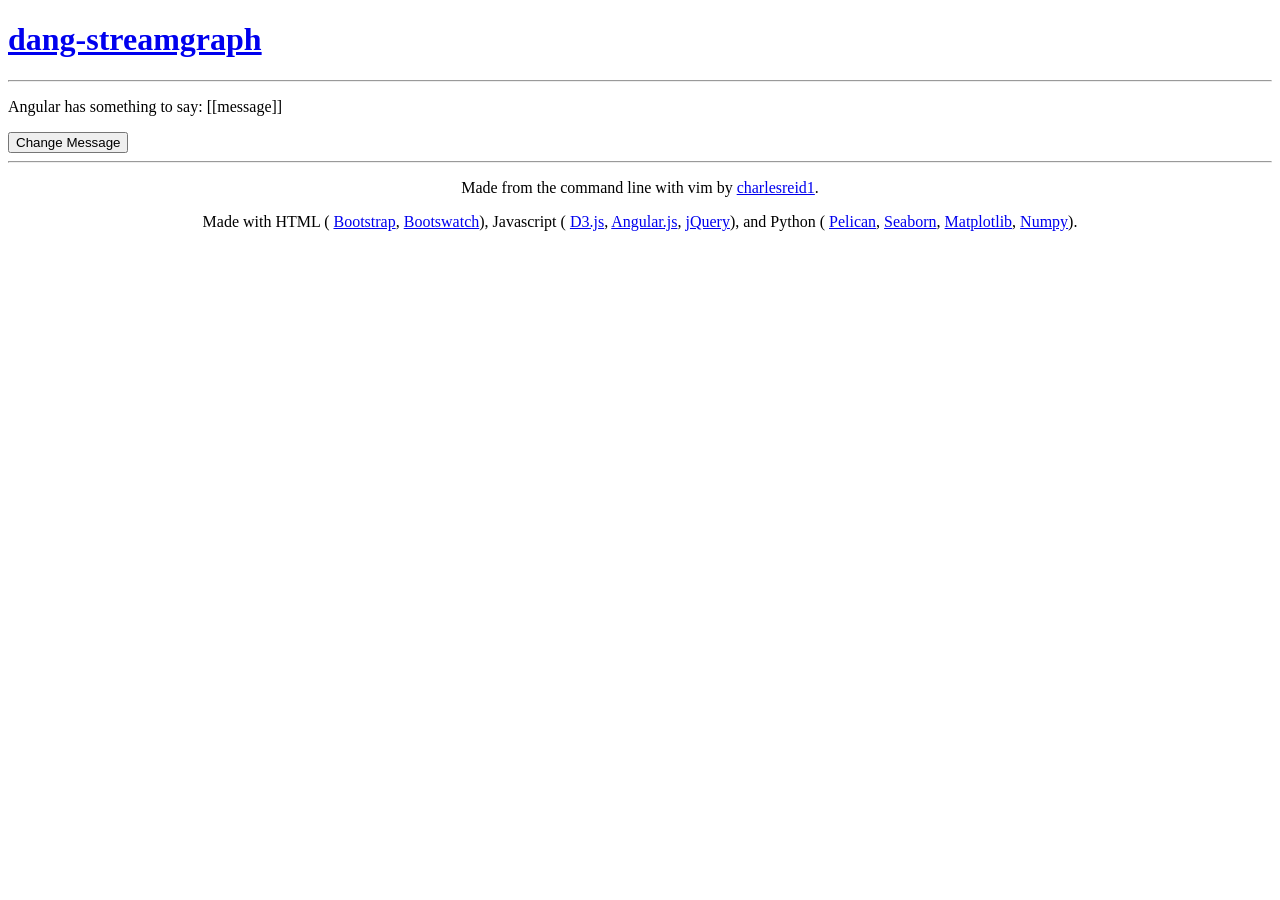
==== commit 24f1fde1: "updating url prefix" ====
--- a/hello/index.html
+++ b/hello/index.html
@@ -7,22 +7,22 @@
         <!--
         my CSS styles
         -->
-        <link href="/theme/css/bootstrap.css"      rel="stylesheet" type="text/css">
-        <link href="/theme/css/main.css"           rel="stylesheet" type="text/css">
+        <link href="/dang-streamgraph/theme/css/bootstrap.css"      rel="stylesheet" type="text/css">
+        <link href="/dang-streamgraph/theme/css/main.css"           rel="stylesheet" type="text/css">
 
-        <link href="/theme/css/cosmo.css"          rel="stylesheet" type="text/css">
-        <link href="/theme/css/font-awesome.css"   rel="stylesheet" type="text/css"/>
-        <link href="/theme/css/pygment.css"        rel="stylesheet" type="text/css"/>
+        <link href="/dang-streamgraph/theme/css/cosmo.css"          rel="stylesheet" type="text/css">
+        <link href="/dang-streamgraph/theme/css/font-awesome.css"   rel="stylesheet" type="text/css"/>
+        <link href="/dang-streamgraph/theme/css/pygment.css"        rel="stylesheet" type="text/css"/>
 
         <!--
         include Angular first
         -->
-        <script type="text/javascript" src="/theme/js/angular-1.3.15.js"></script>
+        <script type="text/javascript" src="/dang-streamgraph/theme/js/angular-1.3.15.js"></script>
 </head>
 
 <body id="index" class="home">
     <div class="container">
-        <h1><a href="/">dang-streamgraph <strong></strong></a></h1>
+        <h1><a href="/dang-streamgraph/">dang-streamgraph <strong></strong></a></h1>
         <hr />
 
 
@@ -91,12 +91,12 @@
     <a href="http://numpy.org">Numpy</a>).
     </p>
 
-        <script type="text/javascript" src="/theme/js/jquery-1.11.2.js"></script>
-        <script type="text/javascript" src="/theme/js/bootstrap-3.3.4.js"></script>
-        <script type="text/javascript" src="/theme/js/d3-3.5.5.js"></script>
+        <script type="text/javascript" src="/dang-streamgraph/theme/js/jquery-1.11.2.js"></script>
+        <script type="text/javascript" src="/dang-streamgraph/theme/js/bootstrap-3.3.4.js"></script>
+        <script type="text/javascript" src="/dang-streamgraph/theme/js/d3-3.5.5.js"></script>
         <!--
-        <script type="text/javascript" src="/theme/js/leaflet-0.7.3.js"></script>
-        <script type="text/javascript" src="/theme/js/leaflet.ajax.min.js"></script>
+        <script type="text/javascript" src="/dang-streamgraph/theme/js/leaflet-0.7.3.js"></script>
+        <script type="text/javascript" src="/dang-streamgraph/theme/js/leaflet.ajax.min.js"></script>
         -->
     </footer><!-- /#contentinfo -->
 
